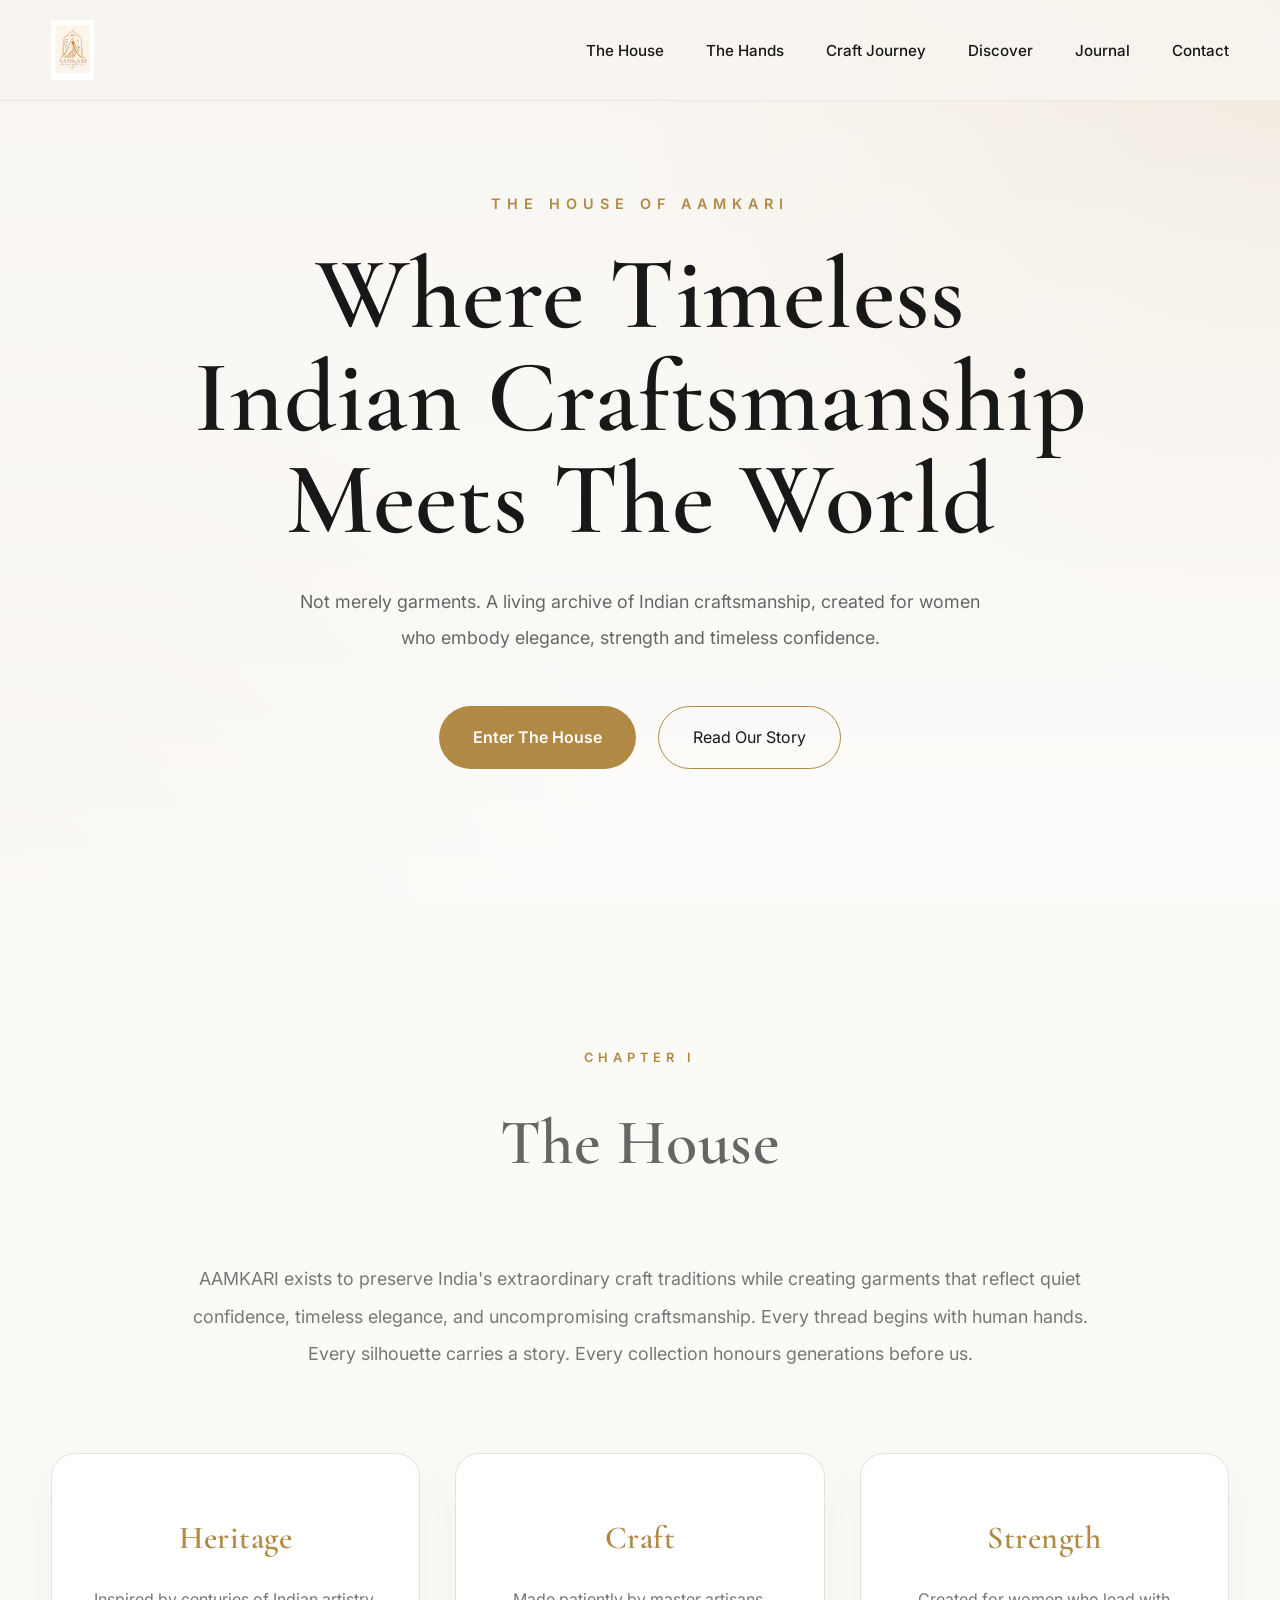
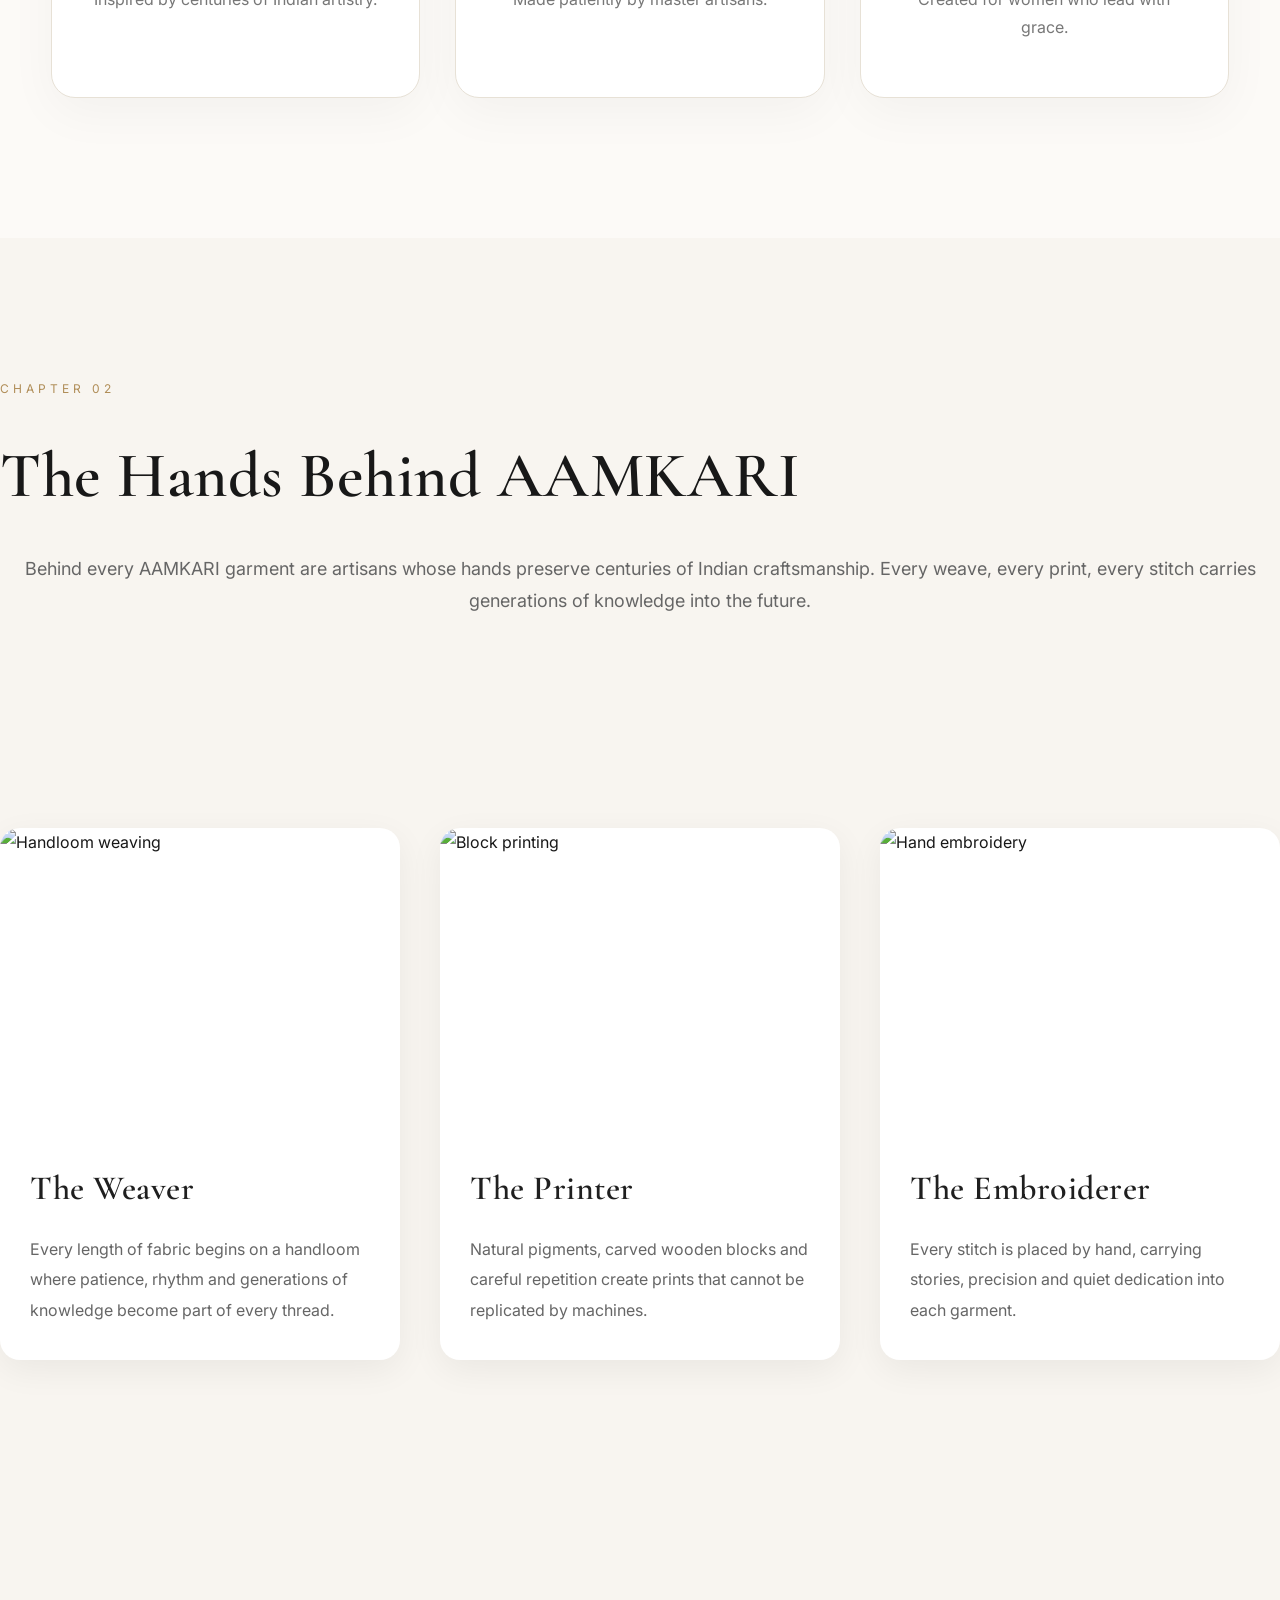
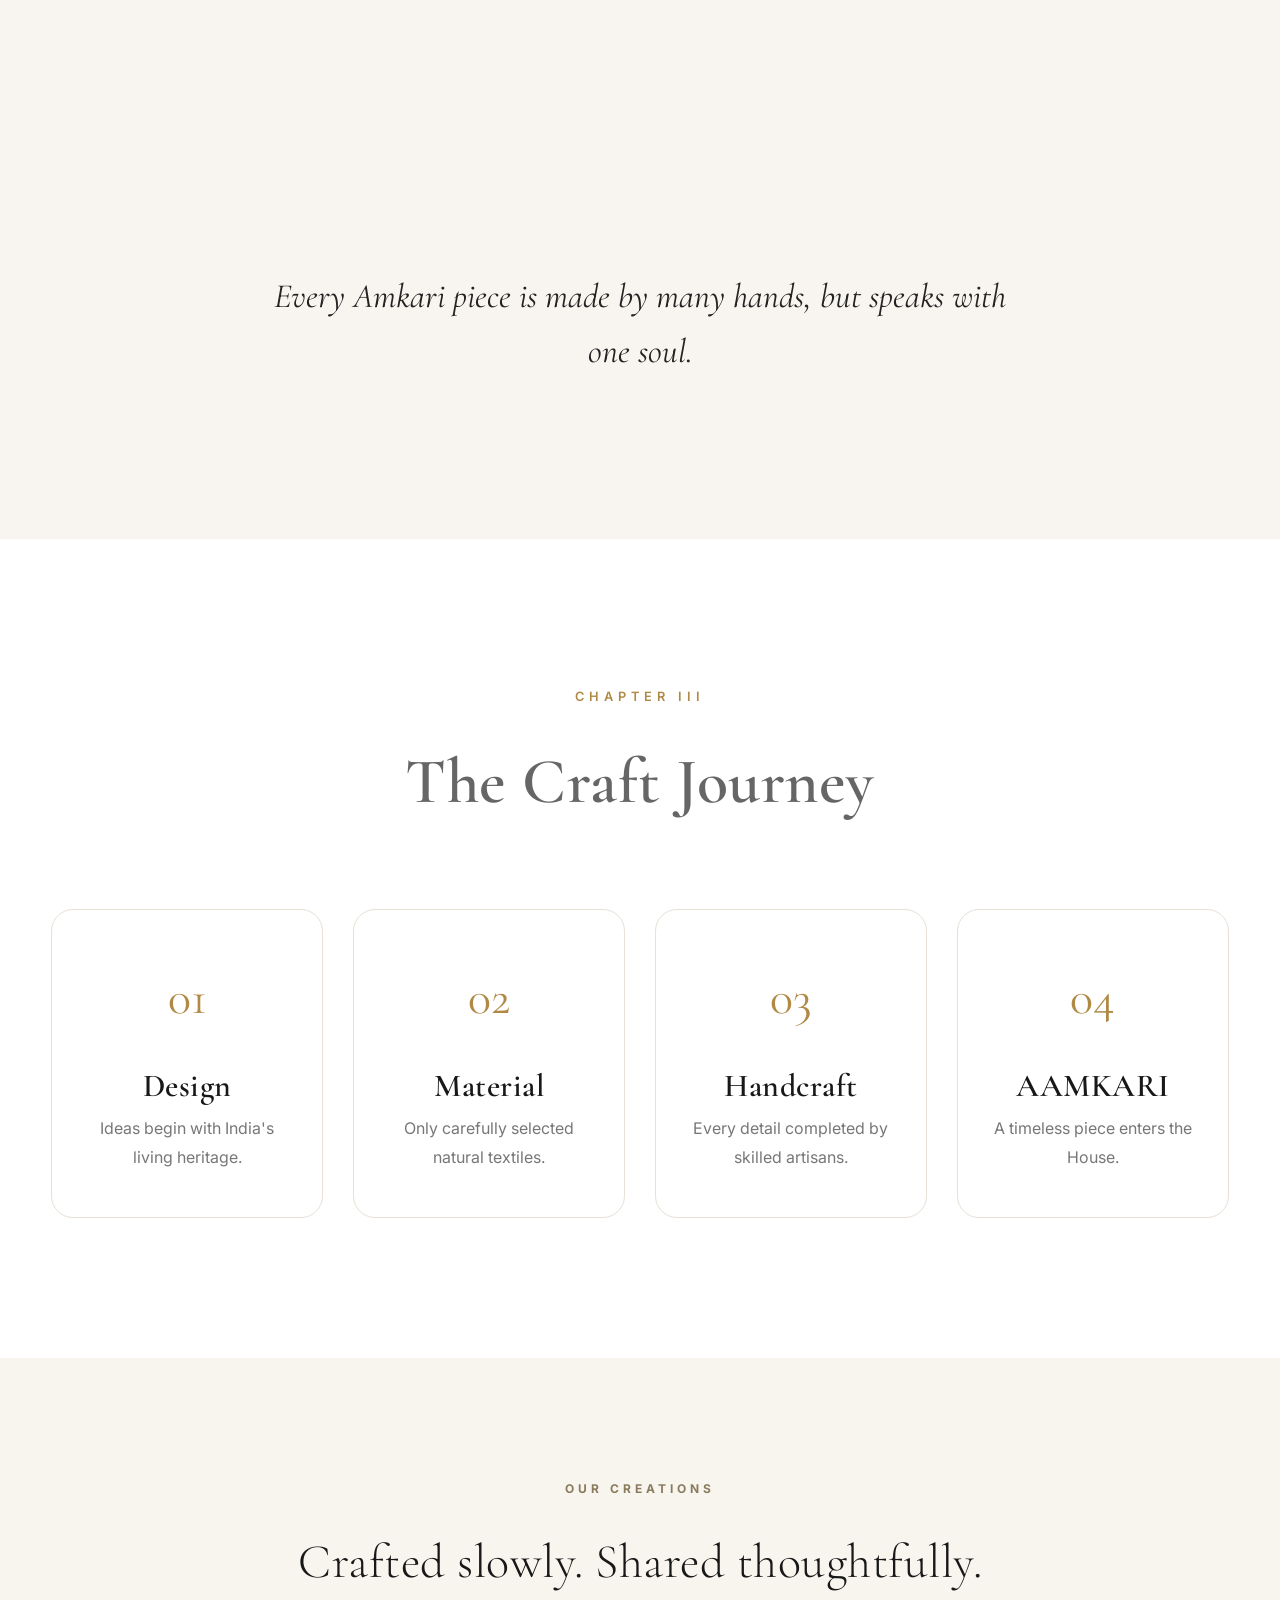
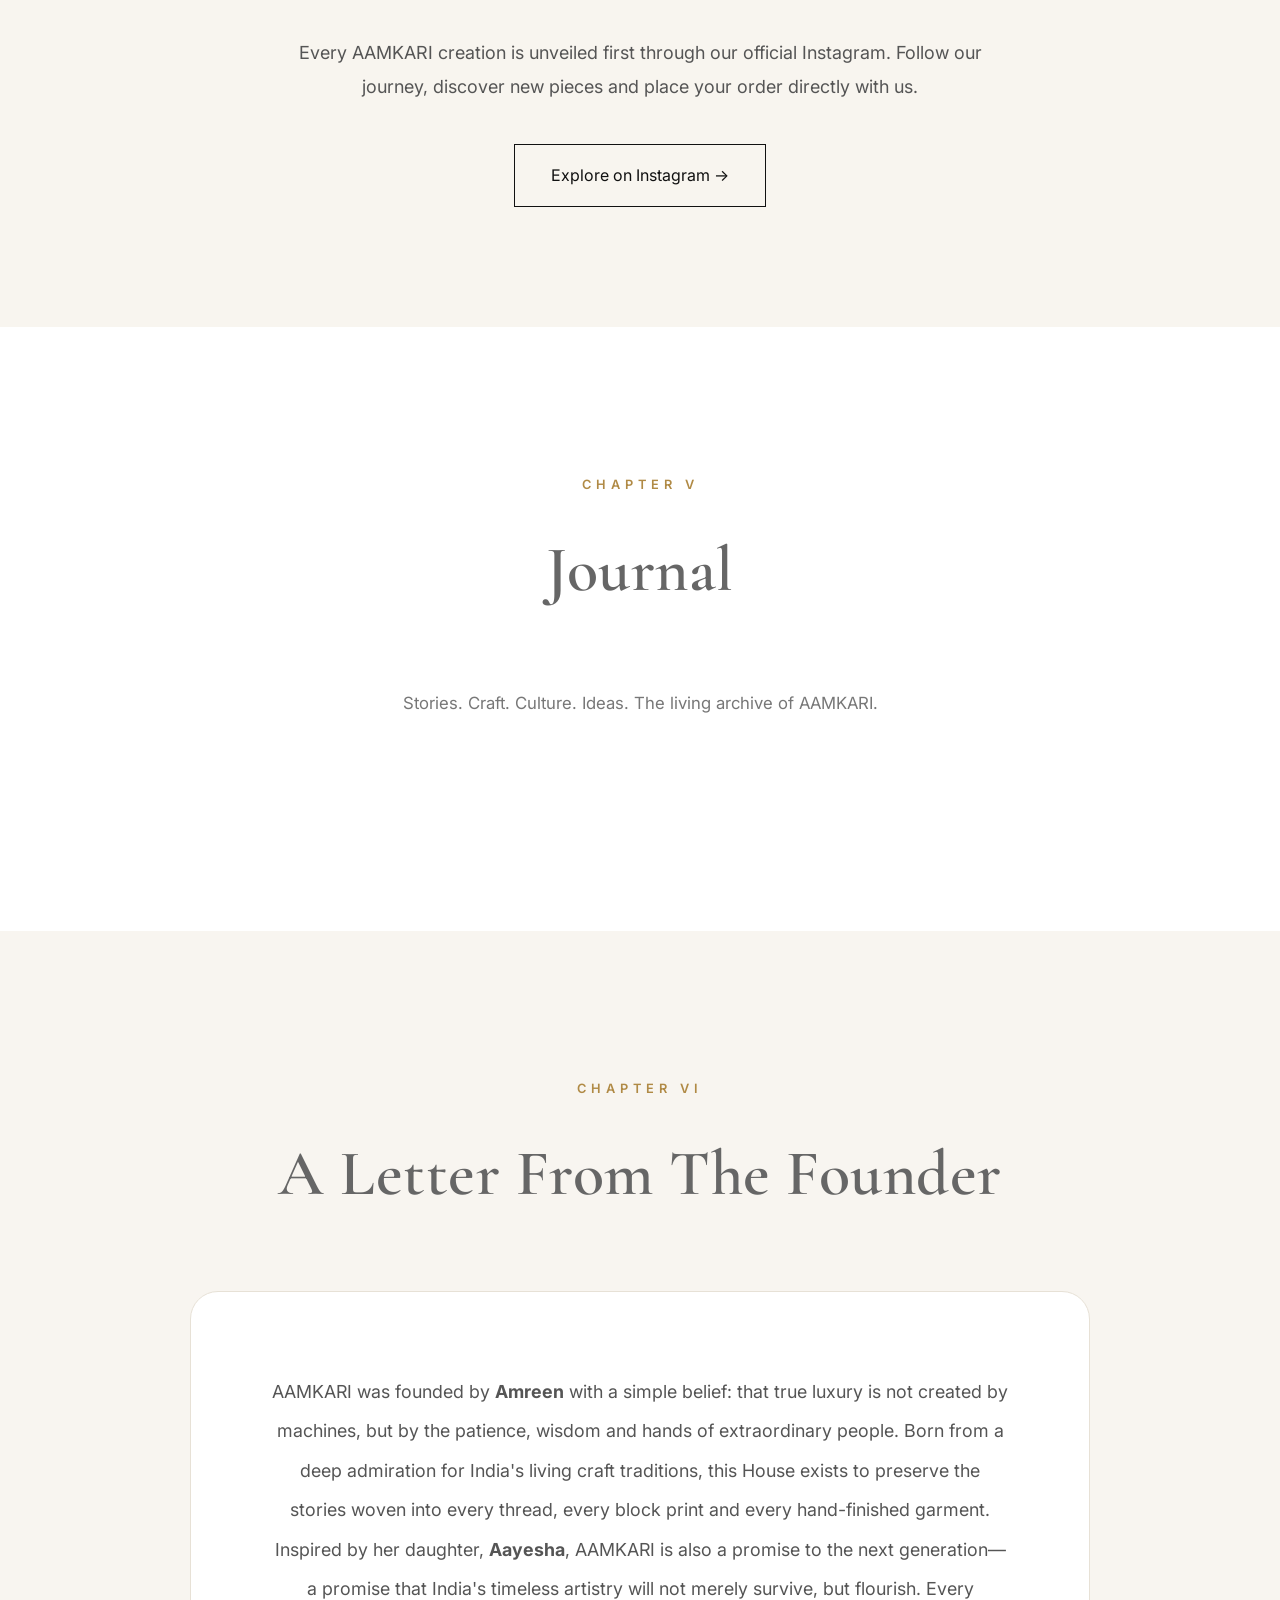
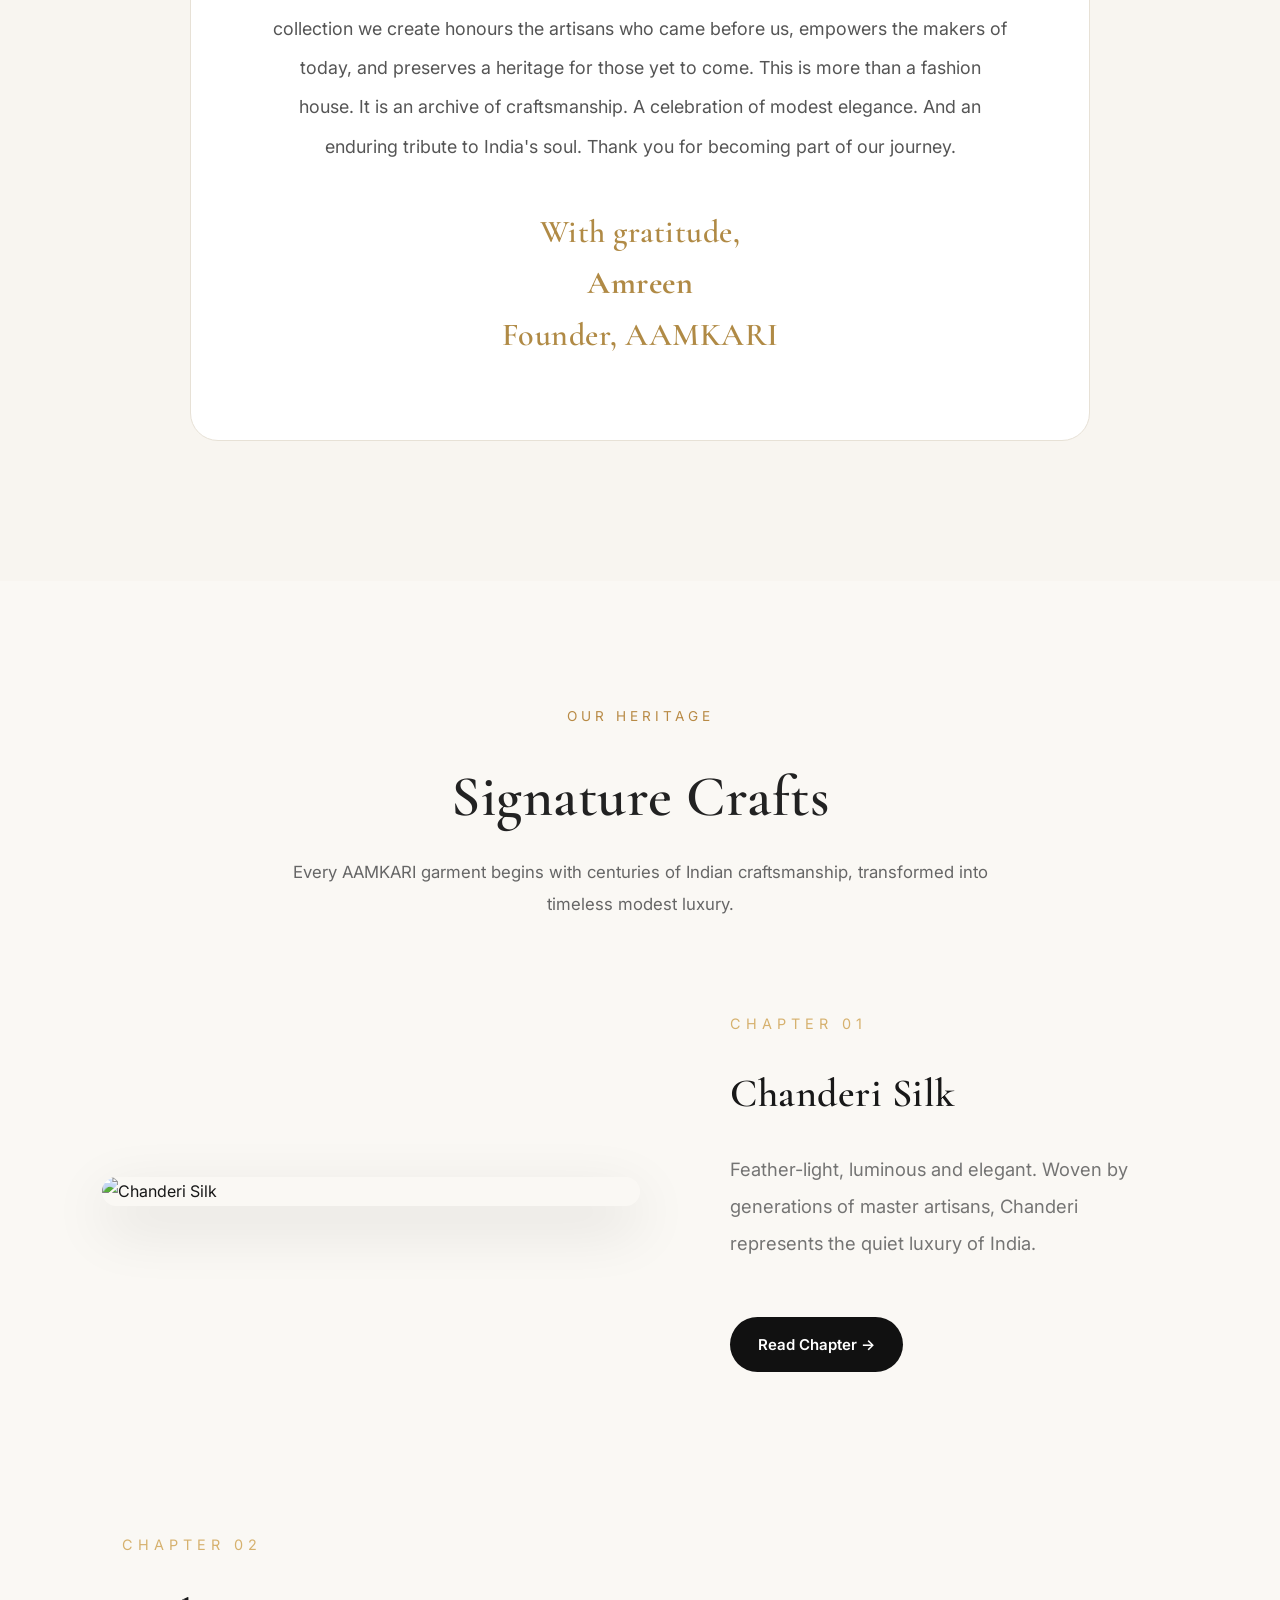
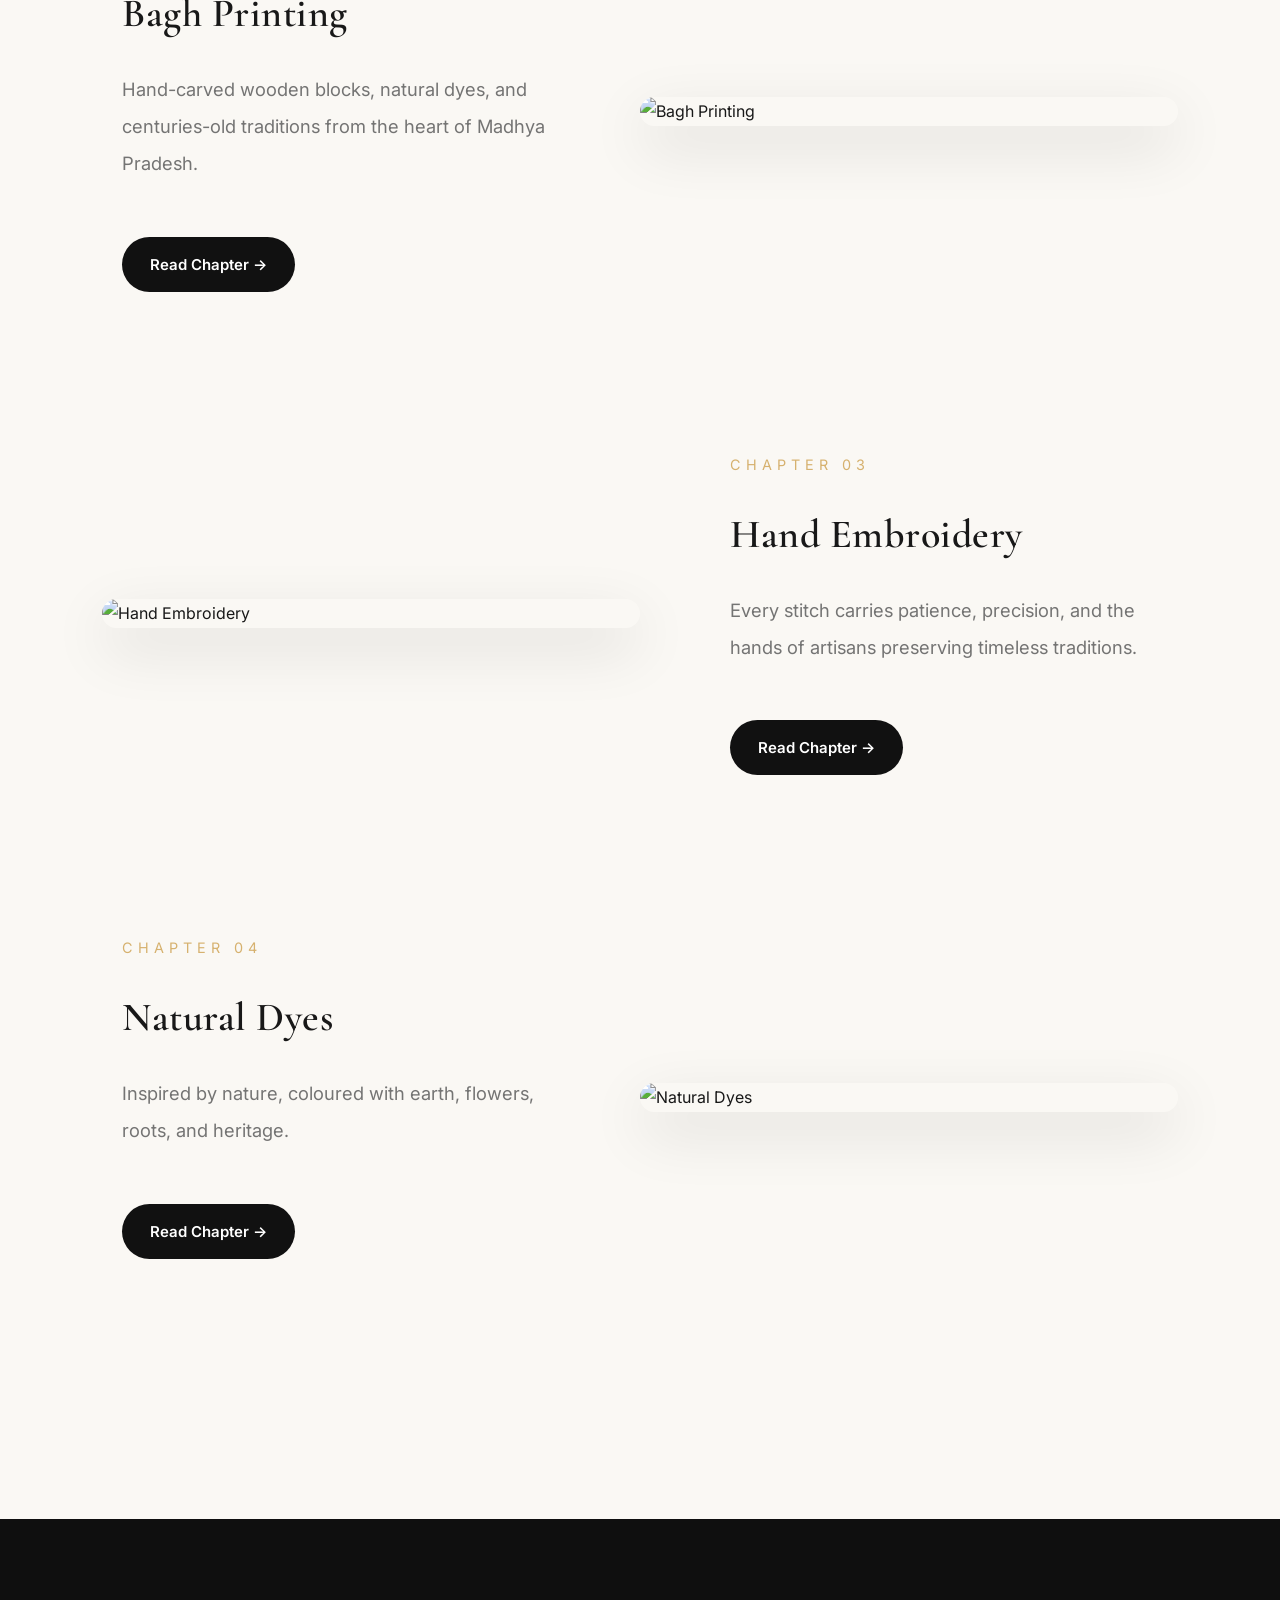
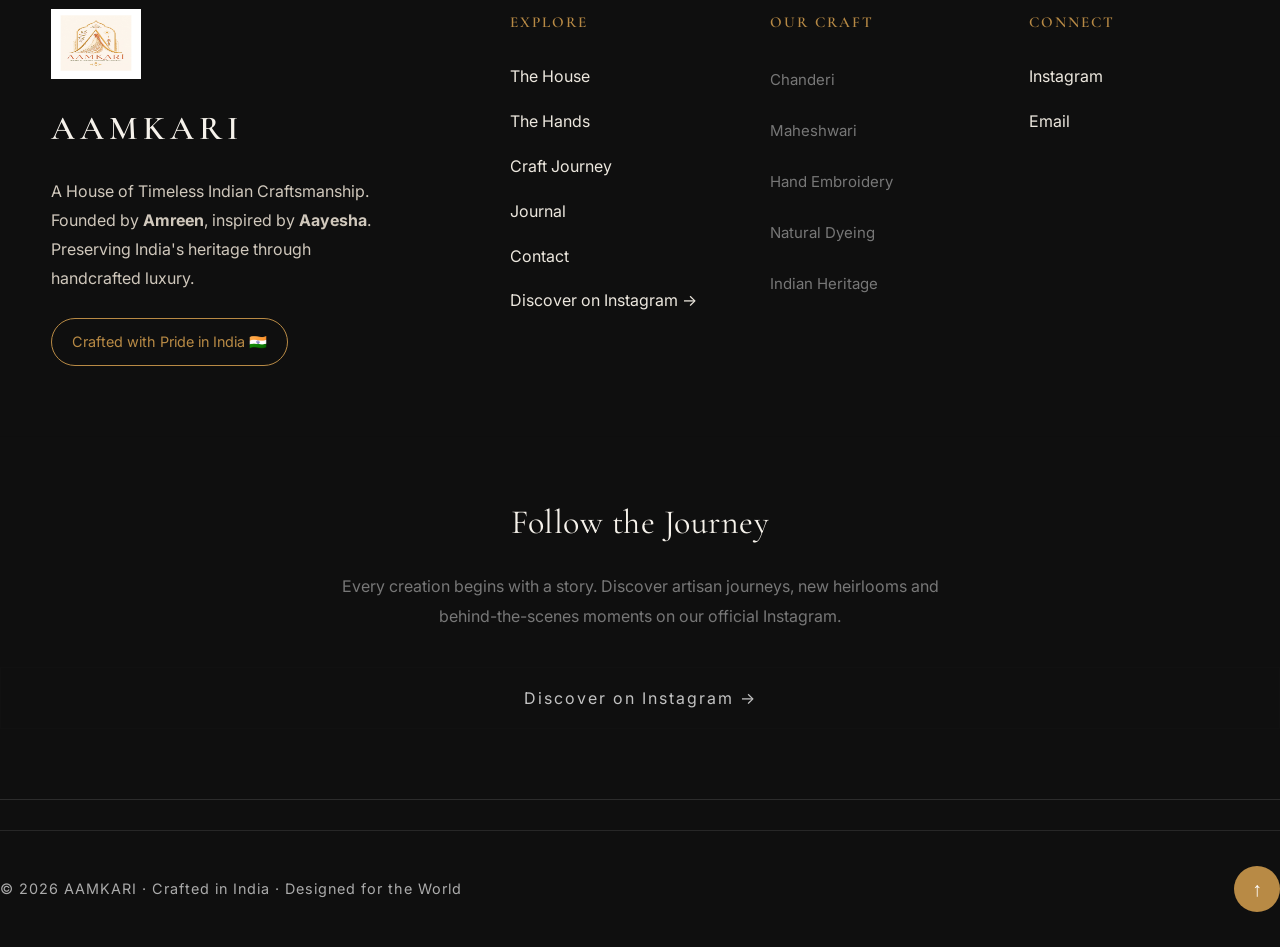
==== index.html @ 47b14cb0 "Update index.html" ====
<!DOCTYPE html>
<html lang="en">

<head>

<meta charset="UTF-8">
<meta name="viewport" content="width=device-width, initial-scale=1.0">

<title>AAMKARI | Rooted in Heritage. Designed for Strength.</title>

<meta name="description"
content="AAMKARI is a house of timeless modest luxury preserving India's finest craftsmanship through elegant contemporary silhouettes.">

<meta name="keywords"
content="Luxury Abayas, Luxury Hijabs, Modest Fashion, Indian Craftsmanship, Handmade Fashion">

<meta name="author"
content="AAMKARI">

<meta property="og:title"
content="AAMKARI">

<meta property="og:description"
content="Rooted in Heritage. Designed for Strength.">

<meta property="og:image"
content="assets/logo/preview.jpg">

<meta property="og:type"
content="website">

<meta property="og:url"
content="https://aamkari.com">

<meta name="theme-color"
content="#F7F4EF">

<link rel="icon"
href="assets/logo/favicon.png">

<link rel="preconnect"
href="https://fonts.googleapis.com">

<link rel="preconnect"
href="https://fonts.gstatic.com"
crossorigin>

<link href="https://fonts.googleapis.com/css2?family=Cormorant+Garamond:wght@400;500;600;700&family=Inter:wght@300;400;500;600&display=swap"
rel="stylesheet">

<link rel="stylesheet" href="style.css">

</head>

<body>

<!-- ==========================================
AAMKARI PRELOADER
========================================== -->

<div id="preloader">

   <div class="loader-content">

       <img src="assets/logo/aamkari-monogram.png"
            alt="AAMKARI Monogram"
            class="loader-logo">

       <h2>THE HOUSE OF INDIAN MODEST LUXURY</h2>

       <p>Crafted in India. Designed for Timeless Modesty.</p>

   </div>

</div>

<header class="navbar">

<div class="container nav-container">

<a href="#" class="logo">

<img
src="assets/logo/aamkari-logo.jpg"
alt="AAMKARI Logo">

</a>

<nav class="desktop-nav">

<ul>

<li><a href="about.html">The House</a></li>

<li><a href="#hands">The Hands</a></li>

<li><a href="crafts.html">Craft Journey</a></li>
   
<li><a href="https://instagram.com/aamkari" target="_blank">Discover</a></li>

<li><a href="#journal">Journal</a></li>

<li><a href="contact.html">Contact</a></li>

</ul>

</nav>

<button
class="menu-btn"
id="menuBtn">

<span></span>

<span></span>

<span></span>

</button>

</div>

</header>

<div class="mobile-menu" id="mobileMenu">

<nav>

<a href="about.html">The House</a>

<a href="#hands">The Hands</a>

<a href="crafts.html">Craft Journey</a>

<a href="https://instagram.com/aamkari" target="_blank">Discover</a>

<a href="#journal">Journal</a>

<a href="contact.html">Contact</a>

</nav>

</div> 

<main>

<section class="hero">

<div class="hero-overlay"></div>

<div class="container hero-container">

<div class="hero-content">

<p class="hero-overline">

THE HOUSE OF AAMKARI

</p>

<h1>

Where Timeless
Indian Craftsmanship
Meets The World

</h1>

<p class="hero-description">

Not merely garments.

A living archive of Indian craftsmanship,
created for women who embody elegance,
strength and timeless confidence.

</p>

<div class="hero-buttons">

<a
href="#house"
class="primary-button">

Enter The House

</a>

<a
href="#journal"
class="secondary-button">

Read Our Story

</a>

</div>

</div>

</div>



</section>

<section
id="house"
class="house-section">

<div class="container">

<div class="section-intro">

<span>

CHAPTER I

</span>

<h2>

The House

</h2>

</div>

<p class="house-copy">

AAMKARI exists to preserve India's extraordinary
craft traditions while creating garments that
reflect quiet confidence, timeless elegance,
and uncompromising craftsmanship.

Every thread begins with human hands.

Every silhouette carries a story.

Every collection honours generations before us.

</p>

<div class="house-values">

<div class="value-card">

<h3>

Heritage

</h3>

<p>

Inspired by centuries of Indian artistry.

</p>

</div>

<div class="value-card">

<h3>

Craft

</h3>

<p>

Made patiently by master artisans.

</p>

</div>

<div class="value-card">

<h3>

Strength

</h3>

<p>

Created for women who lead with grace.

</p>

</div>

</div>

</div>

</section>
<section id="hands" class="hands-section">

   <p class="story-label">CHAPTER 02</p>

   <h2>The Hands Behind AAMKARI</h2>

   <p class="section-intro">
       Behind every AAMKARI garment are artisans whose hands preserve
       centuries of Indian craftsmanship. Every weave, every print,
       every stitch carries generations of knowledge into the future.
   </p>

   <div class="hands-values">
   

<section class="hands-grid">

<div class="hand-card">
<img src="images/weaver.jpg" alt="Handloom weaving">
<h3>The Weaver</h3>
<p>
Every length of fabric begins on a handloom where patience,
rhythm and generations of knowledge become part of every thread.
</p>
</div>

<div class="hand-card">
<img src="images/printer.jpg" alt="Block printing">
<h3>The Printer</h3>
<p>
Natural pigments, carved wooden blocks and careful repetition
create prints that cannot be replicated by machines.
</p>
</div>

<div class="hand-card">
<img src="images/embroiderer.jpg" alt="Hand embroidery">
<h3>The Embroiderer</h3>
<p>
Every stitch is placed by hand, carrying stories,
precision and quiet dedication into each garment.
</p>
</div>
</div>
   

</section>

<section class="hands-quote">
<p>
Every Amkari piece is made by many hands, but speaks with one soul.
</p>
</section>
</section>
   

</section>

<section
id="craft"
class="craft-section">

<div class="container">

<div class="section-intro">

<span>

CHAPTER III

</span>

<h2>

The Craft Journey

</h2>

</div>

<div class="timeline">

<div class="timeline-item">

<span>

01

</span>

<h3>

Design

</h3>

<p>

Ideas begin with India's living heritage.

</p>

</div>

<div class="timeline-item">

<span>

02

</span>

<h3>

Material

</h3>

<p>

Only carefully selected natural textiles.

</p>

</div>

<div class="timeline-item">

<span>

03

</span>

<h3>

Handcraft

</h3>

<p>

Every detail completed by skilled artisans.

</p>

</div>

<div class="timeline-item">

<span>

04

</span>

<h3>

AAMKARI

</h3>

<p>

A timeless piece enters the House.

</p>

</div>

</div>

</div>

</section>

<section class="instagram-section">

<h5>OUR CREATIONS</h5>

<h2>
Crafted slowly.
Shared thoughtfully.
</h2>

<p>

Every AAMKARI creation is unveiled first through our official Instagram.

Follow our journey, discover new pieces and place your order directly with us.

</p>

<a href="https://instagram.com/aamkari"
target="_blank"
class="instagram-button">

Explore on Instagram →

</a>

</section>

<section
id="journal"
class="journal-section">

<div class="container">

<div class="section-intro">

<span>

CHAPTER V

</span>

<h2>

Journal

</h2>

</div>

<p class="section-copy">

Stories.

Craft.

Culture.

Ideas.

The living archive of AAMKARI.

</p>

</div>

</section>

<section id="founder" class="founder-section">

<div class="container">

<div class="section-intro">

<span>

CHAPTER VI

</span>

<h2>

A Letter From The Founder

</h2>

</div>

<div class="founder-wrapper">

<p>

AAMKARI was founded by <strong>Amreen</strong> with a simple belief:
that true luxury is not created by machines, but by the patience,
wisdom and hands of extraordinary people.

Born from a deep admiration for India's living craft traditions,
this House exists to preserve the stories woven into every thread,
every block print and every hand-finished garment.

Inspired by her daughter, <strong>Aayesha</strong>, AAMKARI is also a promise
to the next generation—a promise that India's timeless artistry
will not merely survive, but flourish.

Every collection we create honours the artisans who came before us,
empowers the makers of today, and preserves a heritage for those
yet to come.

This is more than a fashion house.

It is an archive of craftsmanship.

A celebration of modest elegance.

And an enduring tribute to India's soul.

Thank you for becoming part of our journey.

</p>

<h3>

With gratitude,

<br>

<strong>Amreen</strong>

<br>

Founder, AAMKARI

</h3>

</div>

</div>

</section>

<!-- ===========================================================
SIGNATURE CRAFTS
=========================================================== -->

<section id="craftsmanship" class="signature-crafts">

   <div class="section-heading">

       <span class="eyebrow">OUR HERITAGE</span>

       <h2>Signature Crafts</h2>

       <p>
           Every AAMKARI garment begins with centuries of Indian craftsmanship,
           transformed into timeless modest luxury.
       </p>

   </div>


   <!-- CARD 1 -->

   <div class="craft-row">

       <div class="craft-image">

           <img src="assets/images/chanderi.jpg"
                alt="Chanderi Silk">

       </div>

       <div class="craft-content">

           <span>Chapter 01</span>

           <h3>Chanderi Silk</h3>

           <p>

               Feather-light, luminous and elegant.
               Woven by generations of master artisans,
               Chanderi represents the quiet luxury of India.

           </p>

           <a href="crafts.html#chanderi" class="chapter-btn">

               Read Chapter →

           </a>

       </div>

   </div>


   <!-- CARD 2 -->

   <div class="craft-row reverse">

       <div class="craft-image">

           <img src="assets/images/bagh.jpg"
                alt="Bagh Printing">

       </div>

       <div class="craft-content">

           <span>Chapter 02</span>

           <h3>Bagh Printing</h3>

           <p>

               Hand-carved wooden blocks,
               natural dyes,
               and centuries-old traditions
               from the heart of Madhya Pradesh.

           </p>

           <a href="crafts.html#maheshwari" class="chapter-btn">

               Read Chapter →

           </a>

       </div>

   </div>


   <!-- CARD 3 -->

   <div class="craft-row">

       <div class="craft-image">

           <img src="assets/images/embroidery.jpg"
                alt="Hand Embroidery">

       </div>

       <div class="craft-content">

           <span>Chapter 03</span>

           <h3>Hand Embroidery</h3>

           <p>

               Every stitch carries patience,
               precision,
               and the hands of artisans
               preserving timeless traditions.

           </p>

           <a href="crafts.html#embroidery" class="chapter-btn">

               Read Chapter →

           </a>

       </div>

   </div>


   <!-- CARD 4 -->

   <div class="craft-row reverse">

       <div class="craft-image">

           <img src="assets/images/natural-dyes.jpg"
                alt="Natural Dyes">

       </div>

       <div class="craft-content">

           <span>Chapter 04</span>

           <h3>Natural Dyes</h3>

           <p>

               Inspired by nature,
               coloured with earth,
               flowers,
               roots,
               and heritage.

           </p>

           <a href="crafts.html#natural-dyes" class="chapter-btn">

               Read Chapter →

           </a>

       </div>

   </div>

</section>
  
<footer class="footer">

<div class="container footer-grid">

<div class="footer-brand">

<img src="assets/logo/aamkari-logo.jpg" alt="AAMKARI" class="footer-logo">

<h2>AAMKARI</h2>

<p>
A House of Timeless Indian Craftsmanship.<br>
Founded by <strong>Amreen</strong>, inspired by <strong>Aayesha</strong>.<br>
Preserving India's heritage through handcrafted luxury.
</p>

<div class="heritage-seal">
Crafted with Pride in India 🇮🇳
</div>

</div>


<div class="footer-column">

<h3>Explore</h3>

<a href="about.html">The House</a>

<a href="index.html#artisans">The Hands</a>

<a href="index.html#craft">Craft Journey</a>

<a href="journal.html">Journal</a>

<a href="contact.html">Contact</a>

<a href="https://instagram.com/aamkari" target="_blank"> Discover on Instagram -></a>
   

</div>


<div class="footer-column">

<h3>Our Craft</h3>
   
<p>Chanderi</p>
<p>Maheshwari</p>
<p>Hand Embroidery</p>
<p>Natural Dyeing</p>
<p>Indian Heritage</p>



</div>


<div class="footer-column">

<h3>Connect</h3>

<a href="https://instagram.com/aamkari"
target="_blank">

Instagram

</a>

<a href="mailto:aamkari.official@gmail.com">

Email

</a>


</div>

</div>
<div class="footer-journey">

   <h3>Follow the Journey</h3>

   <p>
       Every creation begins with a story.
       Discover artisan journeys, new heirlooms and
       behind-the-scenes moments on our official Instagram.
   </p>

   <a href="https://instagram.com/aamkari"
      target="_blank"
      class="footer-instagram-btn">

       Discover on Instagram →

   </a>

</div>



<hr class="footer-divider">

<div class="footer-bottom">

<p>

© 2026 AAMKARI • Crafted in India • Rooted in Heritage • All Rights Reserved.

</p>

<button class="back-to-top">

↑

</button>

</div>

</footer>
<script src="script.js"></script>

</body>
</html>
---- style.css ----
/*=========================================
AAMKARI WEBSITE V2
GLOBAL DESIGN SYSTEM
==========================================*/

:root{

--background:#F8F5F0;
--surface:#FFFFFF;
--text:#181818;
--muted:#777777;
--gold:#B08A45;
--gold-light:#D8B97A;
--border:#E7E1D6;

--transition:.45s ease;
--radius:22px;

--shadow:0 20px 60px rgba(0,0,0,.08);

--container:1240px;

}

*{
margin:0;
padding:0;
box-sizing:border-box;
}

html{

scroll-behavior:smooth;

}

body{

background:var(--background);

font-family:"Inter",sans-serif;

color:var(--text);

line-height:1.8;

overflow-x:hidden;

}

img{

max-width:100%;

display:block;

}

a{

text-decoration:none;

color:inherit;

}

ul{

list-style:none;

}

.container{

width:min(92%,var(--container));

margin:auto;

}

/*=========================================
TYPOGRAPHY
==========================================*/

h1,h2,h3,h4{

font-family:"Cormorant Garamond",serif;

font-weight:600;

letter-spacing:.5px;

}

h1{

font-size:clamp(3.5rem,8vw,6.5rem);

line-height:1;

}

h2{

font-size:clamp(2.6rem,5vw,4.5rem);

margin-bottom:20px;

}

h3{

font-size:2rem;

}

p{

font-size:1rem;

color:var(--muted);

}

/*=========================================
BUTTONS
==========================================*/

.primary-button{

display:inline-flex;

align-items:center;

justify-content:center;

padding:16px 34px;

background:var(--gold);

color:white;

border-radius:100px;

font-weight:600;

transition:var(--transition);

}

.primary-button:hover{

background:#8D6A31;

transform:translateY(-3px);

}

.secondary-button{

display:inline-flex;

padding:16px 34px;

border:1px solid var(--gold);

border-radius:100px;

transition:var(--transition);

}

.secondary-button:hover{

background:var(--gold);

color:white;

}

/*=========================================
NAVIGATION
==========================================*/

.navbar{

position:fixed;

top:0;

left:0;

width:100%;

z-index:1000;

padding:20px 0;

background:rgba(248,245,240,.82);

backdrop-filter:blur(20px);

border-bottom:1px solid rgba(0,0,0,.05);

transition:var(--transition);

}

.nav-container{

display:flex;

align-items:center;

justify-content:space-between;

}

.logo img{

height:60px;

}

.desktop-nav ul{

display:flex;

gap:42px;

align-items:center;

}

.desktop-nav a{

font-size:.95rem;

font-weight:500;

position:relative;

}

.desktop-nav a::after{

content:"";

position:absolute;

left:0;

bottom:-8px;

width:0;

height:2px;

background:var(--gold);

transition:.35s;

}

.desktop-nav a:hover::after{

width:100%;

}

/*=========================================
HAMBURGER
==========================================*/

.menu-btn{

display:none;

background:none;

border:none;

cursor:pointer;

width:42px;

height:42px;

position:relative;

}

.menu-btn span{

position:absolute;

left:0;

width:100%;

height:2px;

background:#222;

transition:.35s;

}

.menu-btn span:nth-child(1){

top:10px;

}

.menu-btn span:nth-child(2){

top:20px;

}

.menu-btn span:nth-child(3){

top:30px;

}

/*=========================================
MOBILE MENU
==========================================*/

.mobile-menu{

position:fixed;

top:0;

right:-100%;

width:100%;

height:100vh;

background:rgba(248,245,240,.98);

backdrop-filter:blur(40px);

display:flex;

align-items:center;

justify-content:center;

transition:.6s ease;

z-index:999;

}

.mobile-menu.active{

right:0;

}

.mobile-menu nav{

display:flex;

flex-direction:column;

gap:28px;

text-align:center;

}

.mobile-menu a{

font-family:"Cormorant Garamond",serif;

font-size:2.2rem;

}
/*=========================================
HERO
==========================================*/

.hero{

position:relative;

min-height:100vh;

display:flex;

align-items:center;

justify-content:center;

padding:180px 0 120px;

overflow:hidden;

background:
linear-gradient(
180deg,
rgba(248,245,240,.96),
rgba(248,245,240,.98)
),
url("assets/images/hero/hero.jpg");

background-size:cover;

background-position:center;

background-repeat:no-repeat;

}

.hero::before{

content:"";

position:absolute;

inset:0;

background:

radial-gradient(circle at top right,
rgba(176,138,69,.12),
transparent 45%),

radial-gradient(circle at bottom left,
rgba(176,138,69,.08),
transparent 40%);

pointer-events:none;

}

.hero-overlay{

position:absolute;

inset:0;

background:

linear-gradient(
180deg,
rgba(255,255,255,.08),
rgba(255,255,255,.65)
);

}

.hero-container{

position:relative;

z-index:2;

display:flex;

align-items:center;

justify-content:center;

text-align:center;

}

.hero-content{

max-width:900px;

margin:auto;

}

.hero-overline{

letter-spacing:6px;

text-transform:uppercase;

font-size:.9rem;

color:var(--gold);

margin-bottom:26px;

font-weight:600;

}

.hero h1{

margin-bottom:34px;

max-width:900px;

margin-left:auto;

margin-right:auto;

}

.hero-description{

max-width:700px;

margin:auto;

font-size:1.12rem;

line-height:2;

margin-bottom:50px;

color:#666;

}

.hero-buttons{

display:flex;

justify-content:center;

gap:22px;

flex-wrap:wrap;

}

.scroll-indicator{

position:absolute;

bottom:35px;

left:50%;

transform:translateX(-50%);

font-size:.75rem;

letter-spacing:4px;

color:var(--gold);

display:flex;

flex-direction:column;

align-items:center;

gap:12px;

animation:float 2.5s infinite;

}

.scroll-indicator::after{

content:"";

width:1px;

height:45px;

background:var(--gold);

opacity:.6;

}

@keyframes float{

0%{

transform:translate(-50%,0);

}

50%{

transform:translate(-50%,10px);

}

100%{

transform:translate(-50%,0);

}

}

/*=========================================
SECTION INTRO
==========================================*/

section{

padding:140px 0;

position:relative;

}

.section-intro{

text-align:center;

margin-bottom:60px;

}

.section-intro span{

display:inline-block;

font-size:.8rem;

letter-spacing:5px;

color:var(--gold);

margin-bottom:16px;

text-transform:uppercase;

font-weight:600;

}

.section-intro h2{

margin-bottom:20px;

}

.section-copy{

max-width:760px;

margin:auto;

text-align:center;

font-size:1.05rem;

line-height:2;

}
/*=========================================
THE HOUSE
==========================================*/

.house-section{

background:#FCFAF7;

}

.house-copy{

max-width:900px;

margin:0 auto 80px;

text-align:center;

font-size:1.12rem;

line-height:2.1;

}

.house-values{

display:grid;

grid-template-columns:repeat(3,1fr);

gap:35px;

}

.value-card{

background:#fff;

padding:55px 40px;

border-radius:24px;

border:1px solid var(--border);

transition:var(--transition);

box-shadow:0 15px 50px rgba(0,0,0,.04);

text-align:center;

}

.value-card:hover{

transform:translateY(-12px);

box-shadow:0 30px 80px rgba(0,0,0,.08);

}

.value-card h3{

margin-bottom:18px;

color:var(--gold);

}

/*=========================================
ARTISANS
==========================================*/

.artisans-section{

background:#F7F3EC;

}

.artisan-grid{

display:grid;

grid-template-columns:repeat(3,1fr);

gap:40px;

margin-top:70px;

}

.artisan-card{

background:white;

border-radius:28px;

overflow:hidden;

transition:.45s;

box-shadow:0 20px 60px rgba(0,0,0,.05);

}

.artisan-card:hover{

transform:translateY(-14px);

}

.artisan-image{

height:360px;

overflow:hidden;

}

.artisan-image img{

width:100%;

height:100%;

object-fit:cover;

transition:.8s;

}

.artisan-card:hover img{

transform:scale(1.08);

}

.artisan-card h3{

padding:28px 30px 10px;

}

.artisan-title{

padding:0 30px;

color:var(--gold);

font-weight:600;

margin-bottom:16px;

}

.artisan-card p{

padding:0 30px;

}

.artisan-card a{

display:inline-block;

padding:30px;

font-weight:600;

color:var(--gold);

}

/*=========================================
CRAFT TIMELINE
==========================================*/

.craft-section{

background:#fff;

}

.timeline{

display:grid;

grid-template-columns:repeat(4,1fr);

gap:30px;

margin-top:70px;

}

.timeline-item{

text-align:center;

padding:45px 30px;

border:1px solid var(--border);

border-radius:22px;

transition:.45s;

}

.timeline-item:hover{

background:var(--gold);

color:white;

transform:translateY(-10px);

}

.timeline-item:hover p{

color:white;

}

.timeline-item span{

font-size:3rem;

font-family:"Cormorant Garamond",serif;

color:var(--gold);

display:block;

margin-bottom:15px;

}

.timeline-item:hover span{

color:white;

}

/*=========================================
COLLECTIONS
==========================================*/

.collections-section{

background:#FCFAF7;

}

.collection-grid{

display:grid;

grid-template-columns:repeat(3,1fr);

gap:35px;

margin-top:70px;

}

.collection-card{

min-height:420px;

display:flex;

flex-direction:column;

justify-content:flex-end;

padding:45px;

border-radius:28px;

background:

linear-gradient(

180deg,

transparent,

rgba(0,0,0,.7)

),

url("assets/images/collections/placeholder.jpg");

background-size:cover;

background-position:center;

color:white;

overflow:hidden;

transition:.45s;

}

.collection-card:hover{

transform:scale(1.03);

}

.collection-card h3{

font-size:2.3rem;

margin-bottom:10px;

}

.collection-card p{

color:#eee;

}
/*=========================================
JOURNAL
==========================================*/

.journal-section{

background:#ffffff;

}

.journal-section .section-copy{

max-width:760px;

margin:0 auto 70px;

text-align:center;

}

.journal-grid{

display:grid;

grid-template-columns:repeat(3,1fr);

gap:35px;

}

.journal-card{

background:#fff;

border:1px solid var(--border);

border-radius:24px;

overflow:hidden;

transition:var(--transition);

box-shadow:0 12px 35px rgba(0,0,0,.04);

}

.journal-card:hover{

transform:translateY(-10px);

box-shadow:0 25px 60px rgba(0,0,0,.08);

}

.journal-card img{

width:100%;

height:260px;

object-fit:cover;

}

.journal-content{

padding:30px;

}

.journal-content h3{

margin-bottom:16px;

}

.journal-content a{

display:inline-block;

margin-top:20px;

color:var(--gold);

font-weight:600;

}

/*=========================================
FOUNDER
==========================================*/

.founder-section{

background:#F8F5F0;

}

.founder-wrapper{

max-width:900px;

margin:auto;

text-align:center;

background:white;

padding:80px;

border-radius:28px;

border:1px solid var(--border);

box-shadow:0 20px 60

box-shadow:0 20px 60px rgba(0,0,0,.06);

}

.founder-wrapper p{

font-size:1.12rem;

line-height:2.2;

margin-bottom:40px;

color:#555;

}

.founder-wrapper h3{

font-family:"Cormorant Garamond",serif;

font-size:2rem;

color:var(--gold);

font-weight:600;

line-height:1.6;

}

/*=========================================
NEWSLETTER
==========================================*/

.newsletter-section{

background:#181818;

color:white;

text-align:center;

}

.newsletter-section h2{

color:white;

margin-bottom:20px;

}

.newsletter-section p{

max-width:680px;

margin:0 auto 50px;

color:rgba(255,255,255,.75);

}

.newsletter-form{

display:flex;

justify-content:center;

align-items:center;

gap:18px;

flex-wrap:wrap;

}

.newsletter-form input{

width:420px;

max-width:100%;

padding:18px 24px;

border:none;

border-radius:100px;

outline:none;

font-size:1rem;

}

.newsletter-form button{

cursor:pointer;

border:none;

}

/*=========================================
FOOTER
==========================================*/

.footer{

background:#111;

color:white;

padding:90px 0 40px;

}

.footer-grid{

display:grid;

grid-template-columns:2fr 1fr 1fr;

gap:70px;

margin-bottom:60px;

}

.footer-logo{

height:70px;

margin-bottom:25px;

}

.footer h4{

font-family:"Cormorant Garamond",serif;

font-size:1.5rem;

margin-bottom:24px;

color:white;

}

.footer a{

display:block;

margin-bottom:16px;

color:rgba(255,255,255,.75);

transition:.3s;

}

.footer a:hover{

color:var(--gold-light);

padding-left:6px;

}

.footer p{

color:rgba(255,255,255,.65);

}

.footer-bottom{

padding-top:35px;

border-top:1px solid rgba(255,255,255,.1);

text-align:center;

}

.footer-bottom p{

font-size:.9rem;

letter-spacing:1px;

}
/*=========================================
RESPONSIVE DESIGN
==========================================*/

@media (max-width:1200px){

.hero h1{

font-size:5rem;

}

.house-values,
.artisan-grid,
.collection-grid{

grid-template-columns:repeat(2,1fr);

}

.timeline{

grid-template-columns:repeat(2,1fr);

}

.footer-grid{

grid-template-columns:1fr 1fr;

}

}

@media (max-width:992px){

.desktop-nav{

display:none;

}

.menu-btn{

display:block;

z-index:1001;

}

.hero{

padding:160px 0 100px;

}

.hero h1{

font-size:4.2rem;

}

.hero-description{

font-size:1rem;

max-width:600px;

}

.founder-wrapper{

padding:60px 40px;

}

}

@media (max-width:768px){

section{

padding:90px 0;

}

.container{

width:92%;

}

.hero{

min-height:100svh;

padding:140px 0 80px;

}

.hero h1{

font-size:3rem;

line-height:1.1;

}

.hero-overline{

letter-spacing:3px;

font-size:.75rem;

}

.hero-description{

font-size:.95rem;

line-height:1.9;

}

.hero-buttons{

flex-direction:column;

align-items:center;

}

.primary-button,
.secondary-button{

width:100%;

max-width:320px;

}

.house-values,
.artisan-grid,
.collection-grid,
.timeline,
.journal-grid,
.footer-grid{

grid-template-columns:1fr;

}

.value-card,
.timeline-item,
.collection-card{

padding:35px;

}

.collection-card{

min-height:340px;

}

.artisan-image{

height:300px;

}

.newsletter-form{

flex-direction:column;

}

.newsletter-form input{

width:100%;

}

.founder-wrapper{

padding:45px 28px;

}

.footer{

text-align:center;

}

.footer-logo{

margin:auto auto 20px;

}

}

@media (max-width:480px){

.logo img{

height:46px;

}

.hero h1{

font-size:2.35rem;

}

h2{

font-size:2.2rem;

}

.section-intro span{

letter-spacing:2px;

}

.founder-wrapper{

padding:35px 22px;

}

}

/*=========================================
LUXURY ANIMATIONS
==========================================*/

.fade-up{

opacity:0;

transform:translateY(50px);

transition:all .9s ease;

}

.fade-up.show{

opacity:1;

transform:translateY(0);

}

.scale-in{

opacity:0;

transform:scale(.95);

transition:all .8s ease;

}

.scale-in.show{

opacity:1;

transform:scale(1);

}

.gold-hover{

transition:.4s;

}

.gold-hover:hover{

color:var(--gold);

}

/*=========================================
CUSTOM SCROLLBAR
==========================================*/

::-webkit-scrollbar{

width:10px;

}

::-webkit-scrollbar-track{

background:#f2efe9;

}

::-webkit-scrollbar-thumb{

background:var(--gold);

border-radius:50px;

}

::-webkit-scrollbar-thumb:hover{

background:#8D6A31;

}

/*=========================================
SELECTION
==========================================*/

::selection{

background:var(--gold);

color:white;

}

/*=========================================
END OF STYLESHEET
==========================================*/

/*==============================
LUXURY FOOTER
==============================*/

.footer{

background:#0f0f0f;

padding:90px 0 35px;

color:#f6f2eb;

}

.footer-grid{

display:grid;

grid-template-columns:2fr 1fr 1fr 1fr;

gap:60px;

}

.footer-logo{

width:90px;

margin-bottom:20px;

transition:.4s;

}

.footer-logo:hover{

transform:scale(1.08);

}

.footer-brand h2{

font-size:2.1rem;

letter-spacing:5px;

margin-bottom:18px;

}

.footer-brand p{

line-height:1.8;

color:#d0c8bc;

max-width:340px;

}

.heritage-seal{

display:inline-block;

margin-top:25px;

padding:10px 20px;

border:1px solid #b88a45;

border-radius:40px;

color:#b88a45;

font-size:.9rem;

}

.footer-column{

display:flex;

flex-direction:column;

}

.footer-column h3{

margin-bottom:18px;

color:#b88a45;

letter-spacing:2px;

text-transform:uppercase;

font-size:.95rem;

}

.footer-column a{

color:#ece7de;

text-decoration:none;

margin:8px 0;

transition:.35s;

}

.footer-column a:hover{

color:#b88a45;

padding-left:8px;

}

.newsletter{

margin-top:80px;

text-align:center;

}

.newsletter h3{

font-size:2rem;

margin-bottom:12px;

}

.newsletter p{

max-width:650px;

margin:auto;

line-height:1.8;

color:#cfc8bc;

}

.newsletter-form{

margin-top:30px;

display:flex;

justify-content:center;

gap:12px;

flex-wrap:wrap;

}

.newsletter-form input{

padding:15px 20px;

width:320px;

border:none;

outline:none;

background:#1c1c1c;

color:white;

}

.newsletter-form button{

padding:15px 32px;

background:#b88a45;

border:none;

cursor:pointer;

font-weight:600;

transition:.35s;

}

.newsletter-form button:hover{

background:#d5aa5d;

}

.footer-divider{

margin:70px 0 30px;

border:none;

border-top:1px solid rgba(255,255,255,.12);

}

.footer-bottom{

display:flex;

justify-content:space-between;

align-items:center;

flex-wrap:wrap;

}

.back-to-top{

width:46px;

height:46px;

border-radius:50%;

border:none;

background:#b88a45;

color:white;

cursor:pointer;

font-size:20px;

transition:.35s;

}

.back-to-top:hover{

transform:translateY(-6px);

}

@media(max-width:900px){

.footer-grid{

grid-template-columns:1fr;

text-align:center;

}

.footer-column{

align-items:center;

}

.footer-brand p{

margin:auto;

}

.footer-bottom{

justify-content:center;

gap:25px;

}

}

/*==================================================
SIGNATURE CRAFTS
==================================================*/

.signature-crafts{

padding:120px 8%;

background:#faf8f4;

}

.section-heading{

text-align:center;

max-width:760px;

margin:0 auto 90px;

}

.section-heading .eyebrow{

display:inline-block;

letter-spacing:4px;

font-size:.85rem;

color:#b88a45;

text-transform:uppercase;

margin-bottom:15px;

}

.section-heading h2{

font-size:3.2rem;

margin-bottom:25px;

font-family:"Cormorant Garamond",serif;

color:#151515;

}

.section-heading p{

font-size:1.05rem;

line-height:1.9;

color:#666;

}

.craft-row{

display:grid;

grid-template-columns:1.15fr 1fr;

gap:70px;

align-items:center;

margin-bottom:120px;

}

.craft-row.reverse{

grid-template-columns:1fr 1.15fr;

}

.craft-row.reverse .craft-image{

order:2;

}

.craft-row.reverse .craft-content{

order:1;

}

.craft-image{

overflow:hidden;

border-radius:18px;

box-shadow:0 20px 60px rgba(0,0,0,.12);

}

.craft-image img{

width:100%;

display:block;

transition:.8s ease;

}

.craft-image:hover img{

transform:scale(1.06);

}

.craft-content span{

display:block;

margin-bottom:12px;

font-size:.85rem;

letter-spacing:3px;

text-transform:uppercase;

color:#b88a45;

}

.craft-content h3{

font-size:2.5rem;

margin-bottom:22px;

font-family:"Cormorant Garamond",serif;

color:#181818;

}

.craft-content p{

line-height:2;

color:#666;

margin-bottom:35px;

font-size:1rem;

}

.craft-btn{

display:inline-block;

padding:15px 32px;

background:#111;

color:white;

text-decoration:none;

border-radius:40px;

transition:.35s;

letter-spacing:1px;

}

.craft-btn:hover{

background:#b88a45;

transform:translateY(-3px);

}

@media(max-width:1000px){

.craft-row,

.craft-row.reverse{

grid-template-columns:1fr;

}

.craft-row.reverse .craft-image,

.craft-row.reverse .craft-content{

order:unset;

}

.craft-content{

text-align:center;

}

}

@media(max-width:768px){

.signature-crafts{

padding:90px 24px;

}

.section-heading h2{

font-size:2.3rem;

}

.craft-content h3{

font-size:2rem;

}

.craft-row{

gap:40px;

margin-bottom:80px;

}

}

/*=========================================
CRAFT ANIMATION
=========================================*/

.craft-row{

opacity:0;

transform:translateY(80px);

transition:all 1s ease;

}

.craft-row.show-craft{

opacity:1;

transform:translateY(0);

}

/*=========================================
COLLECTIONS PAGE
=========================================*/

.collections-hero{

height:75vh;

display:flex;

justify-content:center;

align-items:center;

position:relative;

background:url("assets/images/collections-banner.jpg") center/cover no-repeat;

overflow:hidden;

}

.collections-overlay{

position:absolute;

top:0;

left:0;

width:100%;

height:100%;

background:rgba(0,0,0,.45);

}

.collections-content{

position:relative;

z-index:2;

text-align:center;

color:white;

padding:20px;

}

.collections-content span{

letter-spacing:4px;

font-size:.9rem;

text-transform:uppercase;

color:#d8b36a;

}

.collections-content h1{

font-size:4rem;

margin:20px 0;

font-family:"Cormorant Garamond",serif;

}

.collections-content p{

max-width:700px;

margin:auto;

line-height:1.8;

font-size:1.05rem;

}

.collections-grid{

padding:120px 8%;

background:#faf8f4;

}

.collection-cards{

display:grid;

grid-template-columns:repeat(2,1fr);

gap:50px;

margin-top:70px;

}

.collection-card{

background:white;

border-radius:18px;

overflow:hidden;

box-shadow:0 18px 45px rgba(0,0,0,.08);

transition:.4s ease;

}

.collection-card:hover{

transform:translateY(-10px);

}

.collection-card img{

width:100%;

height:420px;

object-fit:cover;

transition:.6s;

}

.collection-card:hover img{

transform:scale(1.05);

}

.collection-info{

padding:35px;

}

.collection-info span{

display:block;

letter-spacing:3px;

text-transform:uppercase;

font-size:.8rem;

color:#b88a45;

margin-bottom:10px;

}

.collection-info h3{

font-size:2rem;

font-family:"Cormorant Garamond",serif;

margin-bottom:18px;

color:#151515;

}

.collection-info p{

line-height:1.8;

color:#666;

margin-bottom:25px;

}

.collection-info a{

text-decoration:none;

color:#b88a45;

font-weight:600;

transition:.3s;

}

.collection-info a:hover{

padding-left:8px;

}

@media(max-width:900px){

.collection-cards{

grid-template-columns:1fr;

}

.collections-content h1{

font-size:2.8rem;

}

.collection-card img{

height:320px;

}

}

@media(max-width:768px){

.collections-grid{

padding:90px 24px;

}

.collections-hero{

height:60vh;

}

.collections-content h1{

font-size:2.3rem;

}

}

/*=========================================
COLLECTION CARD ANIMATION
=========================================*/

.collection-card{

opacity:1;

transform:none;

transition:transform 0.35s ease, box-shadow 0.35s ease;

}

/*=========================================
ABOUT PAGE
=========================================*/

.about-hero{

height:90vh;

background:url("assets/backgrounds/about-hero.jpg") center/cover no-repeat;

position:relative;

display:flex;

align-items:center;

justify-content:center;

overflow:hidden;

}

.about-overlay{

position:absolute;

inset:0;

background:rgba(0,0,0,.45);

}

.about-content{

position:relative;

z-index:2;

text-align:center;

max-width:900px;

padding:20px;

color:#fff;

}

.about-content span{

display:block;

letter-spacing:5px;

text-transform:uppercase;

font-size:.9rem;

color:#d8b36a;

margin-bottom:20px;

}

.about-content h1{

font-family:"Cormorant Garamond",serif;

font-size:4.5rem;

font-weight:600;

line-height:1.15;

margin-bottom:30px;

}

.about-content p{

font-size:1.15rem;

line-height:2;

max-width:700px;

margin:auto;

opacity:.92;

}

/*=========================================
HOUSE INTRO
=========================================*/

.house-intro{

padding:120px 10%;

display:grid;

grid-template-columns:1fr 2fr;

gap:80px;

background:#faf8f4;

align-items:start;

}

.house-left h2{

font-family:"Cormorant Garamond",serif;

font-size:3.5rem;

color:#1c1c1c;

position:sticky;

top:120px;

}

.house-right p{

font-size:1.08rem;

line-height:2;

margin-bottom:30px;

color:#555;

}

/*=========================================
FOUNDER STORY
=========================================*/

.founder-story{

padding:120px 10%;

display:grid;

grid-template-columns:1fr 1fr;

gap:80px;

align-items:center;

background:#ffffff;

}

.founder-image img{

width:100%;

border-radius:8px;

display:block;

box-shadow:0 30px 70px rgba(0,0,0,.12);

transition:.5s;

}

.founder-image img:hover{

transform:scale(1.02);

}

.eyebrow{

display:inline-block;

letter-spacing:4px;

text-transform:uppercase;

font-size:.85rem;

color:#b78a3f;

margin-bottom:20px;

}

.founder-content h2{

font-family:"Cormorant Garamond",serif;

font-size:3.4rem;

line-height:1.2;

margin-bottom:30px;

color:#222;

}

.founder-content p{

font-size:1.05rem;

line-height:2;

color:#555;

margin-bottom:25px;

}

/*=========================================
PHILOSOPHY
=========================================*/

.philosophy{

padding:120px 10%;

background:#f8f6f2;

}

.section-heading{

text-align:center;

margin-bottom:70px;

}

.section-heading h2{

font-family:"Cormorant Garamond",serif;

font-size:3.6rem;

line-height:1.2;

color:#222;

margin-top:20px;

}

.philosophy-grid{

display:grid;

grid-template-columns:repeat(3,1fr);

gap:40px;

}

.philosophy-card{

background:white;

padding:40px;

border-radius:10px;

text-align:center;

box-shadow:0 15px 40px rgba(0,0,0,.06);

transition:.4s;

}

.philosophy-card:hover{

transform:translateY(-10px);

box-shadow:0 25px 60px rgba(0,0,0,.12);

}

.philosophy-card img{

width:100%;

height:240px;

object-fit:cover;

border-radius:8px;

margin-bottom:25px;

}

.philosophy-card h3{

font-family:"Cormorant Garamond",serif;

font-size:2rem;

margin-bottom:18px;

color:#222;

}

.philosophy-card p{

line-height:1.9;

font-size:1rem;

color:#666;

}

/*=========================================
ABOUT PAGE RESPONSIVE
=========================================*/

@media (max-width:1100px){

.house-intro{

grid-template-columns:1fr;

gap:40px;

}

.house-left h2{

position:static;

}

.founder-story{

grid-template-columns:1fr;

gap:50px;

}

.philosophy-grid{

grid-template-columns:1fr;

}

}

@media (max-width:768px){

.about-hero{

height:70vh;

padding:30px;

}

.about-content h1{

font-size:2.8rem;

}

.about-content p{

font-size:1rem;

line-height:1.8;

}

.house-intro{

padding:80px 30px;

}

.house-left h2{

font-size:2.5rem;

}

.founder-story{

padding:80px 30px;

}

.founder-content h2{

font-size:2.5rem;

}

.philosophy{

padding:80px 30px;

}

.section-heading h2{

font-size:2.5rem;

}

.philosophy-card{

padding:30px;

}

.philosophy-card img{

height:220px;

}

}

/*=========================================
LUXURY ANIMATIONS
=========================================*/

.house-intro,
.founder-story,
.philosophy{

animation:fadeUp 1.2s ease;

}

@keyframes fadeUp{

from{

opacity:0;

transform:translateY(40px);

}

to{

opacity:1;

transform:translateY(0);

}

}
/*==================================================
CRAFTSMANSHIP PAGE
==================================================*/

.craft-hero{
height:90vh;
background:url("assets/backgrounds/craft-hero.jpg") center/cover no-repeat;
position:relative;
display:flex;
justify-content:center;
align-items:center;
text-align:center;
overflow:hidden;
}

.craft-overlay{
position:absolute;
top:0;
left:0;
width:100%;
height:100%;
background:rgba(0,0,0,.45);
}

.craft-content{
position:relative;
z-index:2;
color:white;
max-width:850px;
padding:20px;
}

.craft-content span{

display:block;

letter-spacing:5px;

text-transform:uppercase;

color:#D6B16E;

margin-bottom:20px;

font-size:.9rem;

}

.craft-content h1{

font-family:"Cormorant Garamond",serif;

font-size:4.8rem;

font-weight:600;

margin-bottom:30px;

line-height:1.1;

}

.craft-content p{

font-size:1.15rem;

line-height:2;

opacity:.9;

}



/*==================================================
INTRO
==================================================*/

.craft-intro{

display:grid;

grid-template-columns:1fr 2fr;

gap:90px;

padding:130px 10%;

background:#faf8f4;

}

.craft-left h2{

font-family:"Cormorant Garamond",serif;

font-size:3.7rem;

color:#1c1c1c;

}

.craft-right p{

font-size:1.08rem;

line-height:2;

margin-bottom:28px;

color:#555;

}



/*==================================================
CRAFT BLOCKS
==================================================*/

.craft-block{

display:grid;

grid-template-columns:1fr 1fr;

gap:90px;

align-items:center;

padding:130px 10%;

background:white;

}

.craft-block.reverse{

direction:rtl;

}

.craft-block.reverse>*{

direction:ltr;

}

.craft-image img{

width:100%;

border-radius:10px;

display:block;

box-shadow:0 25px 60px rgba(0,0,0,.12);

transition:.6s;

}

.craft-image img:hover{

transform:scale(1.03);

}

.craft-text h2{

font-family:"Cormorant Garamond",serif;

font-size:3.3rem;

line-height:1.2;

margin-bottom:25px;

color:#222;

}

.craft-text p{

line-height:2;

font-size:1.05rem;

color:#666;

}

/*==================================================
ARTISAN SECTION
==================================================*/

.artisan-section{

display:grid;

grid-template-columns:1fr 1fr;

gap:90px;

padding:130px 10%;

background:#f8f6f2;

align-items:center;

}

.artisan-image img{

width:100%;

border-radius:10px;

display:block;

box-shadow:0 25px 60px rgba(0,0,0,.12);

transition:.5s;

}

.artisan-image img:hover{

transform:scale(1.03);

}

.artisan-content h2{

font-family:"Cormorant Garamond",serif;

font-size:3.3rem;

margin-bottom:25px;

color:#222;

line-height:1.2;

}

.artisan-content p{

font-size:1.05rem;

line-height:2;

color:#666;

}



/*==================================================
LUXURY ANIMATIONS
==================================================*/

.craft-block,
.artisan-section,
.craft-intro{

animation:fadeCraft 1.2s ease;

}

@keyframes fadeCraft{

from{

opacity:0;

transform:translateY(50px);

}

to{

opacity:1;

transform:translateY(0);

}

}



/*==================================================
RESPONSIVE
==================================================*/

@media(max-width:1100px){

.craft-intro{

grid-template-columns:1fr;

gap:40px;

}

.craft-block{

grid-template-columns:1fr;

}

.craft-block.reverse{

direction:ltr;

}

.artisan-section{

grid-template-columns:1fr;

}

}

@media(max-width:768px){

.craft-hero{

height:70vh;

}

.craft-content h1{

font-size:2.8rem;

}

.craft-intro,
.craft-block,
.artisan-section{

padding:80px 30px;

}

.craft-left h2,
.craft-text h2,
.artisan-content h2{

font-size:2.5rem;

}

}

/*=========================================
AAMKARI PRELOADER
=========================================*/

#preloader{

position:fixed;

top:0;

left:0;

width:100%;

height:100vh;

background:#F8F5EF;

display:flex;

justify-content:center;

align-items:center;

z-index:99999;

transition:opacity 1s ease, visibility 1s ease;

}

#preloader.hide{

opacity:0;

visibility:hidden;

pointer-events:none;

}

.loader-content{

text-align:center;

animation:loaderFade 2s ease;

}

.loader-logo{

width:140px;

height:auto;

margin-bottom:35px;

animation:logoFloat 2.8s ease-in-out infinite alternate;

}

.loader-content h2{

font-family:"Cormorant Garamond",serif;

font-size:2rem;

font-weight:600;

letter-spacing:4px;

color:#1f1f1f;

margin-bottom:18px;

}

.loader-content p{

font-family:"Inter",sans-serif;

font-size:0.95rem;

letter-spacing:2px;

text-transform:uppercase;

color:#B68A3F;

}

/* Elegant fade */

@keyframes loaderFade{

0%{

opacity:0;

transform:translateY(20px);

}

100%{

opacity:1;

transform:translateY(0);

}

}

/* Gentle breathing animation */

@keyframes logoFloat{

0%{

transform:scale(.96);

opacity:.92;

}

100%{

transform:scale(1);

opacity:1;

}

}

/* Mobile */

@media(max-width:768px){

.loader-logo{

width:100px;

}

.loader-content h2{

font-size:1.35rem;

letter-spacing:2px;

}

.loader-content p{

font-size:.75rem;

letter-spacing:1px;

}

}

.product-page{

display:flex;

padding:120px 8%;

gap:80px;

align-items:flex-start;

background:#faf8f3;

}

.product-gallery{

flex:1;

}

.main-image img{

width:100%;

border-radius:18px;

}

.thumbnail-gallery{

display:flex;

gap:15px;

margin-top:20px;

}

.thumbnail-gallery img{

width:90px;

height:120px;

object-fit:cover;

cursor:pointer;

border-radius:12px;

transition:.35s;

}

.thumbnail-gallery img:hover{

transform:scale(1.08);

}

.product-info{

flex:1;

}

.collection-label{

letter-spacing:4px;

font-size:12px;

color:#8b7355;

margin-bottom:10px;

}

.product-info h1{

font-size:60px;

margin-bottom:10px;

}

.product-info h2{

font-size:22px;

font-weight:400;

margin-bottom:20px;

}

.price{

font-size:32px;

margin-bottom:30px;

}

.story{

line-height:1.9;

margin-bottom:40px;

max-width:520px;

}

.sizes button,

.lengths button{

padding:12px 22px;

margin:8px;

background:white;

border:1px solid #ddd;

cursor:pointer;

transition:.3s;

}

.sizes button:hover,

.lengths button:hover{

background:#111;

color:white;

}

.add-cart{

margin-top:40px;

padding:18px 40px;

background:#111;

color:white;

border:none;

font-size:16px;

cursor:pointer;

letter-spacing:2px;

}

.product-story{

padding:140px 10%;

background:white;

text-align:center;

}

.story-container{

max-width:850px;

margin:auto;

}

.story-label{

letter-spacing:5px;

font-size:12px;

color:#a88b5b;

margin-bottom:20px;

}

.product-story h2{

font-size:56px;

margin-bottom:30px;

}

.product-story p{

font-size:20px;

line-height:2;

color:#444;

}



.fabric-section{

display:flex;

align-items:center;

gap:80px;

padding:120px 10%;

background:#faf8f3;

}

.fabric-left{

flex:1;

}

.fabric-left img{

width:100%;

border-radius:20px;

}

.fabric-right{

flex:1;

}

.fabric-right h2{

font-size:44px;

margin-bottom:25px;

}

.fabric-right p{

line-height:2;

font-size:18px;

}

.journey-section{

padding:140px 10%;

background:#faf8f3;

}

.journey-heading{

text-align:center;

max-width:700px;

margin:auto;

margin-bottom:90px;

}

.journey-heading h2{

font-size:54px;

margin:20px 0;

}

.journey-heading p{

line-height:1.9;

}

.journey-timeline{

display:grid;

grid-template-columns:repeat(auto-fit,minmax(220px,1fr));

gap:35px;

}

.journey-step{

background:white;

padding:40px;

border-radius:18px;

transition:.35s;

}

.journey-step:hover{

transform:translateY(-10px);

box-shadow:0 20px 40px rgba(0,0,0,.08);

}

.step-number{

font-size:14px;

letter-spacing:3px;

color:#b08d57;

margin-bottom:20px;

}

.journey-step h3{

margin-bottom:18px;

font-size:24px;

}

.journey-step p{

line-height:1.8;

color:#555;

}

.size-btn.active,
.length-btn.active{

background:#111;

color:white;

border-color:#111;

}

.instagram-section{
   padding:120px 10%;
   background:#f8f5ef;
   text-align:center;
}

.instagram-section h5{
   letter-spacing:4px;
   text-transform:uppercase;
   font-size:12px;
   color:#8a7b5d;
   margin-bottom:20px;
}

.instagram-section h2{
   font-size:48px;
   margin-bottom:30px;
   font-weight:300;
}

.instagram-section p{
   max-width:700px;
   margin:0 auto 40px;
   line-height:1.9;
   color:#555;
   font-size:18px;
}

.instagram-button{
   display:inline-block;
   padding:16px 36px;
   border:1px solid #111;
   text-decoration:none;
   color:#111;
   transition:.3s;
}

.instagram-button:hover{
   background:#111;
   color:#fff;
}

.contact-page{
   padding:140px 10%;
   background:#faf8f3;
   min-height:100vh;
}

.contact-hero{
   max-width:700px;
   margin:auto;
   text-align:center;
}

.contact-hero h1{
   font-size:64px;
   margin:20px 0 30px;
}

.contact-text{
   font-size:18px;
   line-height:1.9;
   color:#666;
   margin-bottom:60px;
}

.contact-details{
   margin-bottom:50px;
}

.contact-details p{
   margin-bottom:30px;
   line-height:1.8;
}

.story-label{
   letter-spacing:4px;
   font-size:12px;
   text-transform:uppercase;
   color:#8a7b5d;
}

/* ===========================
  CONTACT
=========================== */

.contact-page{
   background:#FAF8F3;
   min-height:100vh;
   padding:180px 8% 120px;
}

.contact-hero{
   max-width:760px;
   margin:auto;
   text-align:center;
}

.story-label{
   font-size:13px;
   letter-spacing:6px;
   color:#A78954;
   margin-bottom:25px;
}

.contact-hero h1{
   font-family:"Cormorant Garamond",serif;
   font-size:68px;
   font-weight:400;
   line-height:1.05;
   color:#1D1D1D;
   margin-bottom:40px;
}

.contact-text{
   font-size:19px;
   line-height:2;
   color:#6A6A6A;
   margin-bottom:70px;
}

.contact-details{
   display:flex;
   justify-content:center;
   gap:90px;
   margin-bottom:70px;
}

.contact-item h3{
   font-size:14px;
   letter-spacing:4px;
   margin-bottom:12px;
   color:#A78954;
}

.contact-item p{
   font-size:18px;
   color:#222;
}

.instagram-contact-btn{

display:inline-block;

padding:18px 48px;

border:1px solid #111;

text-decoration:none;

color:#111;

transition:.35s;

font-size:15px;

letter-spacing:2px;

}

.instagram-contact-btn:hover{

background:#111;

color:white;

}

.contact-note{

margin-top:45px;

color:#888;

font-size:15px;

line-height:1.8;

}

@media(max-width:768px){

.contact-page{

padding:130px 8% 80px;

}

.contact-hero h1{

font-size:44px;

}

.contact-details{

flex-direction:column;

gap:35px;

}

.contact-text{

font-size:17px;

}

.instagram-contact-btn{

width:100%;

text-align:center;

}

}


/* ===========================
  Footer Journey
=========================== */

.footer-journey{

margin-top:70px;

padding-top:55px;

border-top:1px solid rgba(0,0,0,.08);

text-align:center;

}

.footer-journey h3{

font-family:"Cormorant Garamond",serif;

font-size:34px;

font-weight:400;

margin-bottom:18px;

}

.footer-journey p{

max-width:650px;

margin:auto;

line-height:1.9;

color:#777;

margin-bottom:35px;

}

.footer-instagram-btn{

display:inline-block;

padding:16px 42px;

border:1px solid #111;

text-decoration:none;

color:#111;

letter-spacing:2px;

transition:.35s;

}

.footer-instagram-btn:hover{

background:#111;

color:white;

}

.footer-column p{
   margin:12px 0;
   color:#777;
   font-size:15px;
   line-height:1.8;
}

/* ===========================
Crafts Page
=========================== */

.craft-page{

background:#faf8f3;

padding:150px 10%;

}

.craft-hero{

max-width:900px;

margin:auto;

text-align:center;

margin-bottom:120px;

}

.craft-hero h1{

font-family:"Cormorant Garamond",serif;

font-size:68px;

font-weight:400;

margin:20px 0;

}

.craft-intro{

font-size:18px;

line-height:2;

color:#777;

}

.craft-block{

max-width:900px;

margin:90px auto;

}

.craft-block h2{

font-family:"Cormorant Garamond",serif;

font-size:42px;

margin-bottom:20px;

}

.craft-block p{

font-size:18px;

line-height:2;

color:#666;

}

@media (max-width:768px){

.craft-hero{

display:block;

text-align:center;

max-width:100%;

margin-bottom:60px;

}

.craft-hero h1{

font-size:40px;

line-height:1.2;

margin:20px 0;

}

.craft-intro{

font-size:16px;

line-height:1.8;

max-width:100%;

margin:0 auto;

}

.story-label{

display:block;

text-align:center;

margin-bottom:12px;

}

.craft-block{

margin:60px auto;

}

.craft-block h2{

font-size:32px;

}

.craft-block p{

font-size:16px;

line-height:1.8;

}

}




.journal-page{
background:#faf8f3;
padding:140px 10% 80px;
}

.journal-hero{
text-align:center;
max-width:850px;
margin:0 auto 90px;
}

.journal-hero h1{
font-size:52px;
font-family:"Cormorant Garamond",serif;
margin-bottom:20px;
}

.journal-intro{
font-size:18px;
line-height:1.8;
color:#666;
}

.journal-story{
max-width:900px;
margin:0 auto 100px;
padding-bottom:60px;
border-bottom:1px solid #ddd;
}

.chapter{
letter-spacing:4px;
text-transform:uppercase;
font-size:12px;
color:#b08d57;
margin-bottom:18px;
}

.journal-story h2{
font-size:42px;
font-family:"Cormorant Garamond",serif;
margin-bottom:8px;
}

.journal-story h3{
color:#b08d57;
margin-bottom:28px;
font-size:20px;
font-weight:500;
}

.journal-story p{
font-size:18px;
line-height:2;
color:#555;
}

@media(max-width:768px){

.journal-page{
padding:120px 24px 60px;
}

.journal-hero h1{
font-size:36px;
}

.journal-story h2{
font-size:32px;
}

.journal-story p{
font-size:16px;
line-height:1.9;
}

}
/* ---------- THE HANDS ---------- */

.section-header{
text-align:center;
max-width:750px;
margin:0 auto 80px;
}

.story-label{
letter-spacing:4px;
font-size:12px;
color:#b08d57;
margin-bottom:18px;
text-transform:uppercase;
}

.section-header h2{
font-size:54px;
font-family:"Cormorant Garamond",serif;
margin-bottom:22px;
}

.section-intro{
font-size:18px;
line-height:1.8;
color:#666;
}

.artisan-feature{
display:grid;
grid-template-columns:1fr 1fr;
gap:70px;
align-items:center;
margin-bottom:80px;
}

.artisan-feature img{
width:100%;
border-radius:18px;
}

.artisan-content span{
color:#b08d57;
letter-spacing:2px;
font-size:13px;
text-transform:uppercase;
}

.artisan-content h3{
font-size:42px;
margin:18px 0;
font-family:"Cormorant Garamond",serif;
}

.artisan-content p{
line-height:1.9;
color:#666;
margin-bottom:20px;
}

.artisan-content small{
color:#999;
letter-spacing:2px;
}

.artisan-divider{
margin:80px 0;
border:none;
border-top:1px solid #eee;
}

.artisan-grid{
display:grid;
grid-template-columns:repeat(3,1fr);
gap:30px;
}

.artisan-card{
padding:40px;
border:1px solid #eee;
border-radius:18px;
background:#fff;
transition:.3s;
}

.artisan-card:hover{
transform:translateY(-6px);
box-shadow:0 15px 35px rgba(0,0,0,.06);
}

.artisan-card h4{
font-size:28px;
font-family:"Cormorant Garamond",serif;
margin-bottom:15px;
}

.artisan-card p{
color:#666;
margin-bottom:25px;
}

.artisan-card span{
color:#b08d57;
font-size:13px;
letter-spacing:2px;
text-transform:uppercase;
}

@media(max-width:900px){

.artisan-feature{
grid-template-columns:1fr;
}

.section-header h2{
font-size:40px;
}

.artisan-grid{
grid-template-columns:1fr;
}

}

/* ==========================
  THE HANDS BEHIND AAMKARI
========================== */

.hands-grid{
   display:grid;
   grid-template-columns:repeat(3,1fr);
   gap:40px;
   margin-top:70px;
}

.hand-card{
   background:#ffffff;
   border-radius:20px;
   overflow:hidden;
   box-shadow:0 10px 35px rgba(0,0,0,0.06);
   transition:0.35s ease;
}

.hand-card:hover{
   transform:translateY(-8px);
}

.hand-card img{
   width:100%;
   height:300px;
   object-fit:cover;
}

.hand-card h3{
   font-family:"Cormorant Garamond", serif;
   font-size:34px;
   padding:30px 30px 15px;
   color:#1f1f1f;
}

.hand-card p{
   padding:0 30px 35px;
   line-height:1.9;
   color:#666;
   font-size:16px;
}

.hands-quote{
   text-align:center;
   margin:90px auto 20px;
   max-width:750px;
}

.hands-quote p{
   font-family:"Cormorant Garamond", serif;
   font-size:34px;
   line-height:1.6;
   color:#222;
   font-style:italic;
}

/* Mobile */

@media(max-width:900px){

.hands-grid{
   grid-template-columns:1fr;
   gap:35px;
}

.hand-card img{
   height:260px;
}

.hand-card h3{
   font-size:30px;
}

.hands-quote p{
   font-size:28px;
}

}

/* ===== Signature Crafts Buttons ===== */

.chapter-btn{
   display:inline-block;
   padding:14px 28px;
   margin-top:20px;

   background:#111111;
   color:#ffffff !important;

   text-decoration:none;
   border-radius:40px;

   font-size:15px;
   font-weight:600;

   transition:0.3s ease;
}

.chapter-btn:hover{
   background:#b08d57;
   color:#ffffff !important;
}

/* ===== Mobile: Chapter 2 Hero ===== */

@media (max-width:768px){

.hands-section{
   padding:70px 24px 40px;
   text-align:center;
}

.hands-section .story-label{
   letter-spacing:6px;
   font-size:13px;
   margin-bottom:18px;
}

.hands-section h2{
   font-size:42px;
   line-height:1.15;
   max-width:320px;
   margin:0 auto 24px;
}

.hands-section .section-intro{
   max-width:320px;
   margin:0 auto;
   font-size:18px;
   line-height:1.8;
   color:#666;
}
}
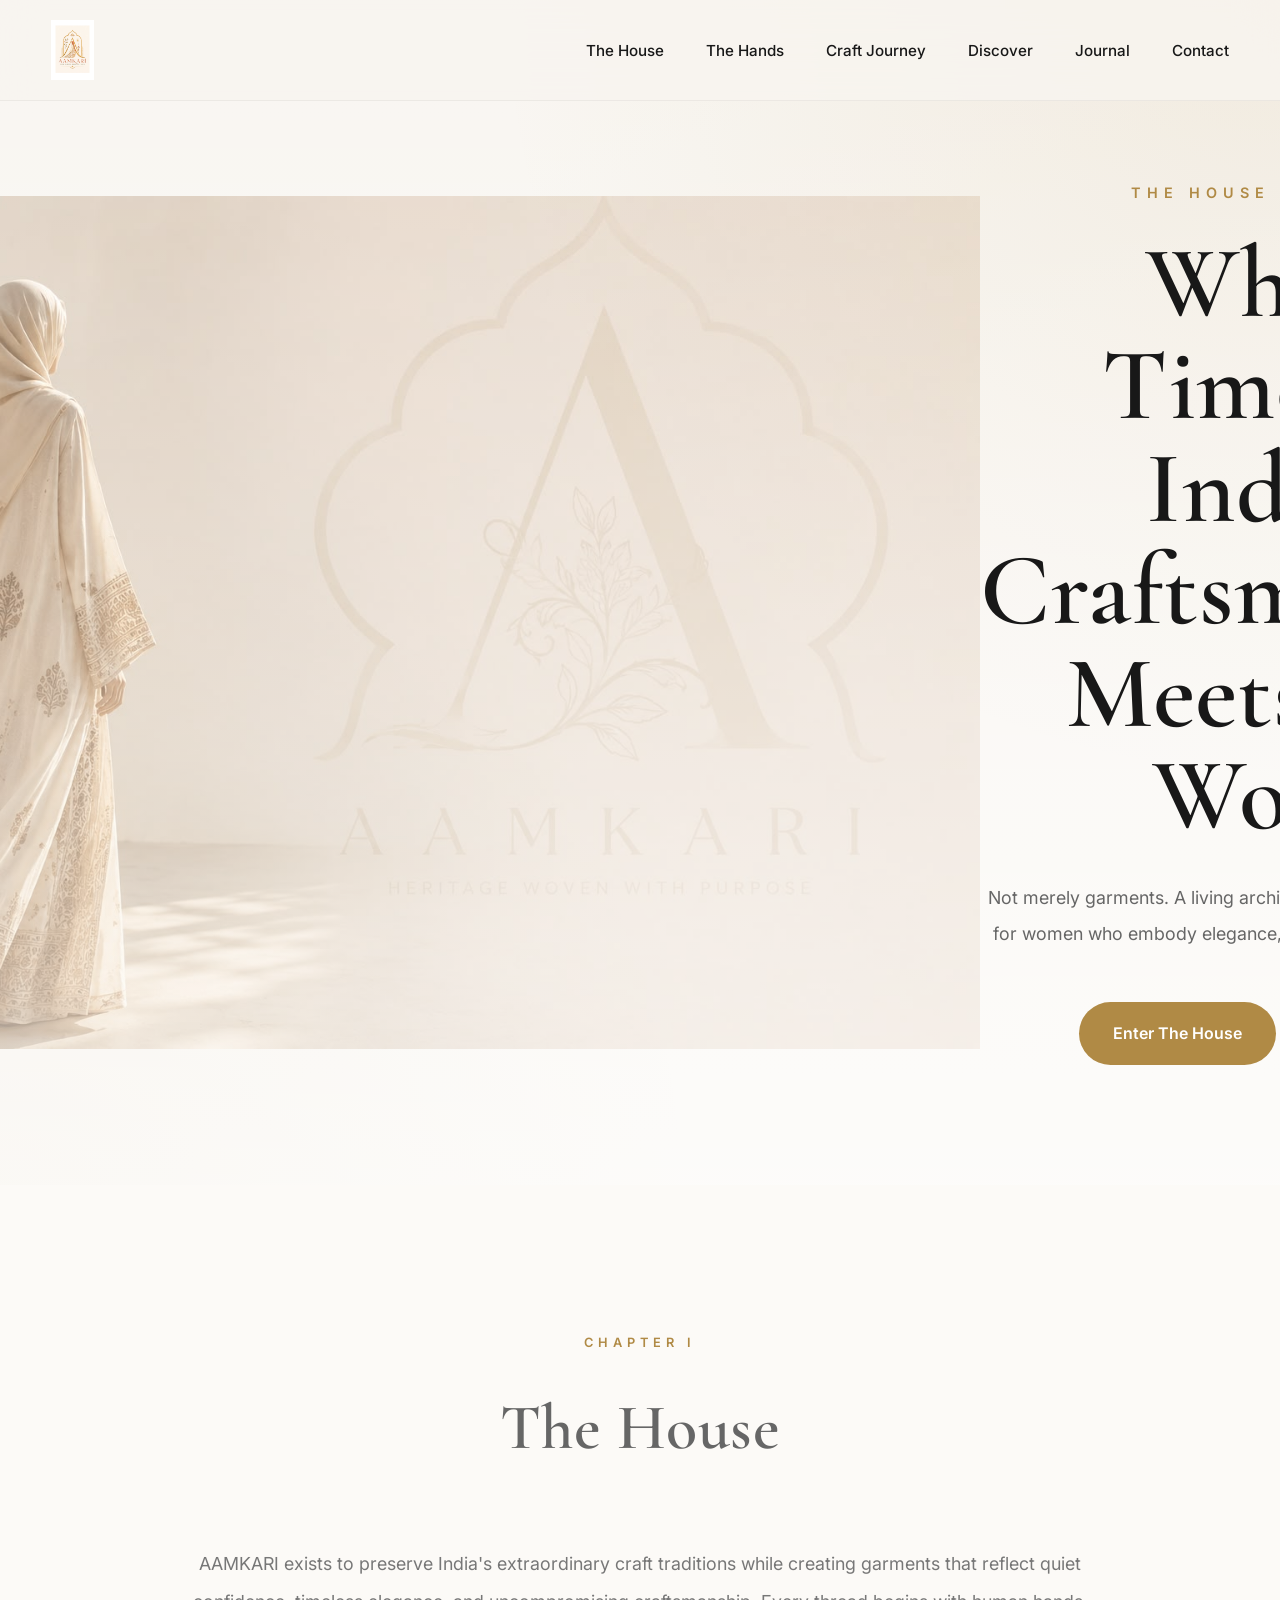
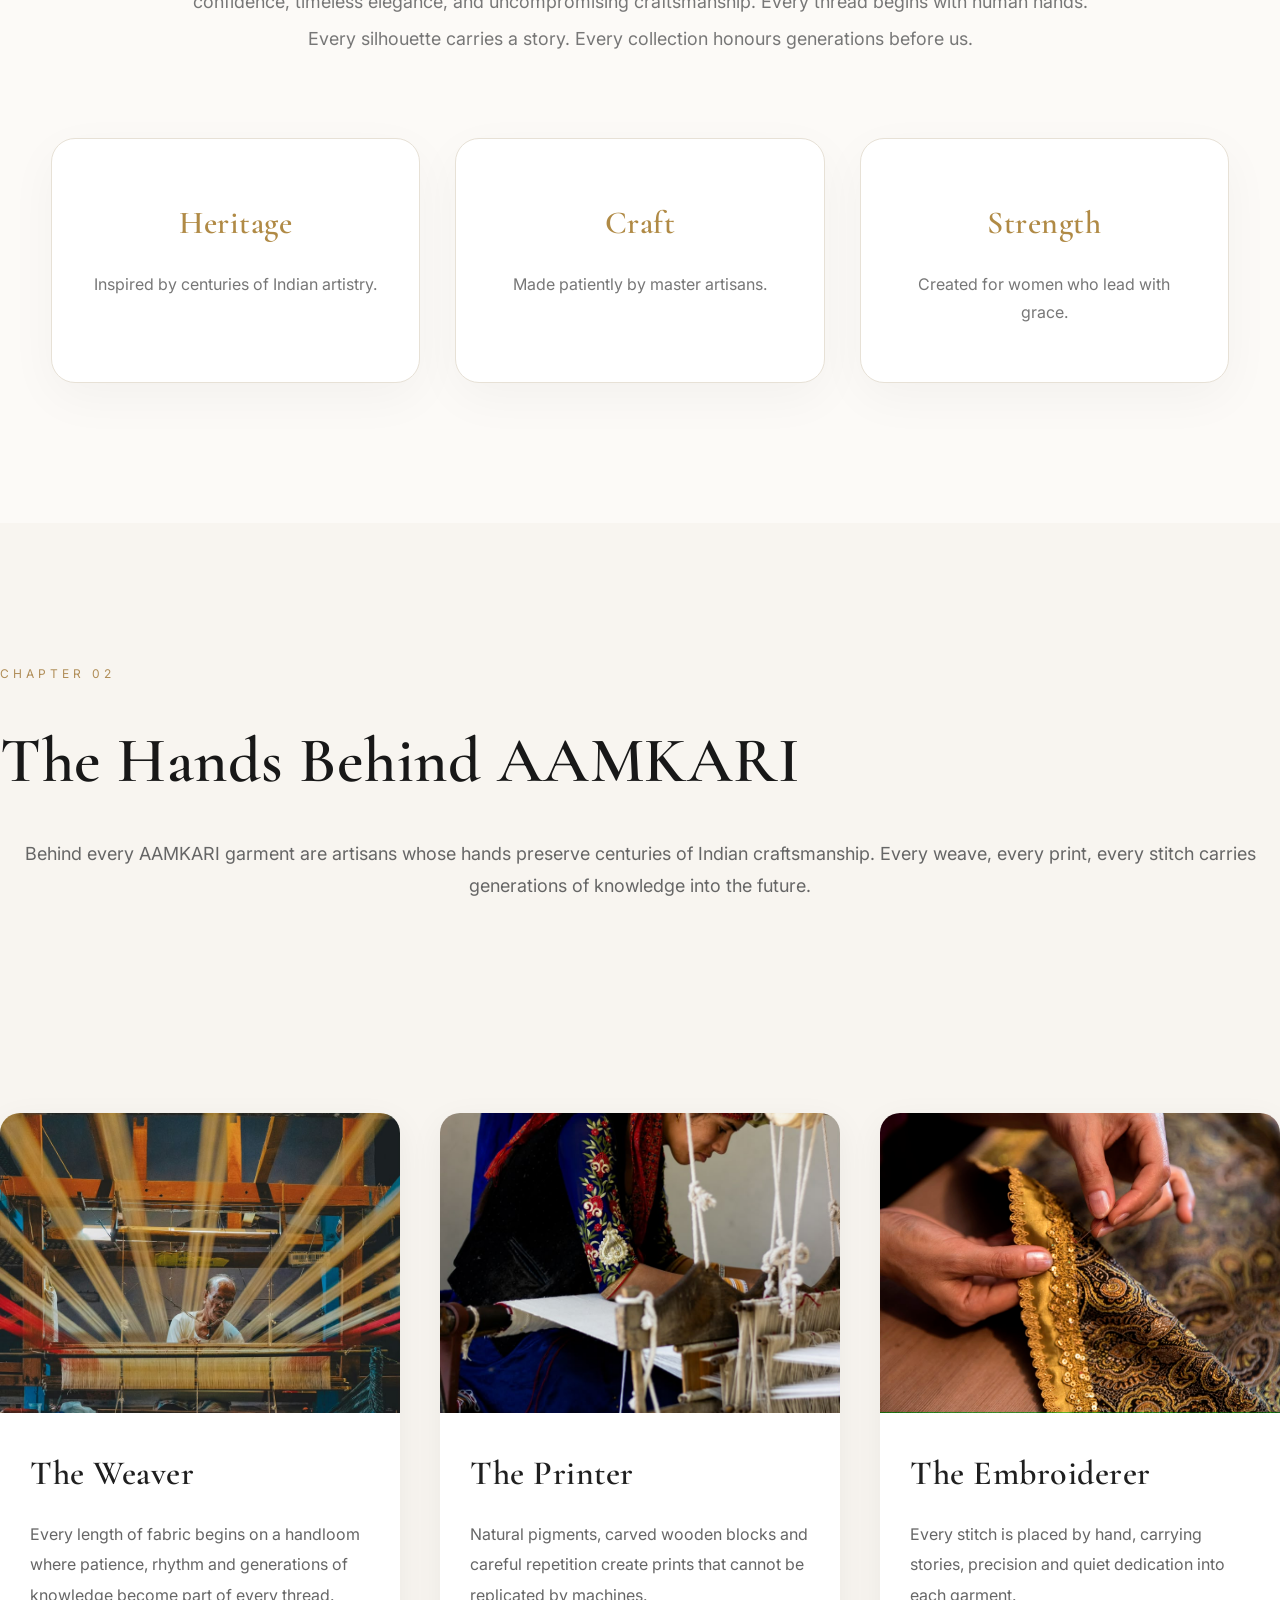
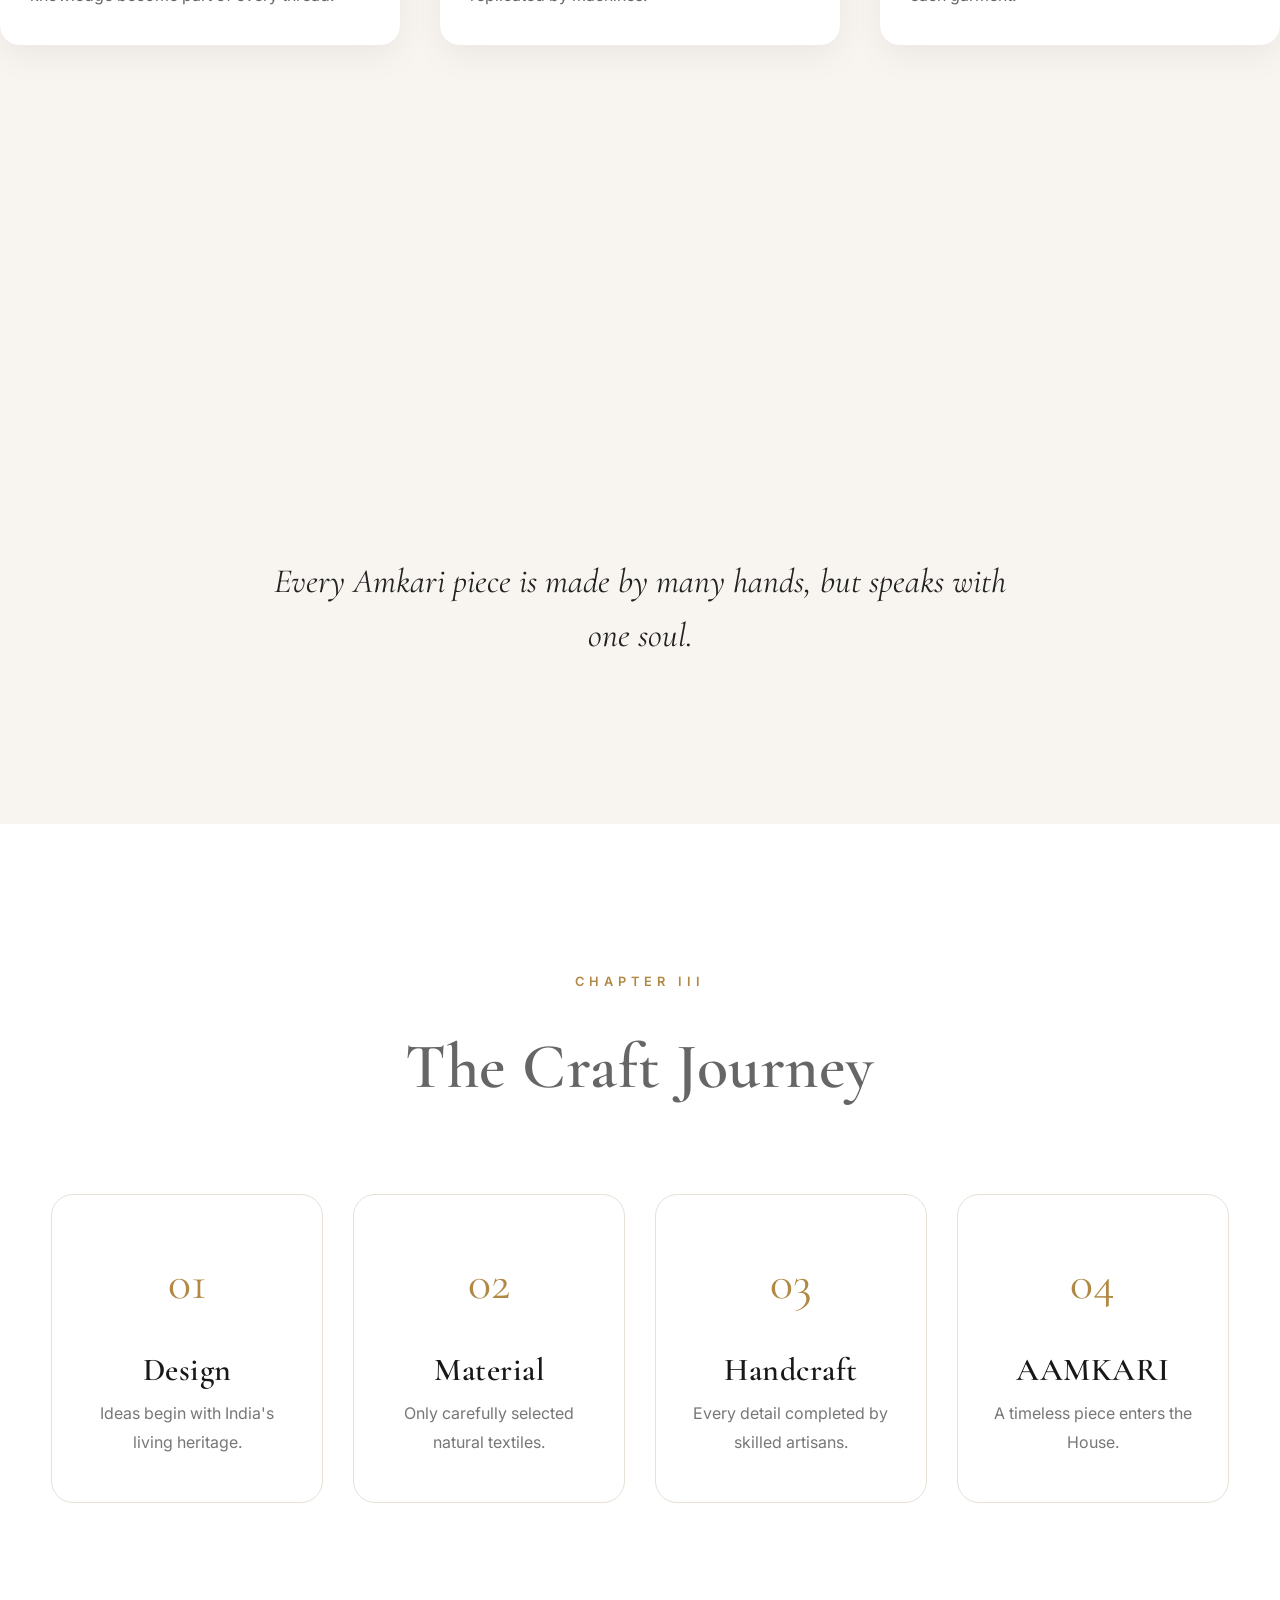
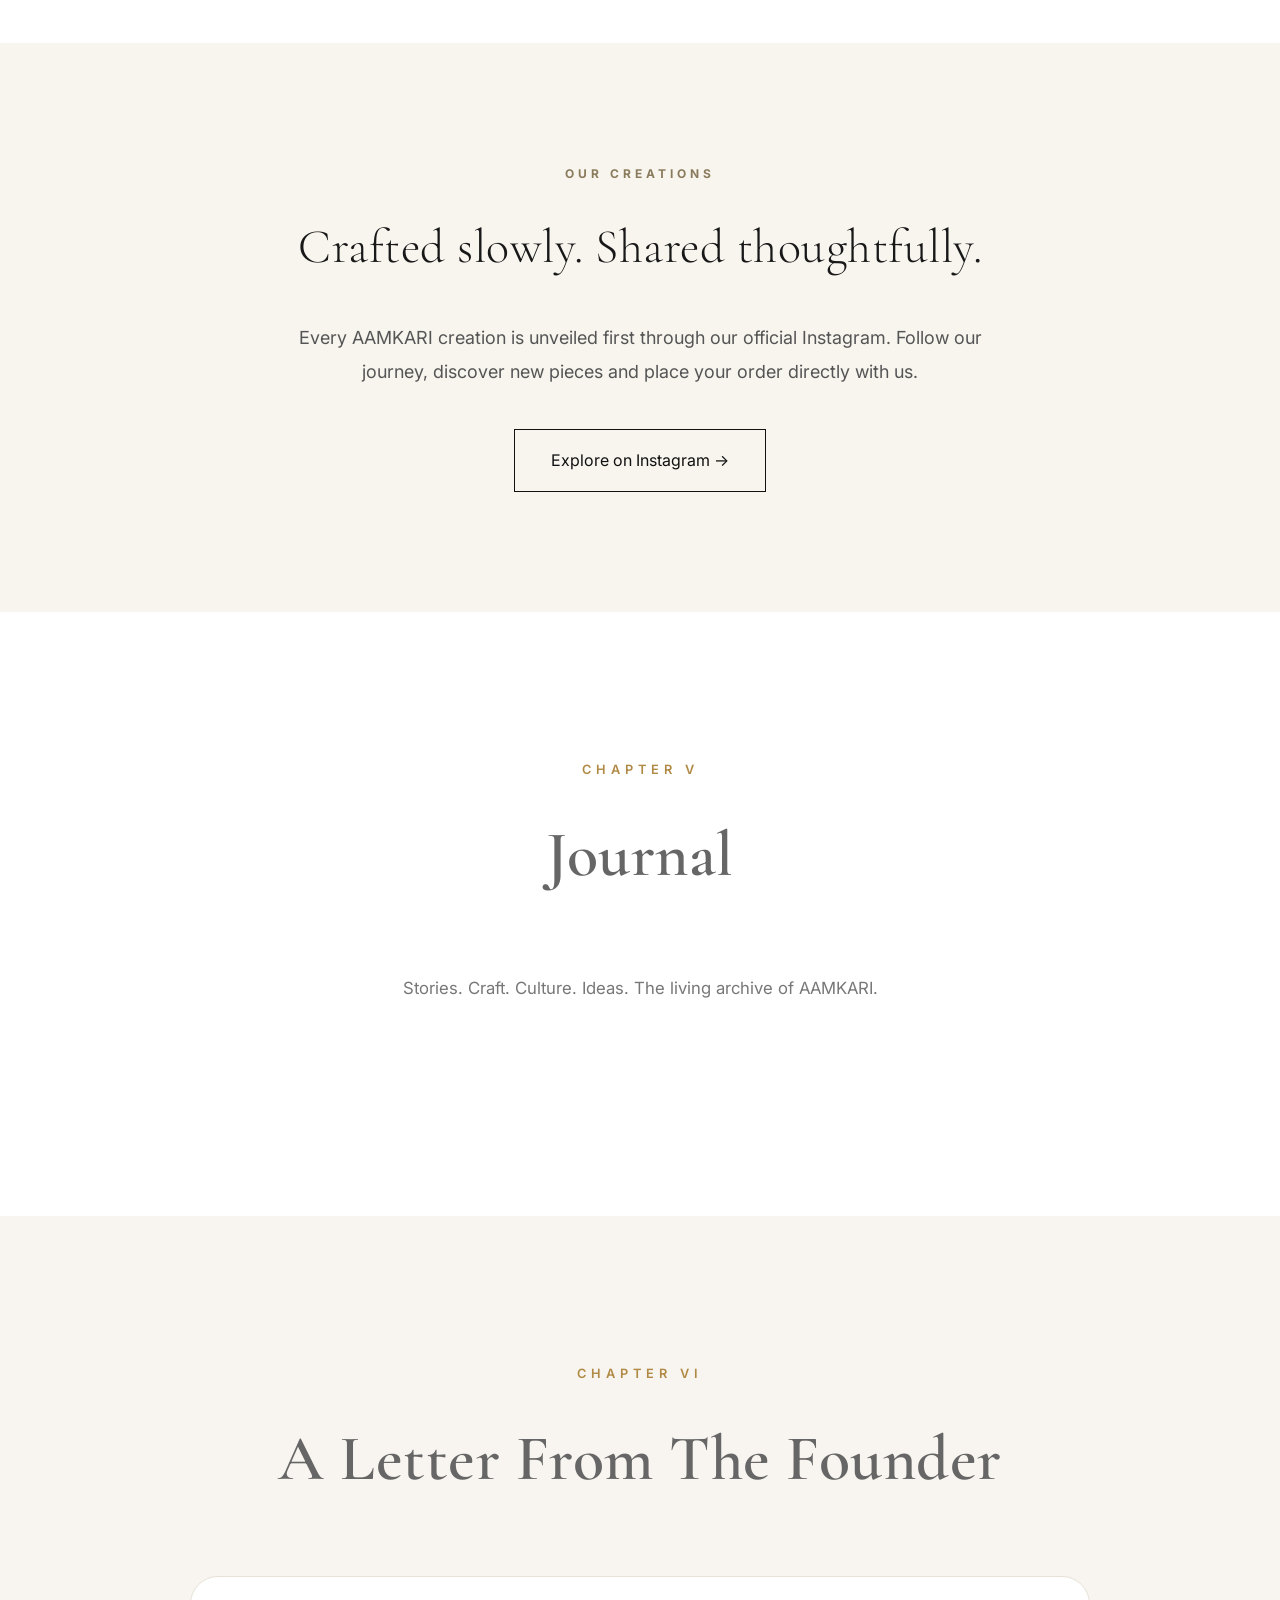
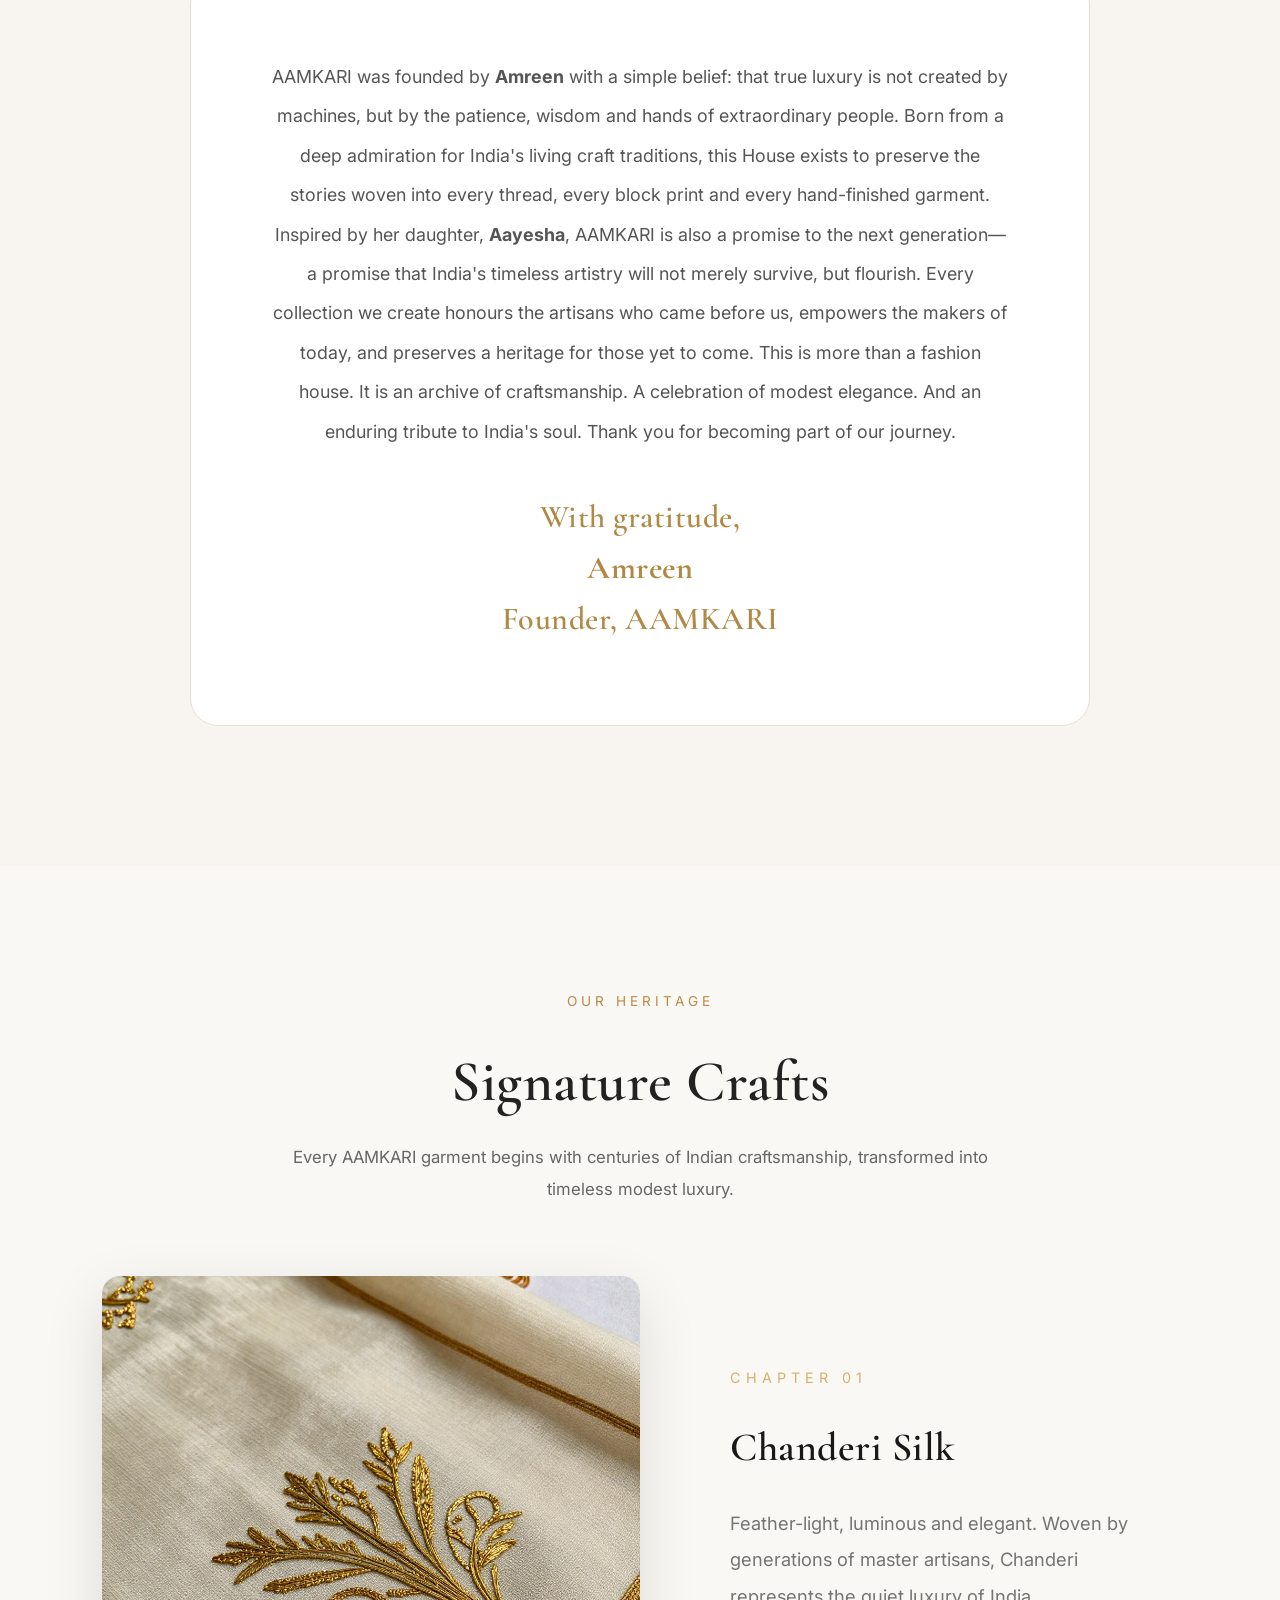
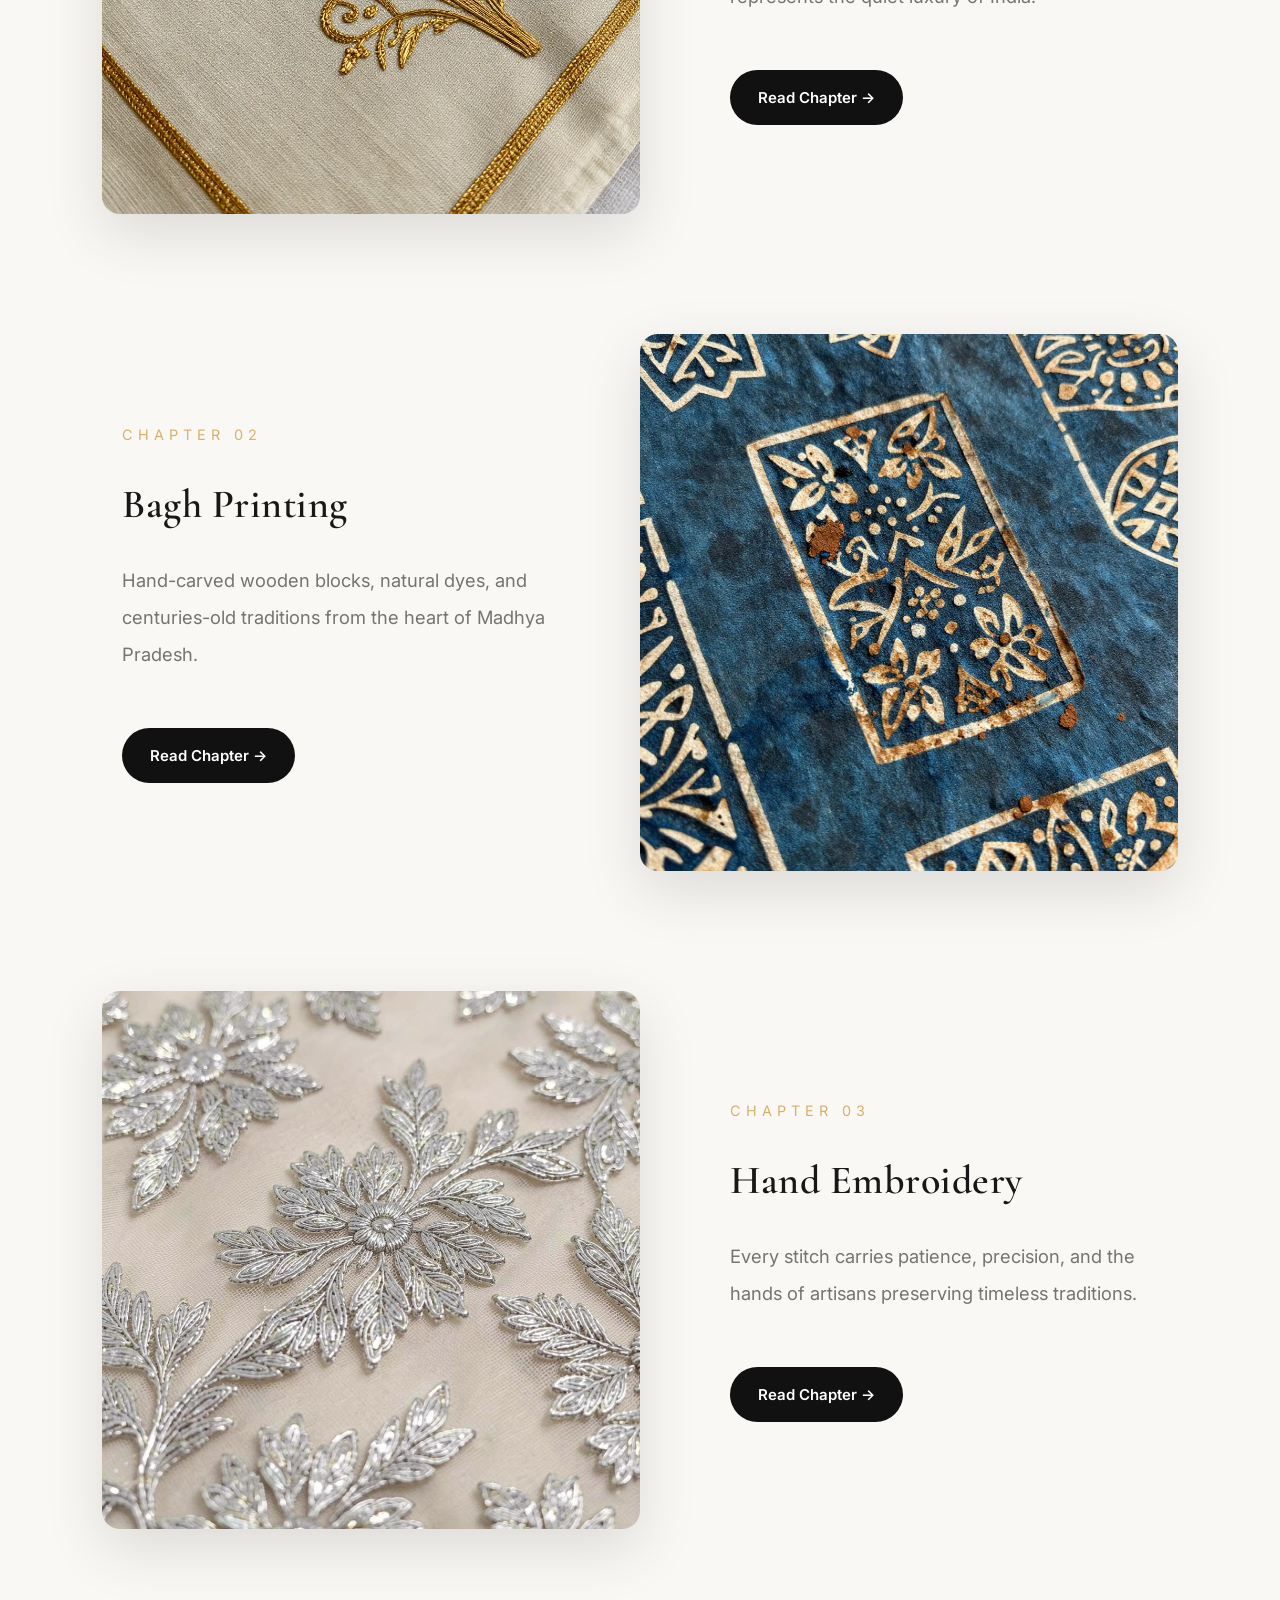
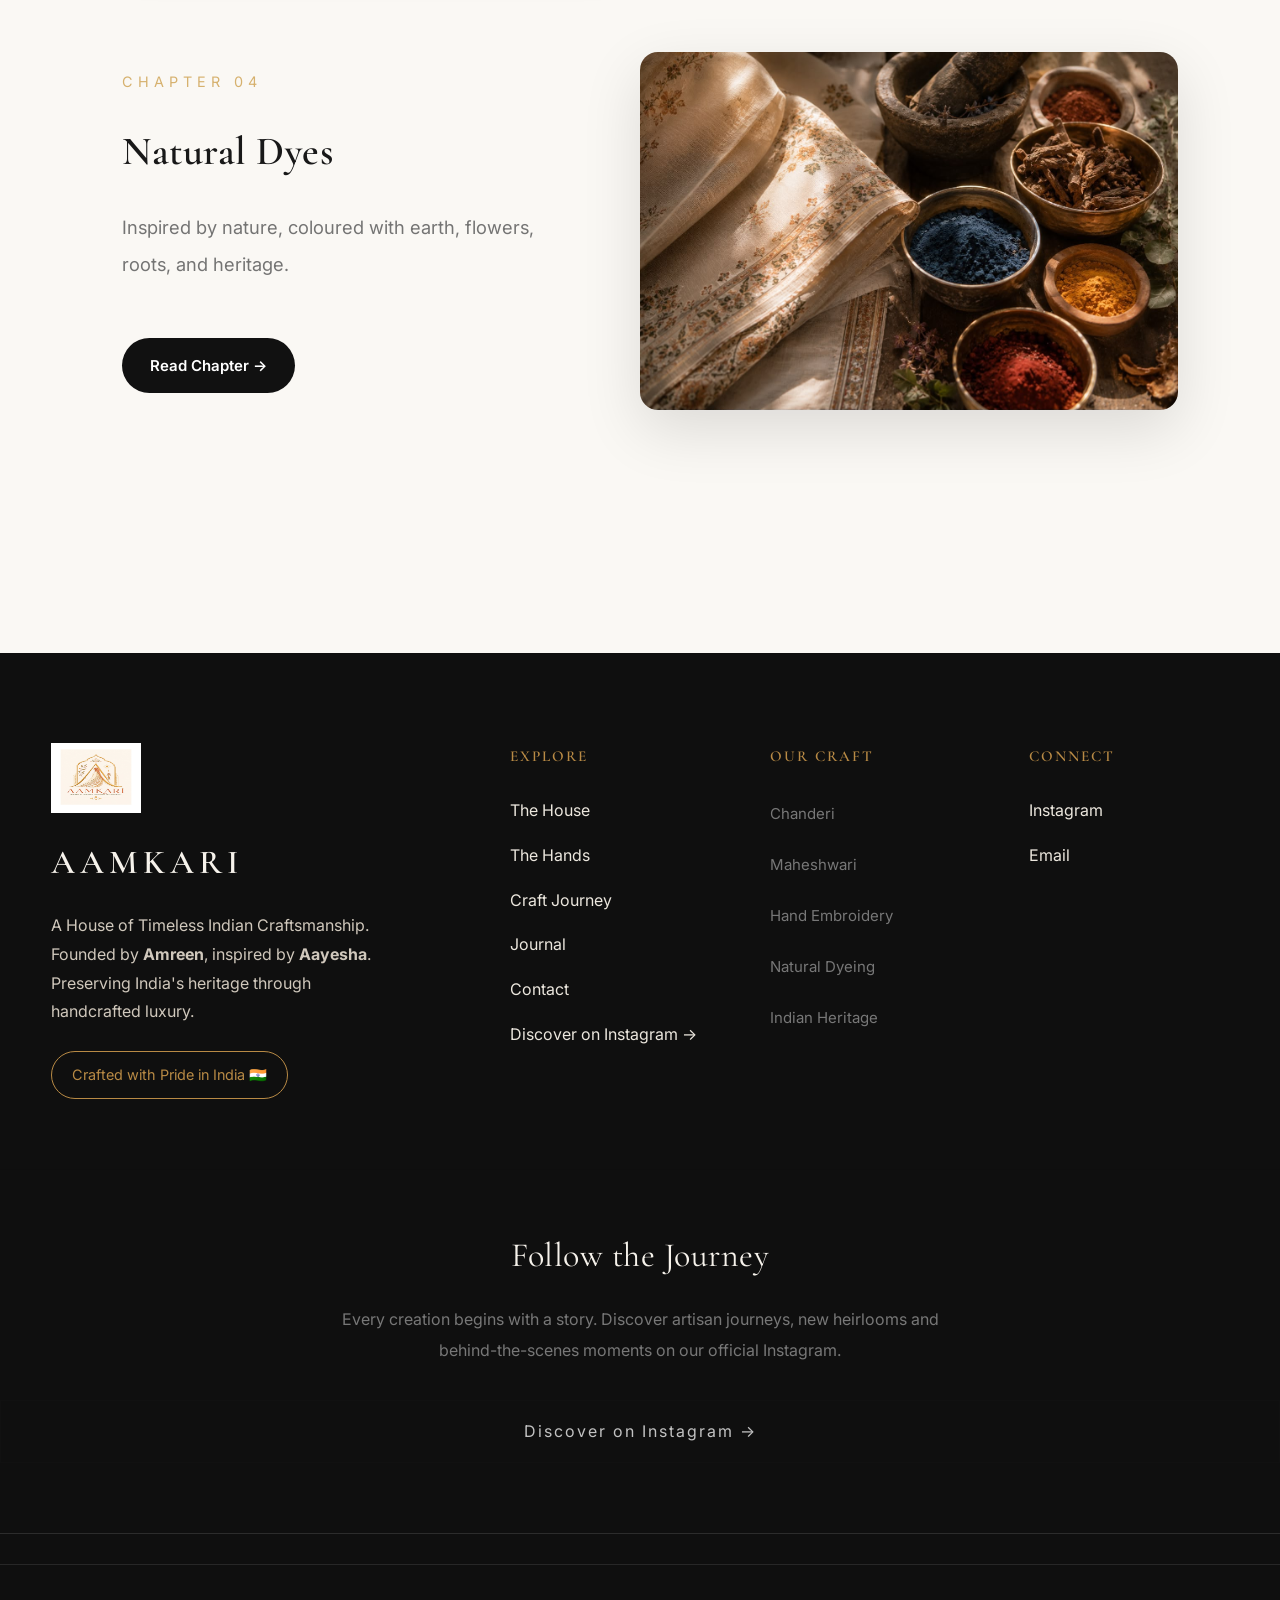
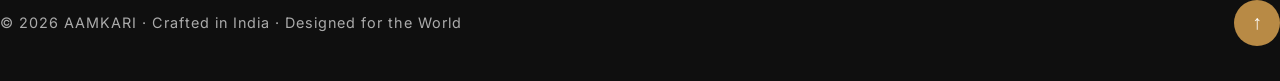
==== commit 0d339181: "Update index.html" ====
--- a/index.html
+++ b/index.html
@@ -49,6 +49,7 @@
 rel="stylesheet">
 
 <link rel="stylesheet" href="style.css">
+<link rel="icon" type="image/png" href="assets/images/logo/favicon.png">
 
 </head>
 
@@ -145,6 +146,8 @@
 <main>
 
 <section class="hero">
+
+<img src="assets/images/hero-watermark.jpg" class="hero-watermark" alt="">
 
 <div class="hero-overlay"></div>
 
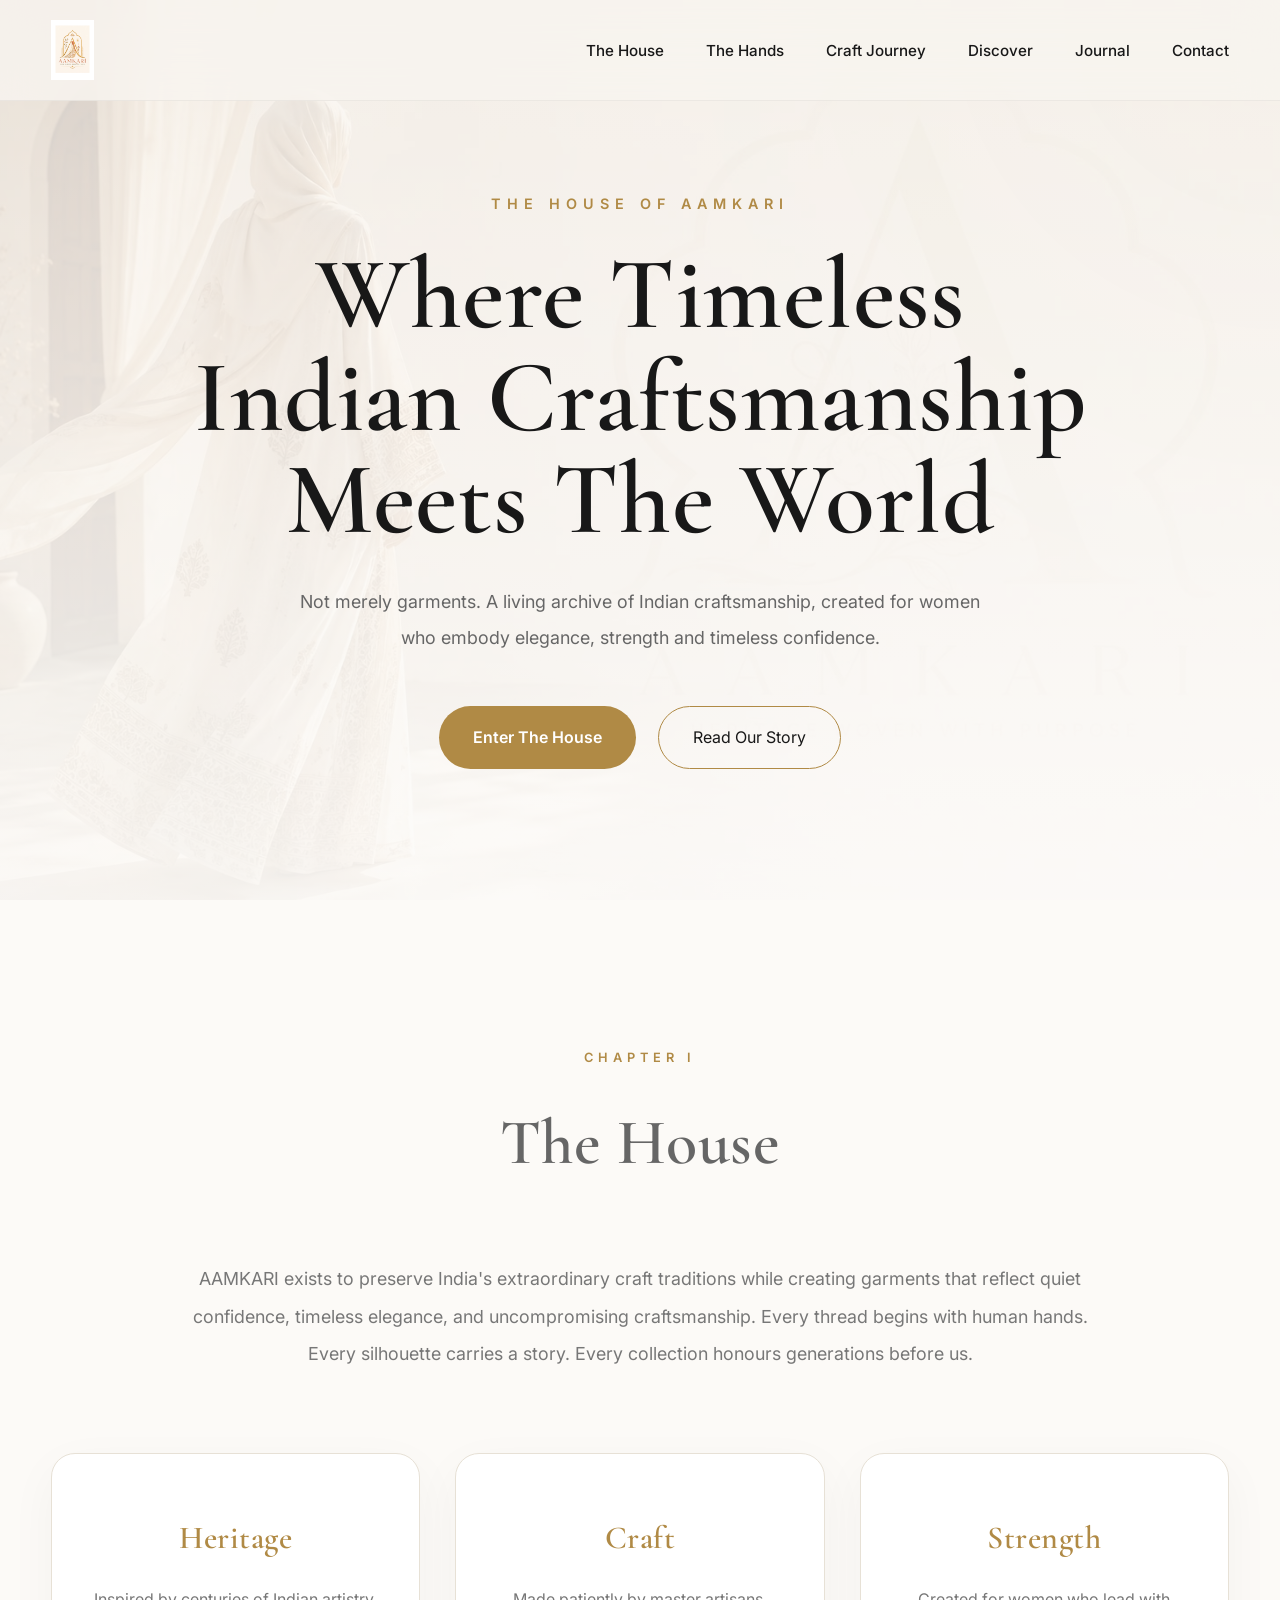
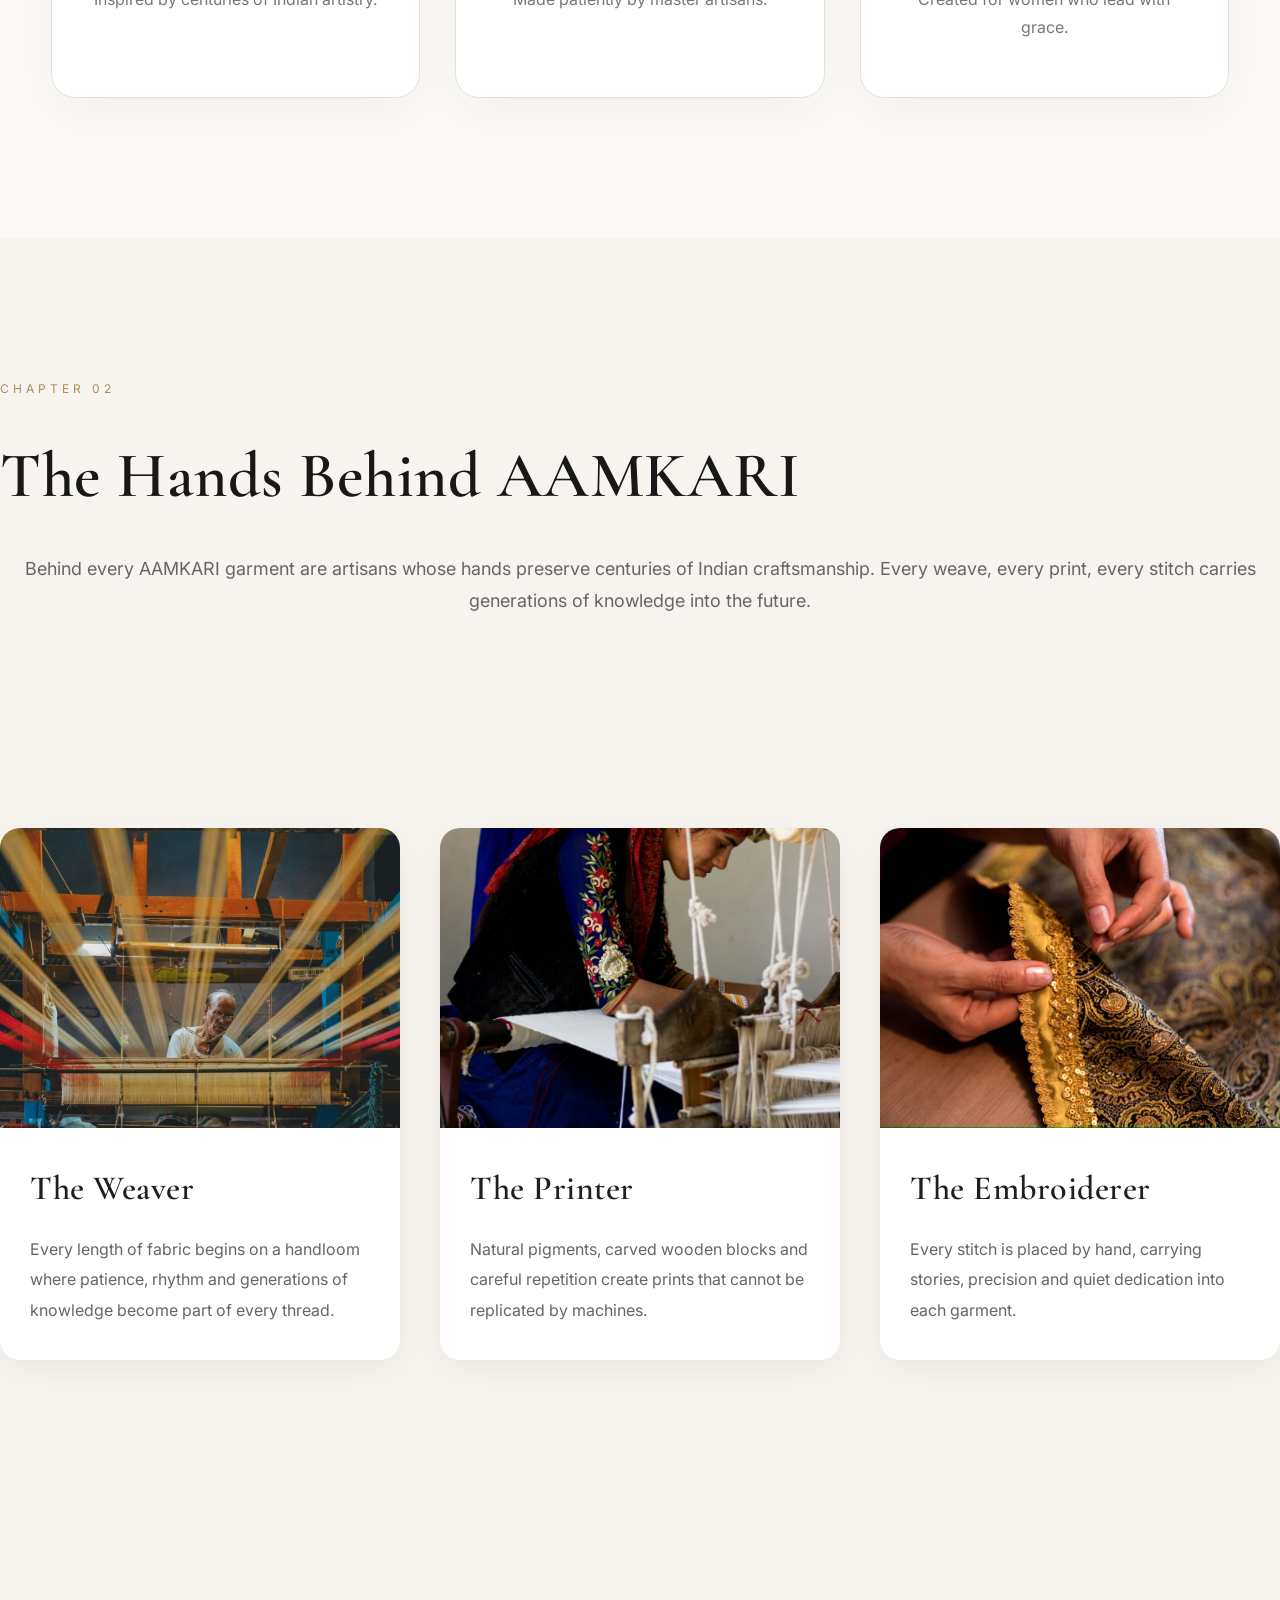
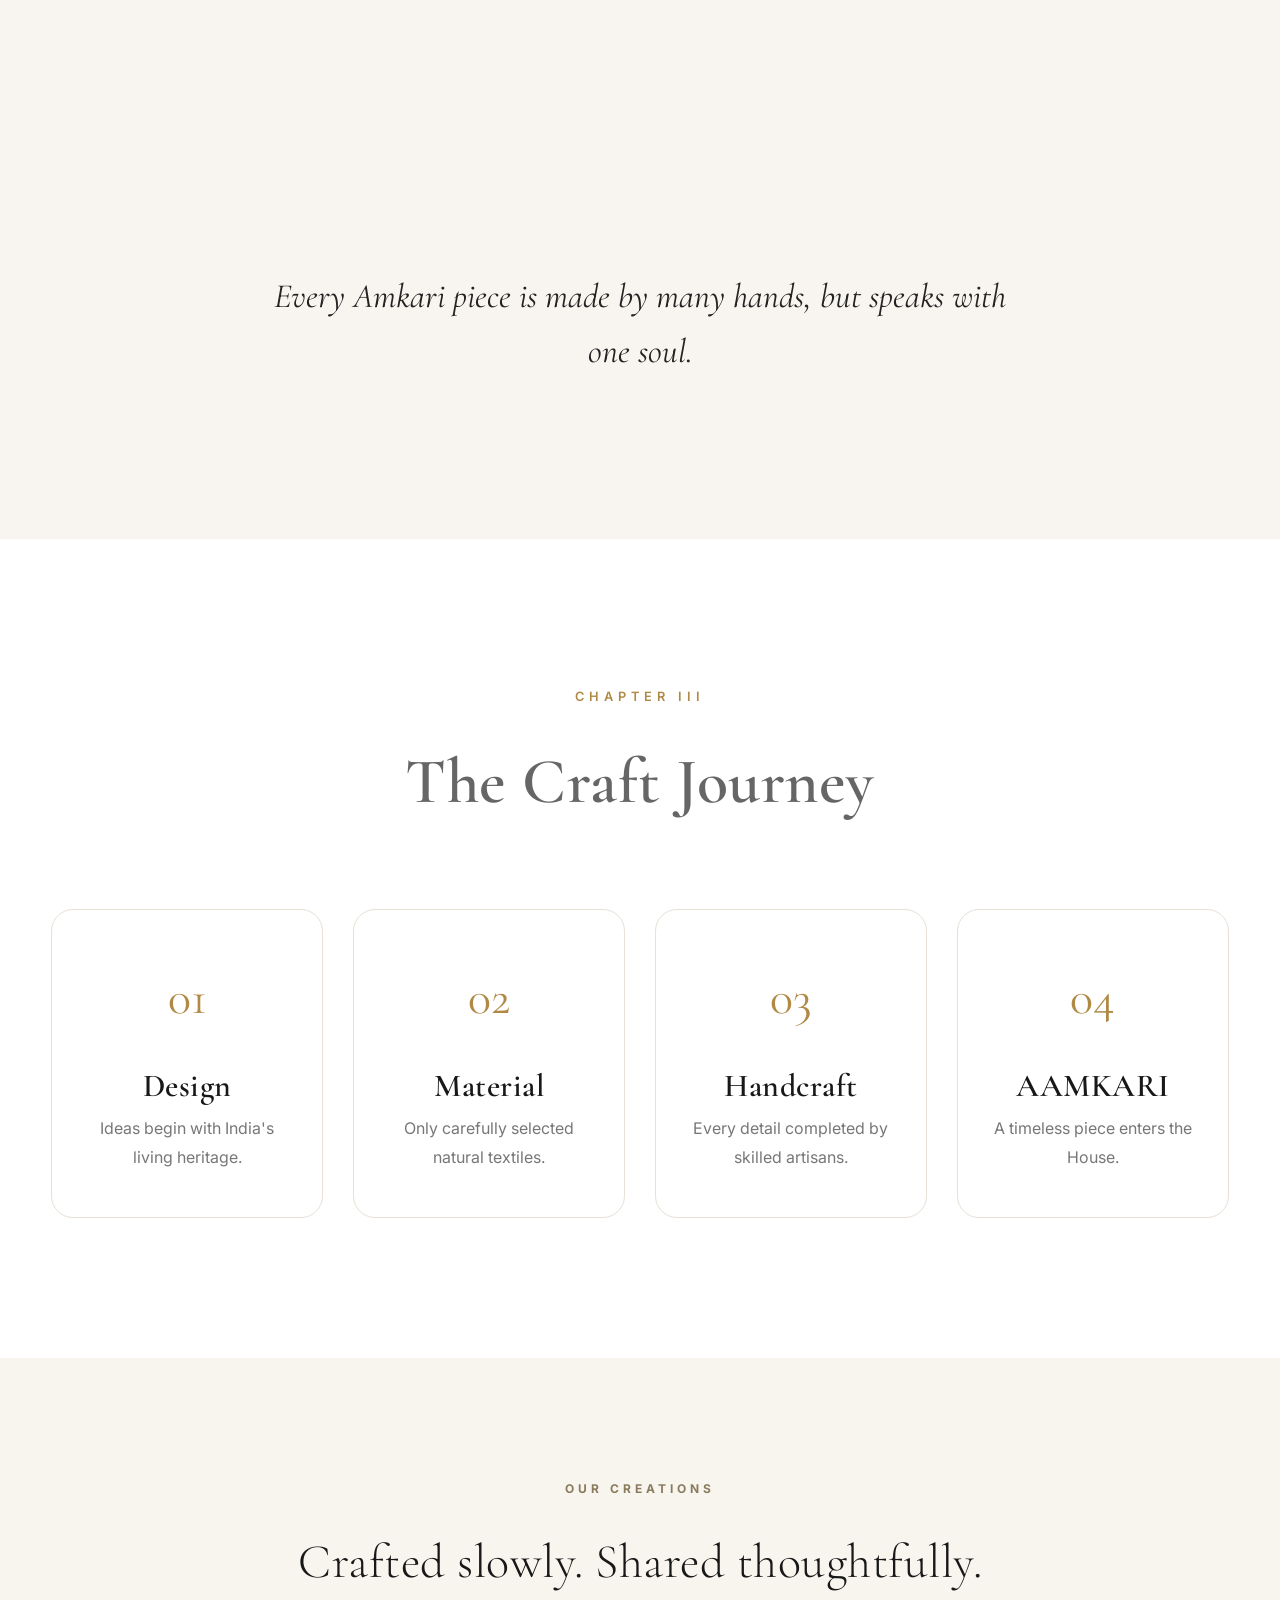
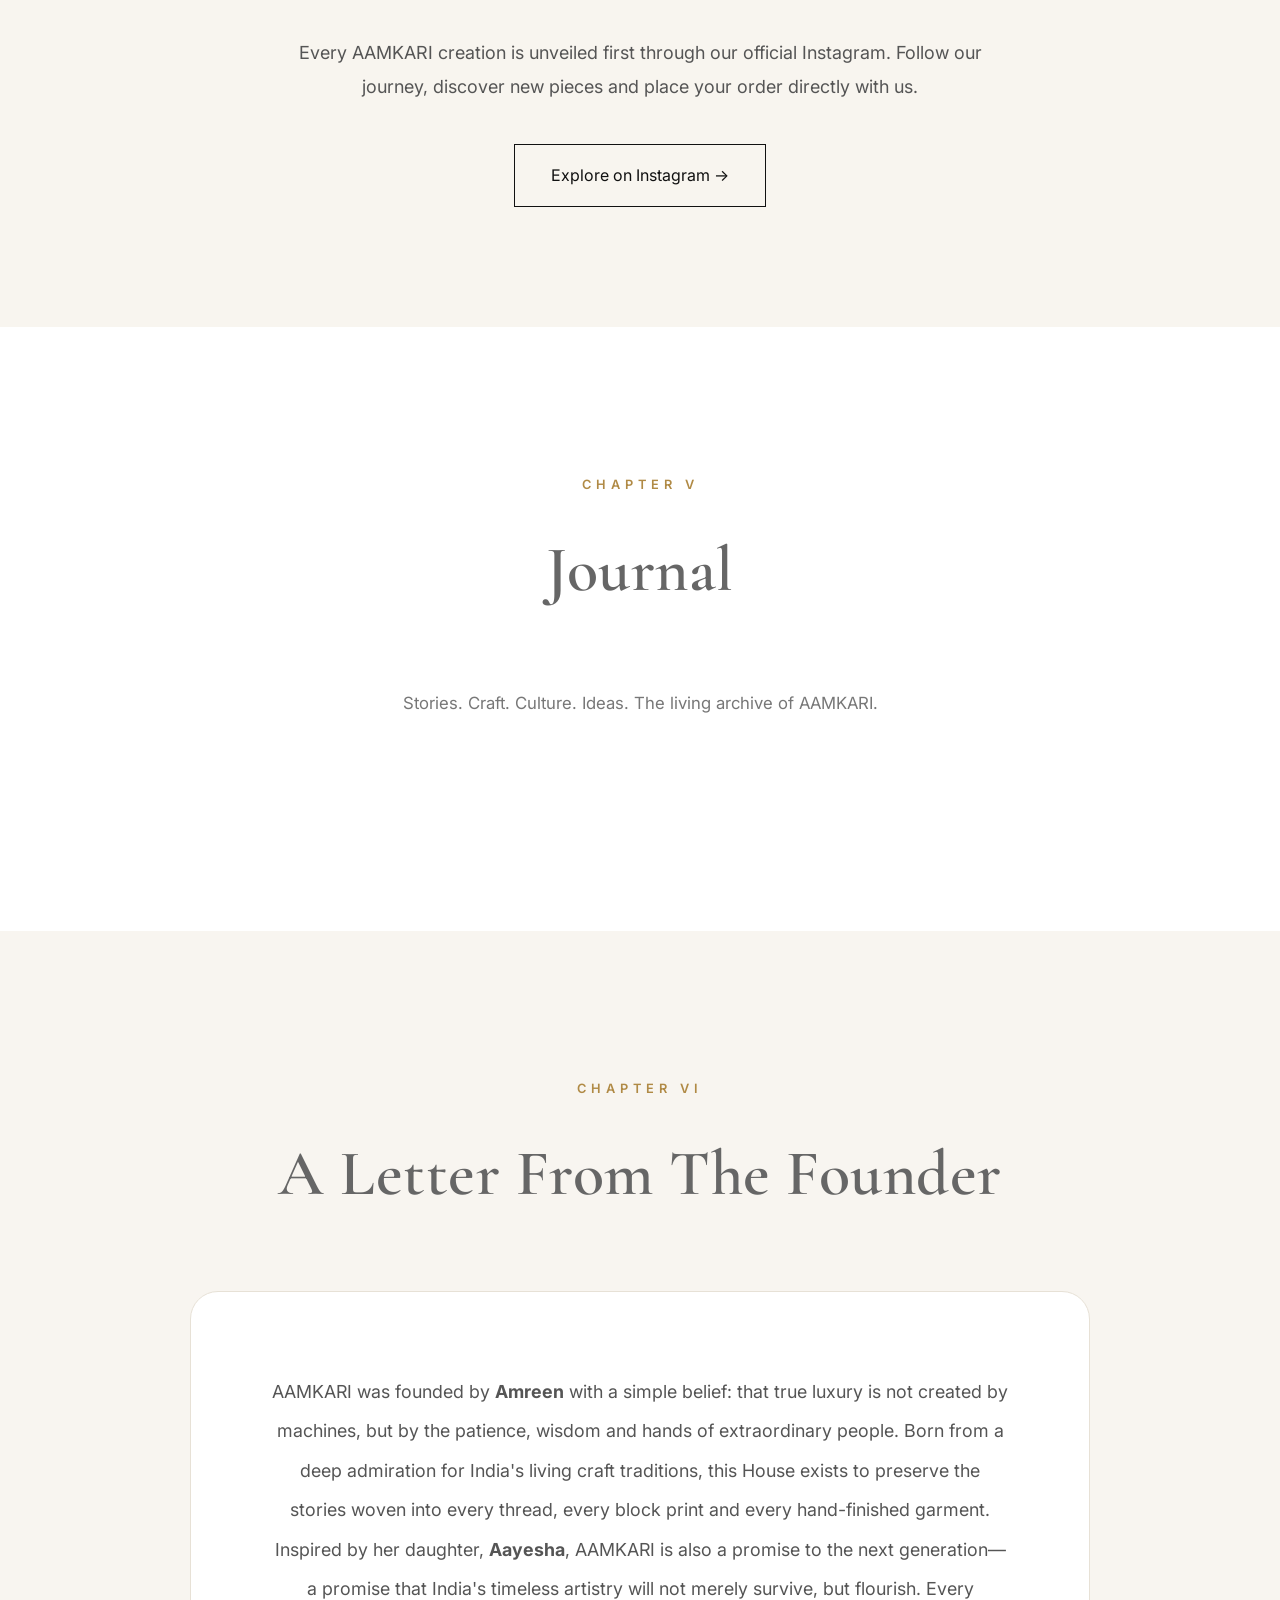
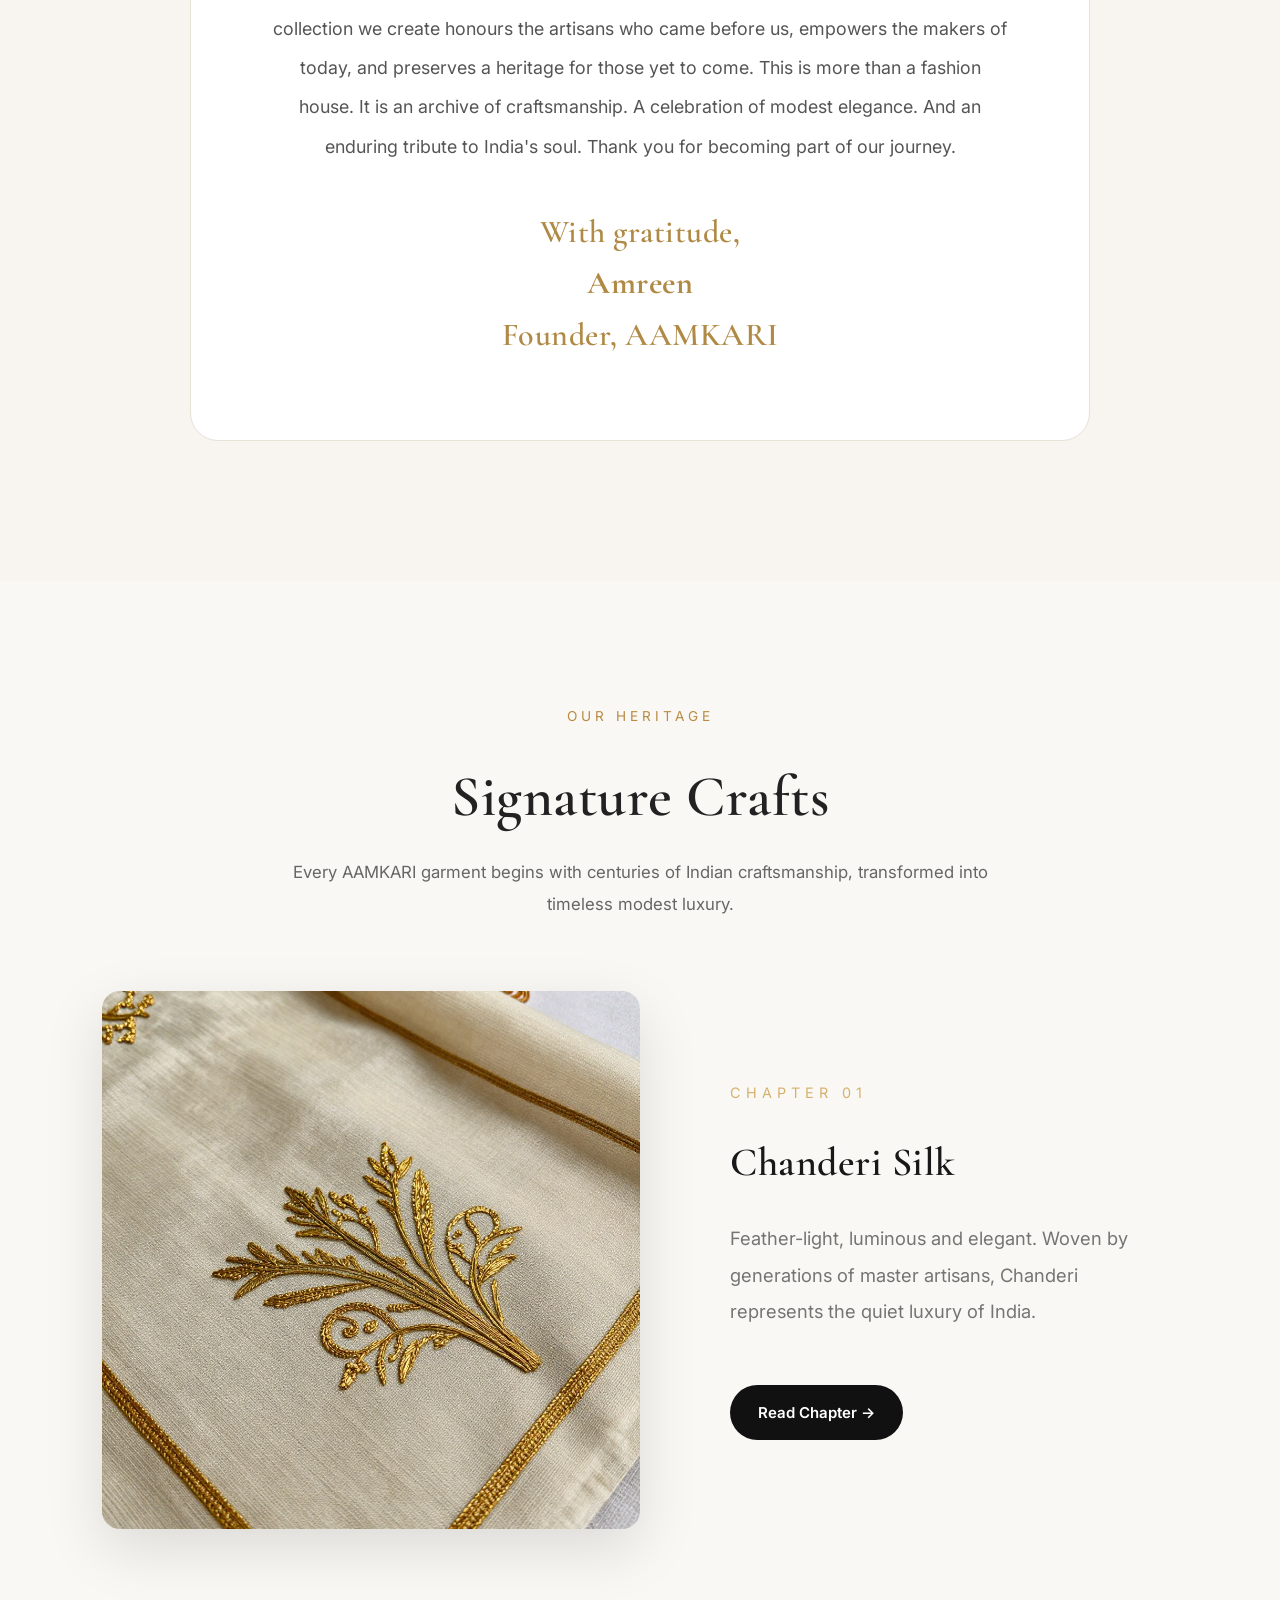
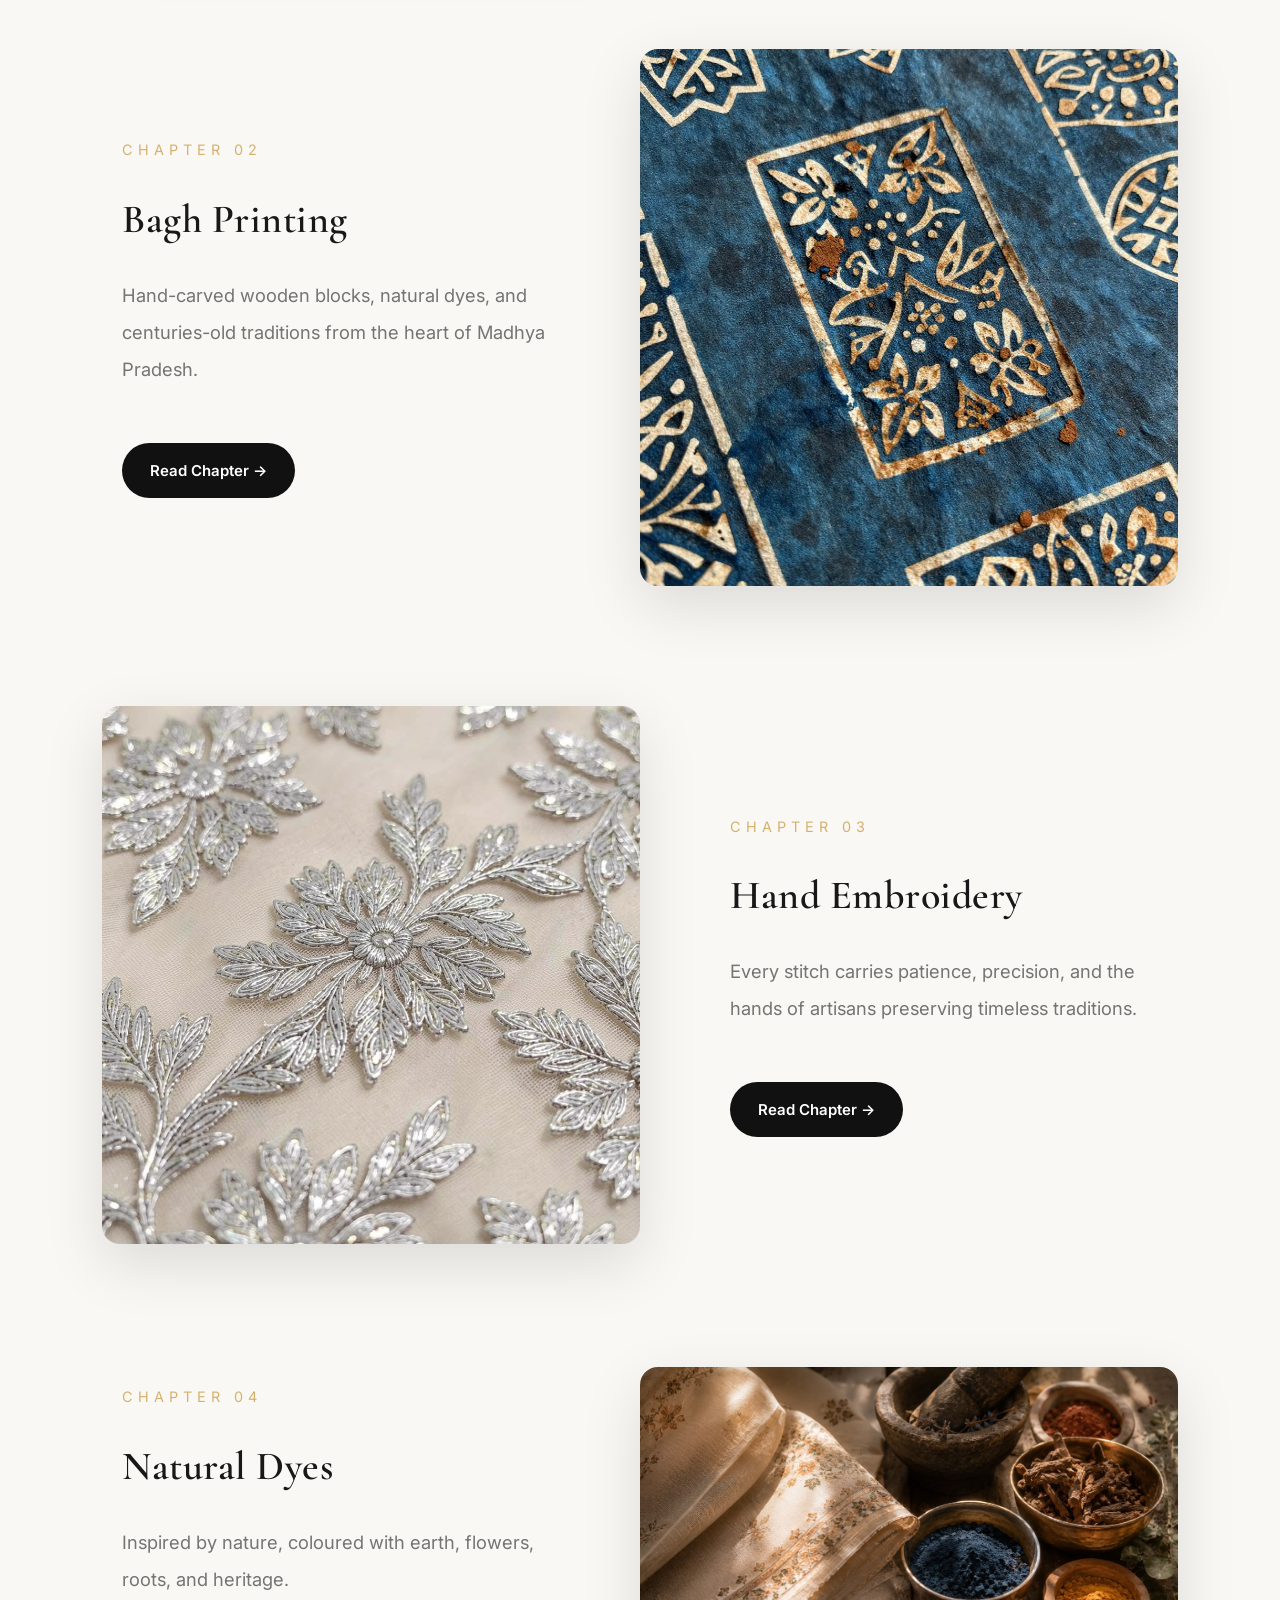
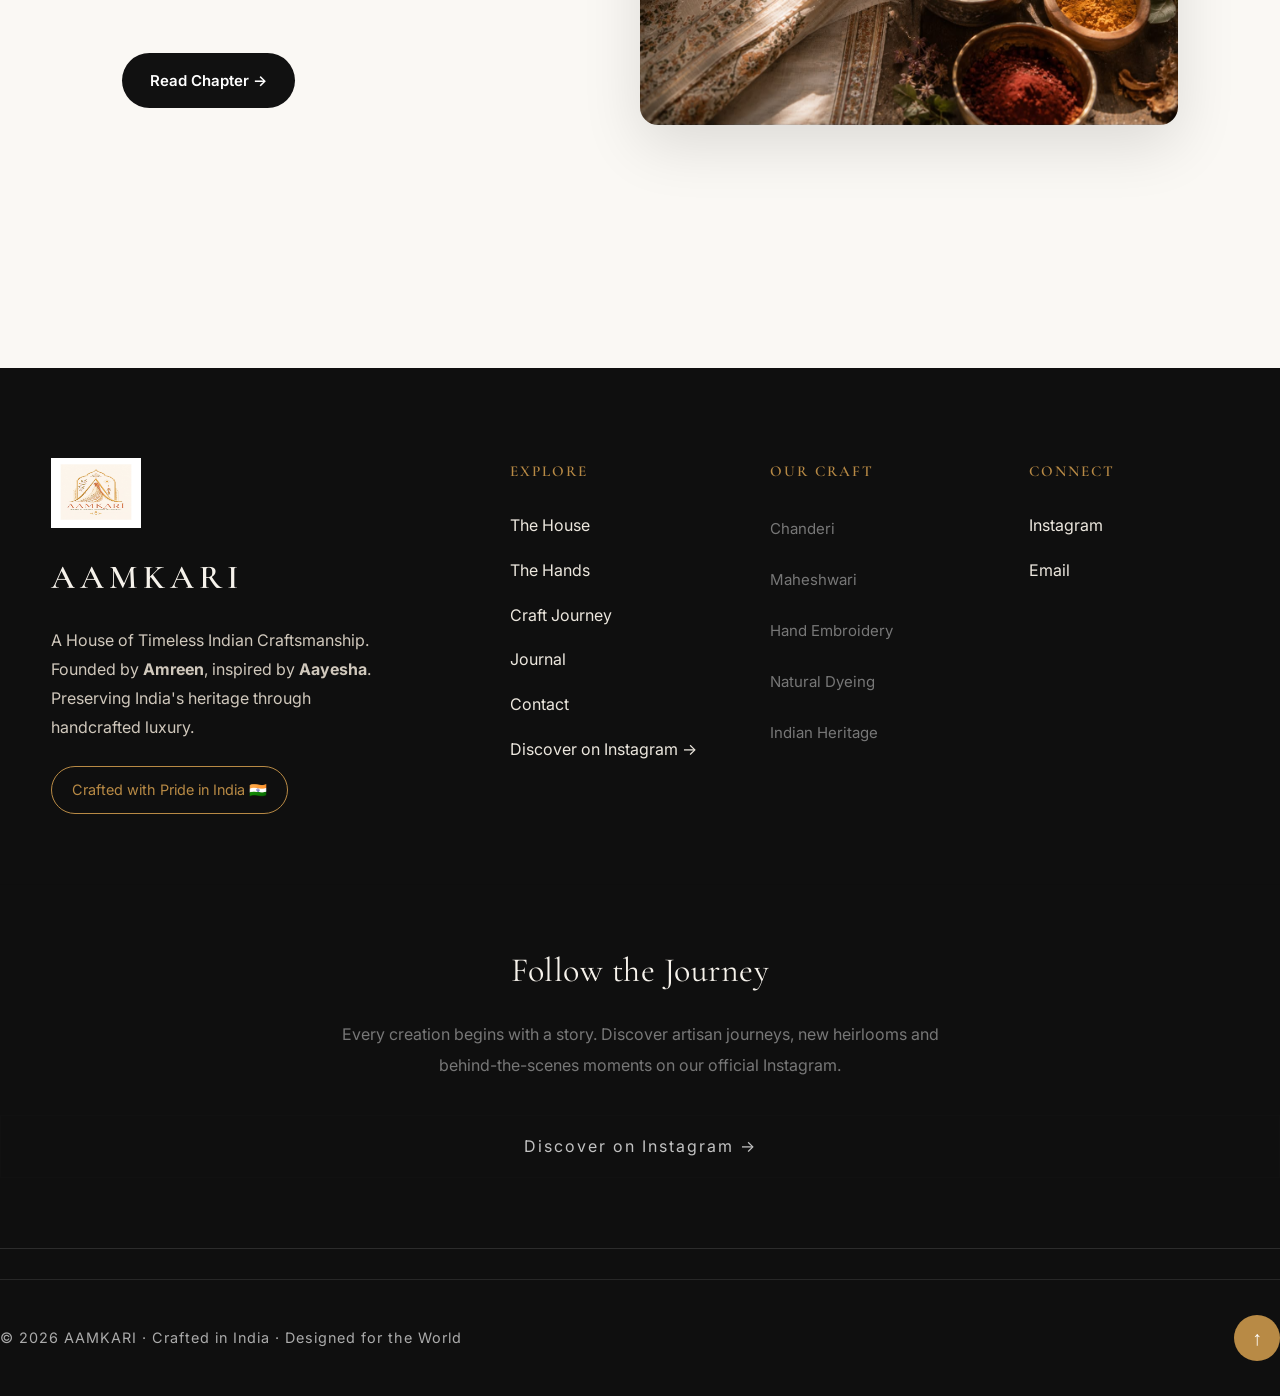
==== commit f65de7ff: "Update index.html" ====
--- a/index.html
+++ b/index.html
@@ -63,7 +63,7 @@
 
    <div class="loader-content">
 
-       <img src="assets/logo/aamkari-monogram.png"
+       <img src="assets/logo/aamkari-monogram.jpg"
             alt="AAMKARI Monogram"
             class="loader-logo">
 
--- a/style.css
+++ b/style.css
@@ -47,6 +47,38 @@
 overflow-x:hidden;
 
 }
+
+.hero {
+   position: relative;
+   overflow: hidden;
+   background: #F8F5F0;
+}
+
+.hero::before {
+   content: "";
+   position: absolute;
+   inset: 0;
+
+   background-image: url("assets/images/hero-watermark.jpg");
+   background-repeat: no-repeat;
+   background-position: center center;
+   background-size: cover;
+
+   opacity: 0.18;
+   z-index: 0;
+}
+
+.hero > * {
+   position: relative;
+   z-index: 1;
+}
+
+
+
+
+
+
+
 
 img{
 
@@ -4559,3 +4591,36 @@
 }
 }
 
+.hero{
+   position: relative;
+   overflow: hidden;
+}
+
+.hero-watermark{
+   position: absolute;
+   top: 0;
+   left: 0;
+
+   width: 100%;
+   height: 100%;
+
+   object-fit: cover;
+
+   opacity: 0.18;
+
+   z-index: 0;
+}
+
+.hero-content{
+   position: relative;
+   z-index: 2;
+}
+
+@media (max-width: 768px) {
+   .hero::before {
+       background-position: center top;
+       background-size: contain;
+       opacity: 0.14;
+   }
+}
+
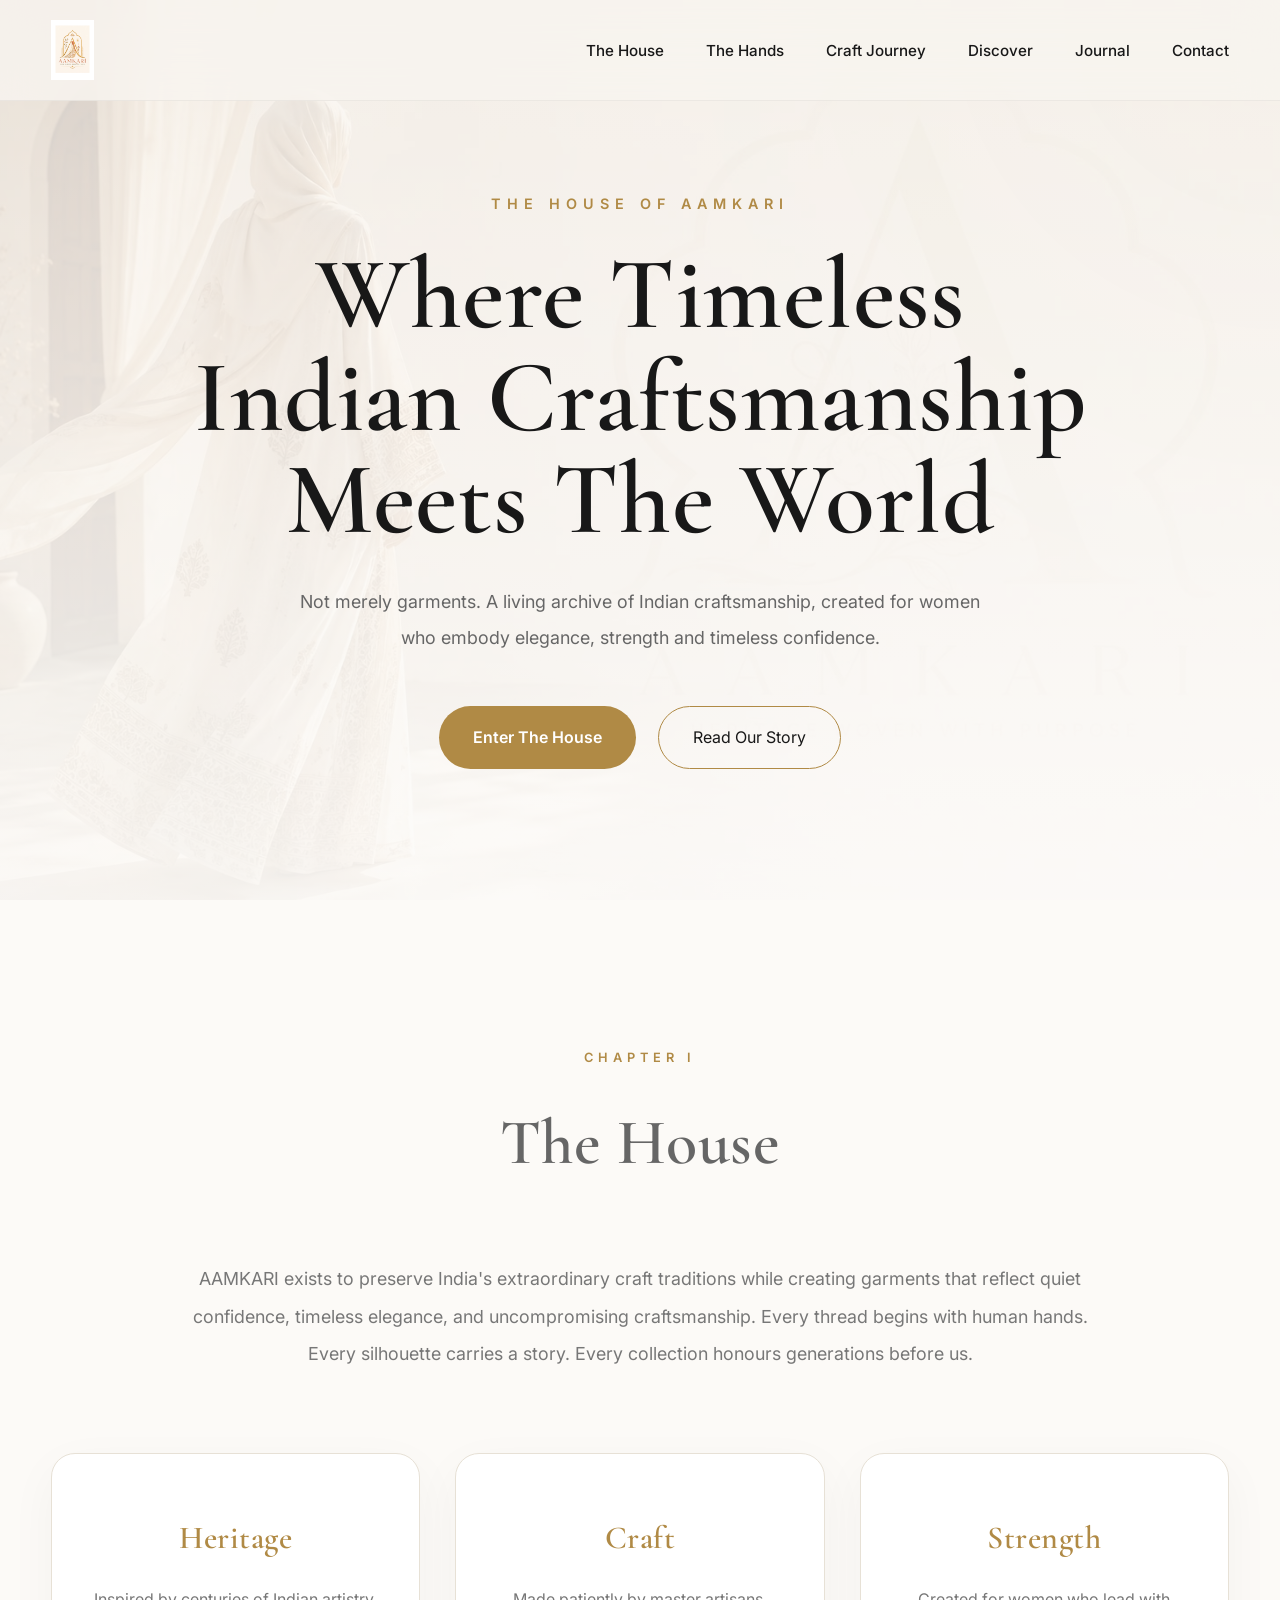
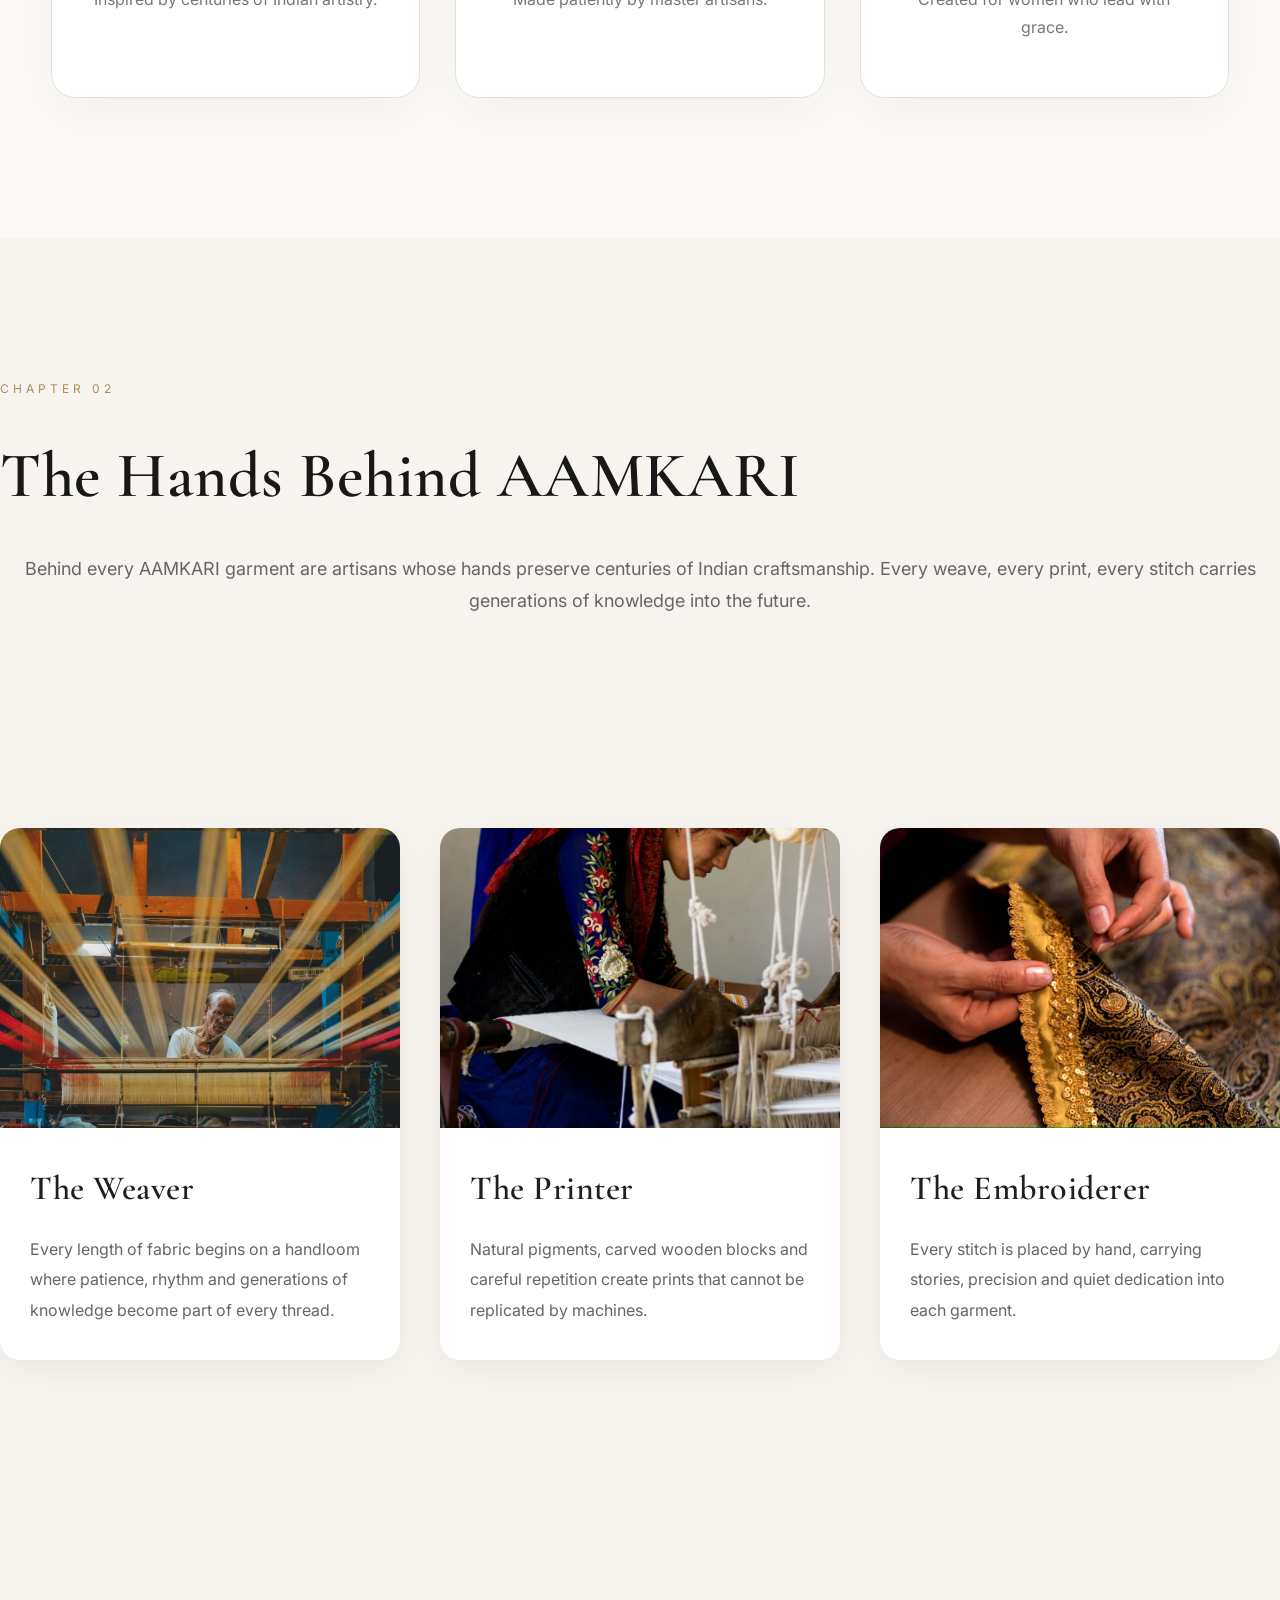
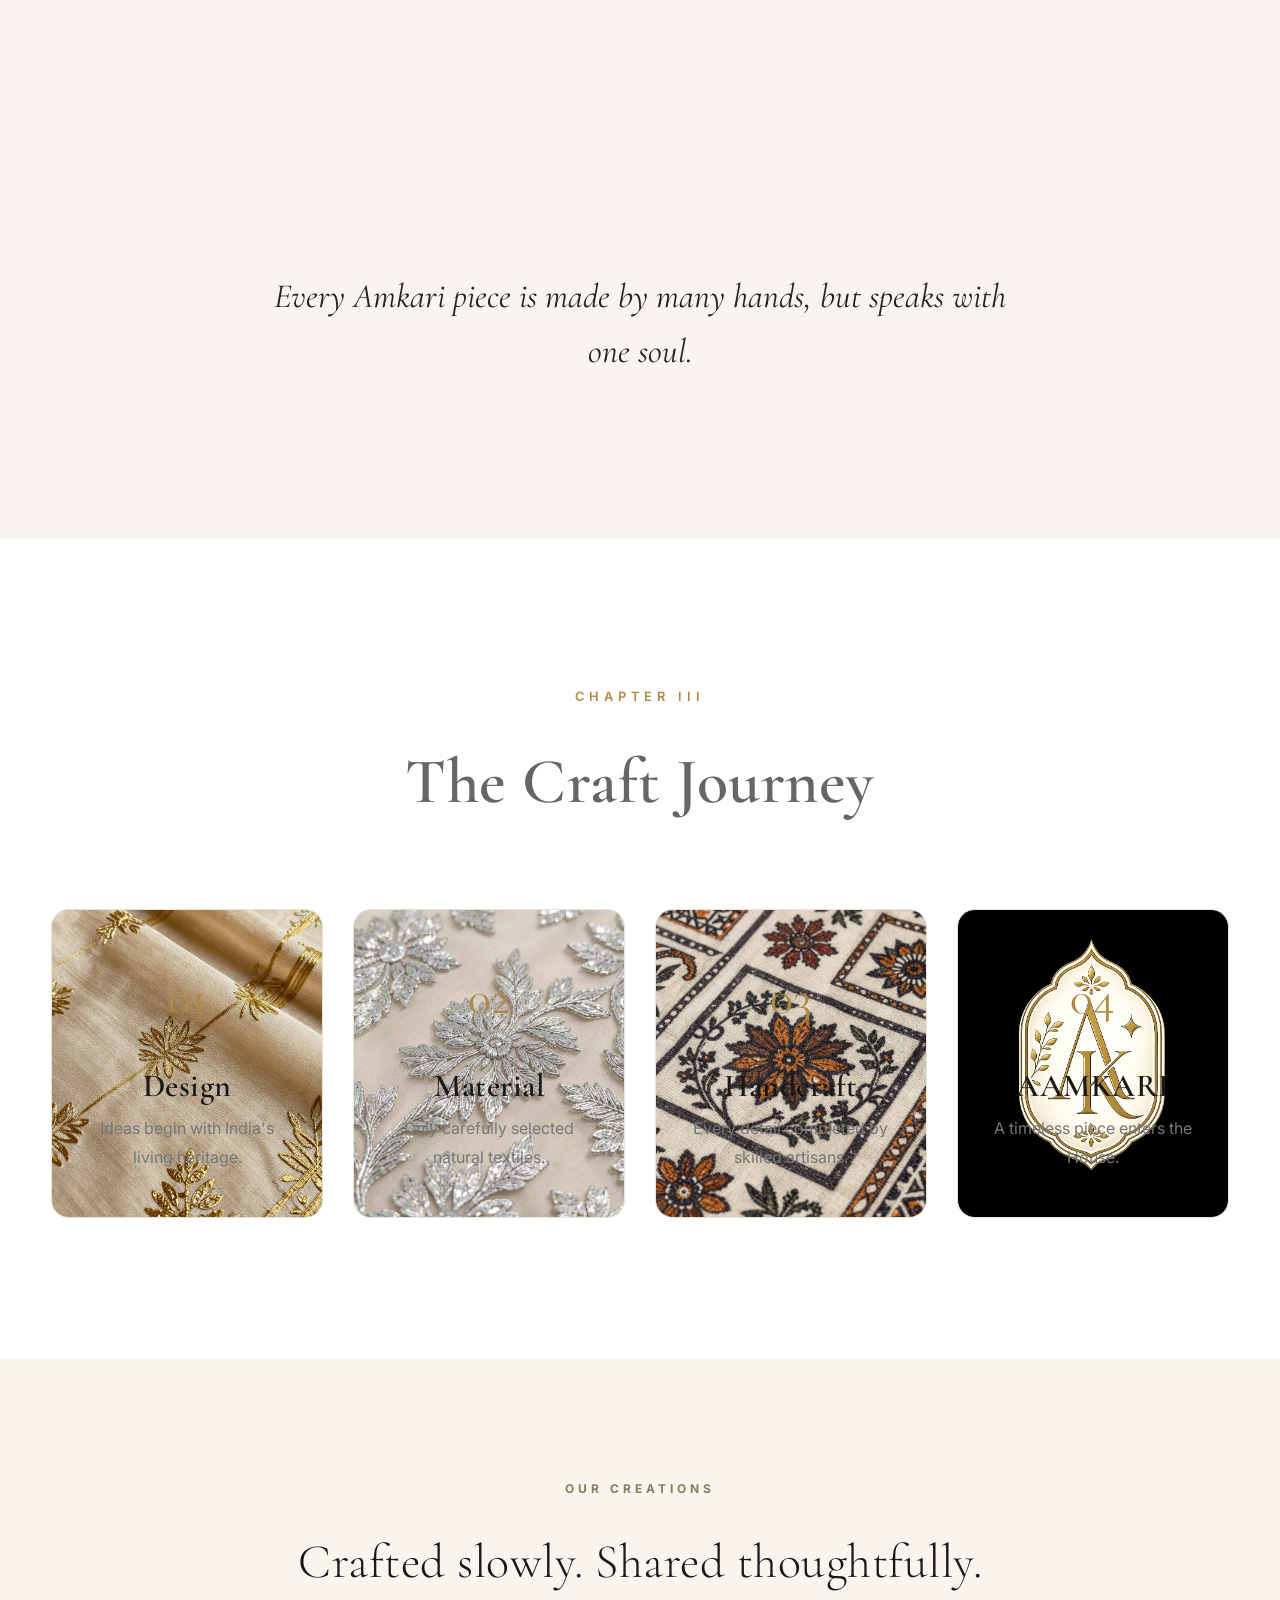
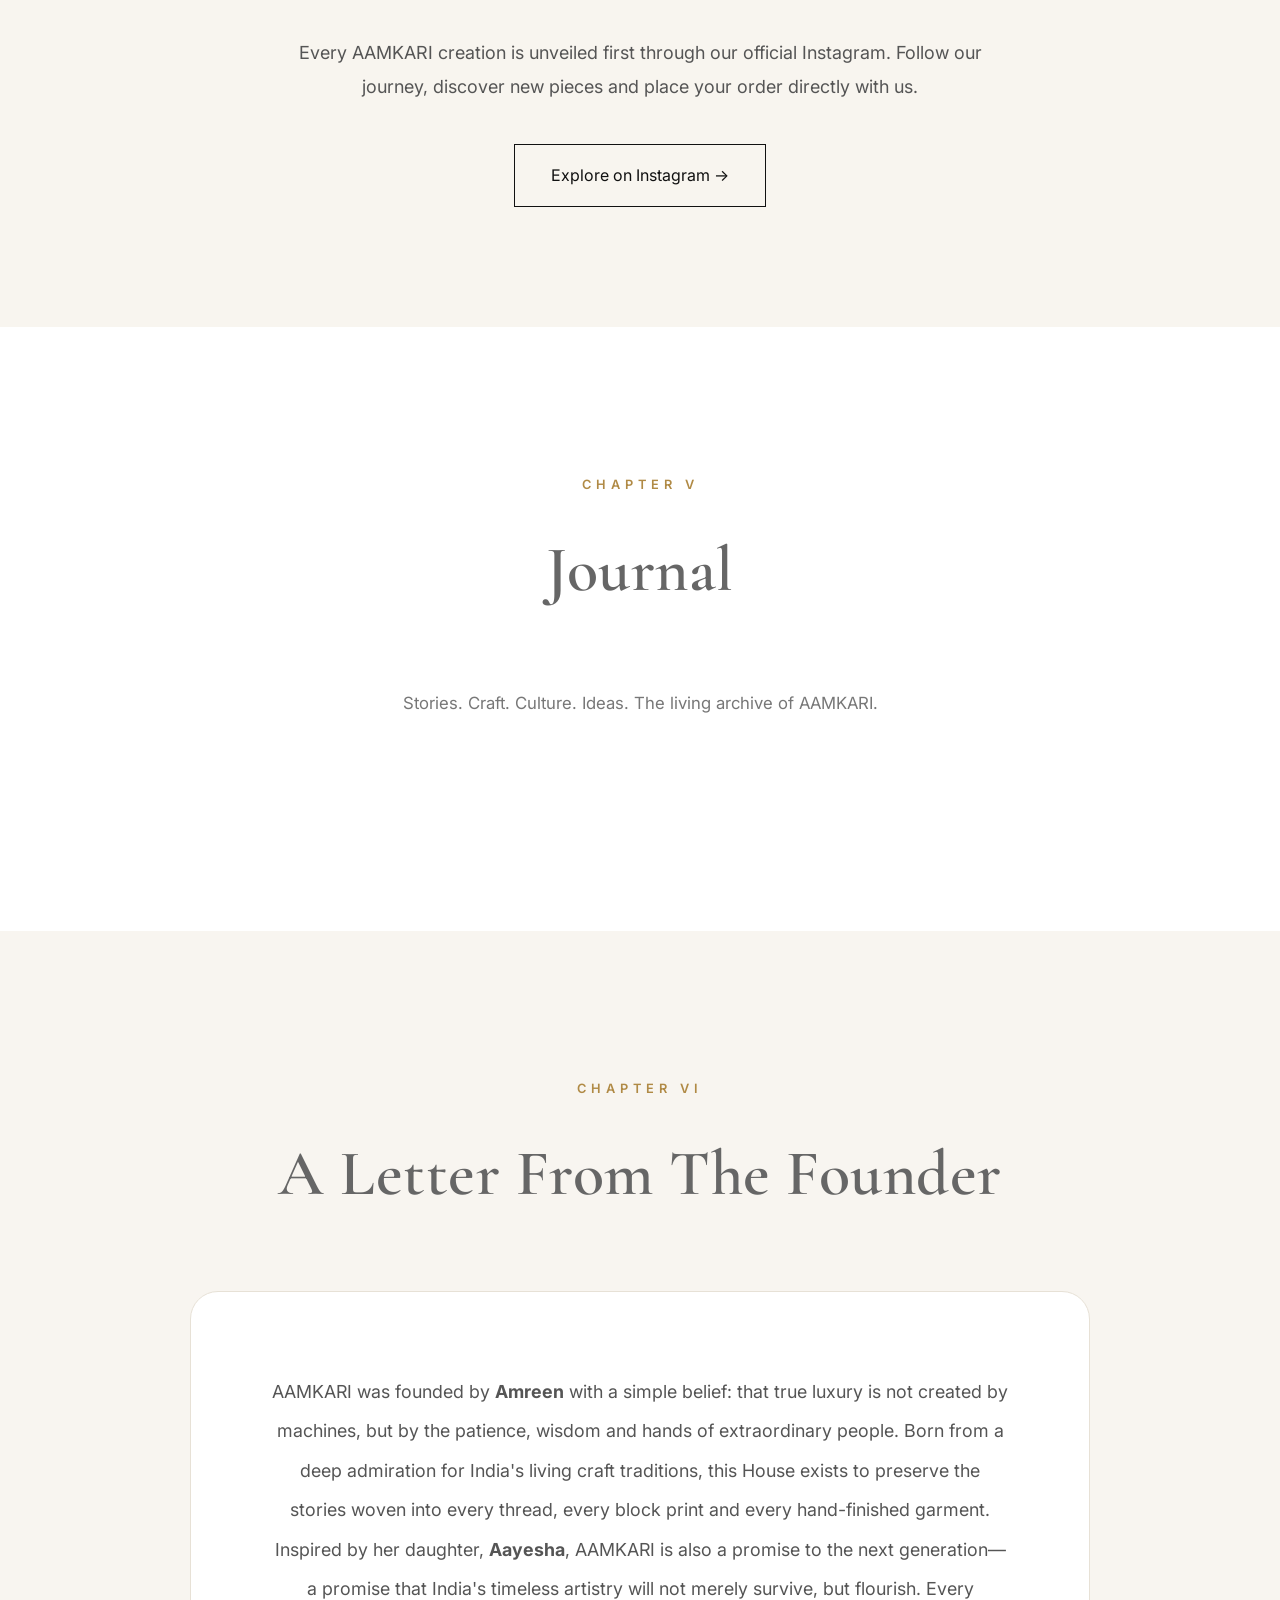
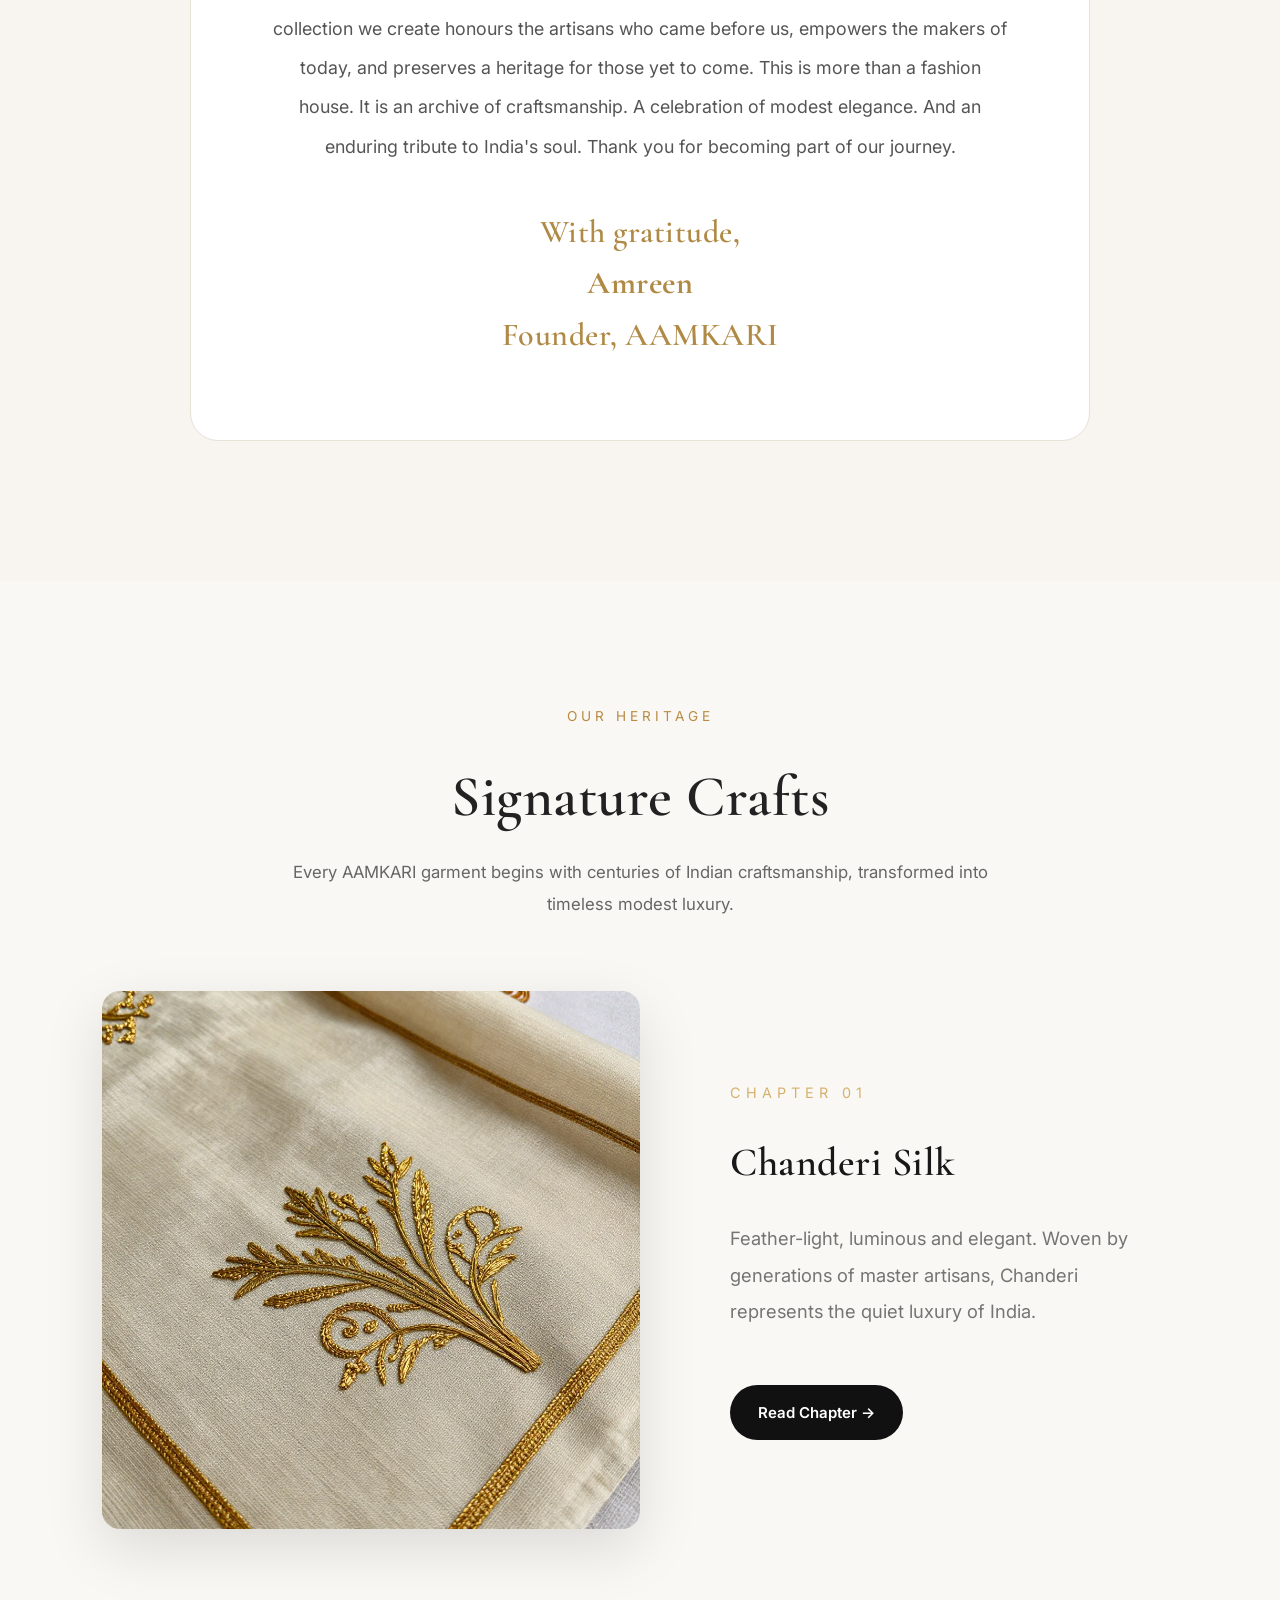
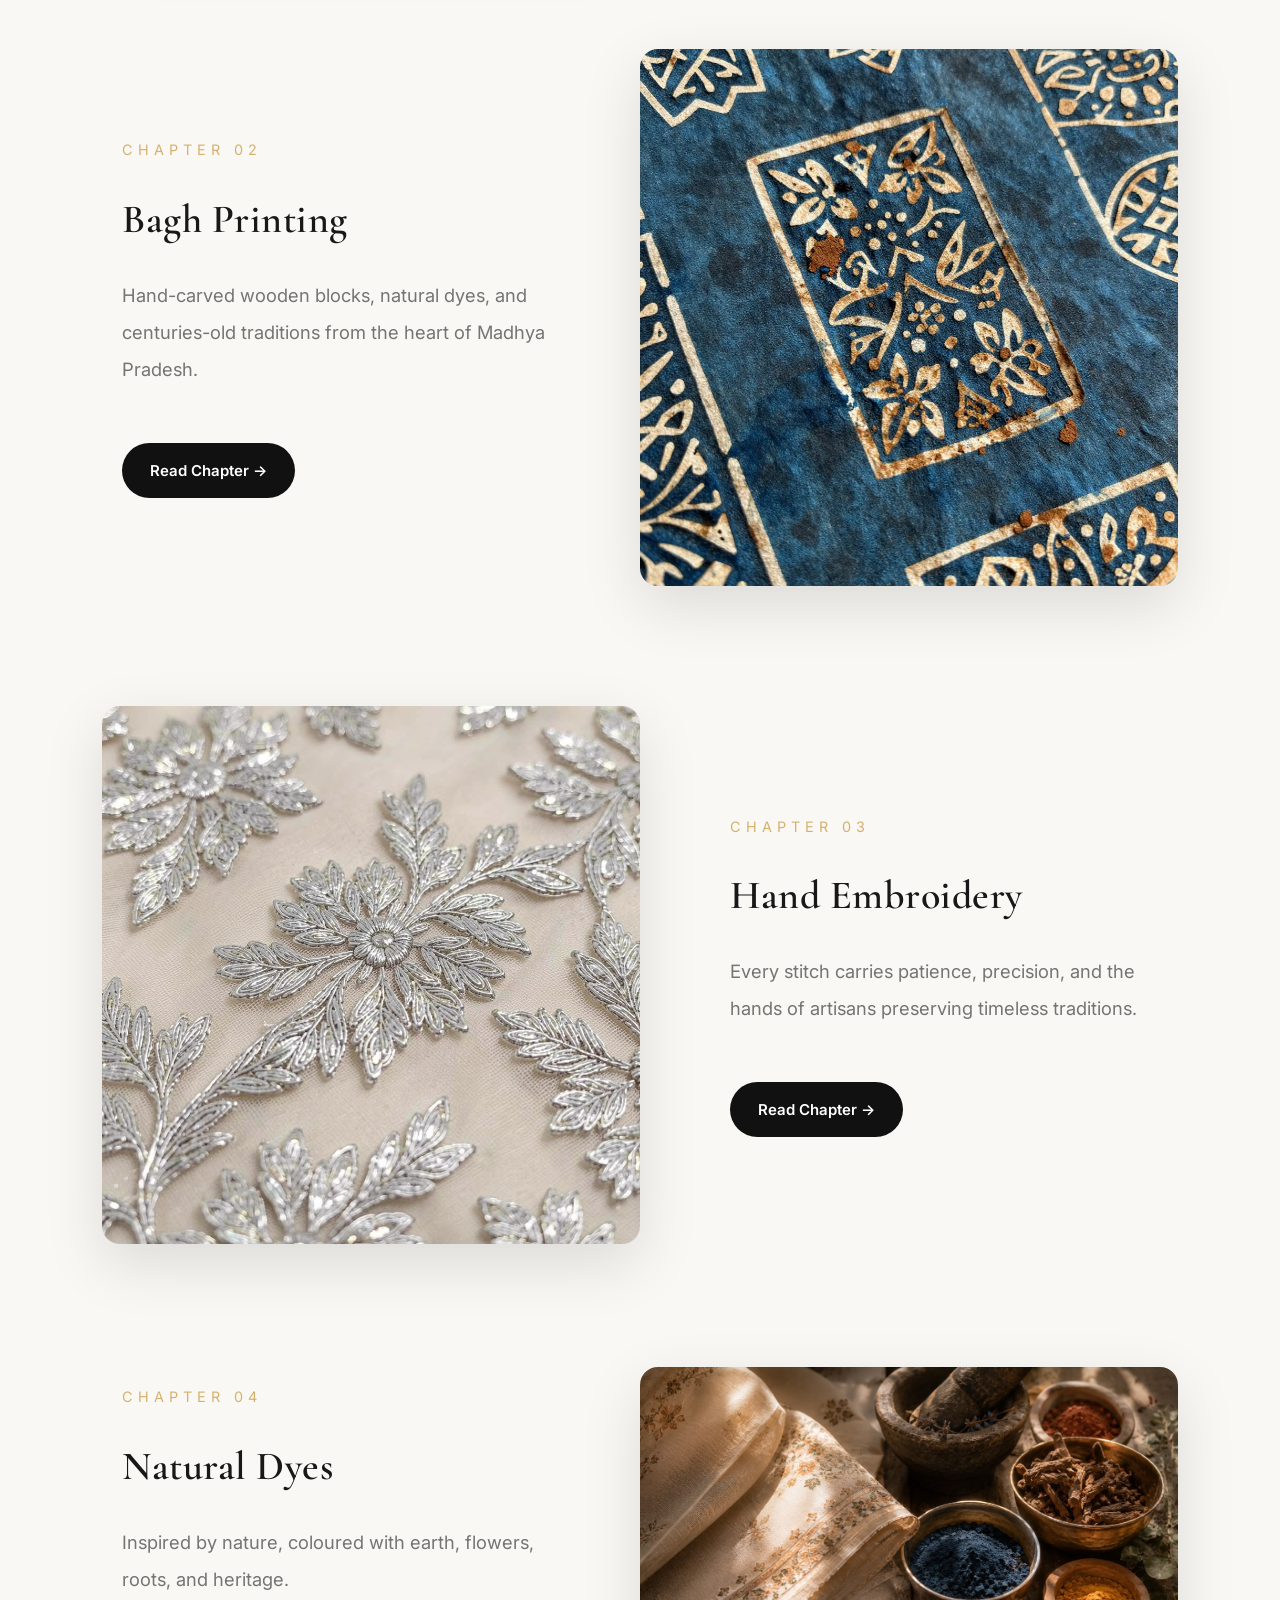
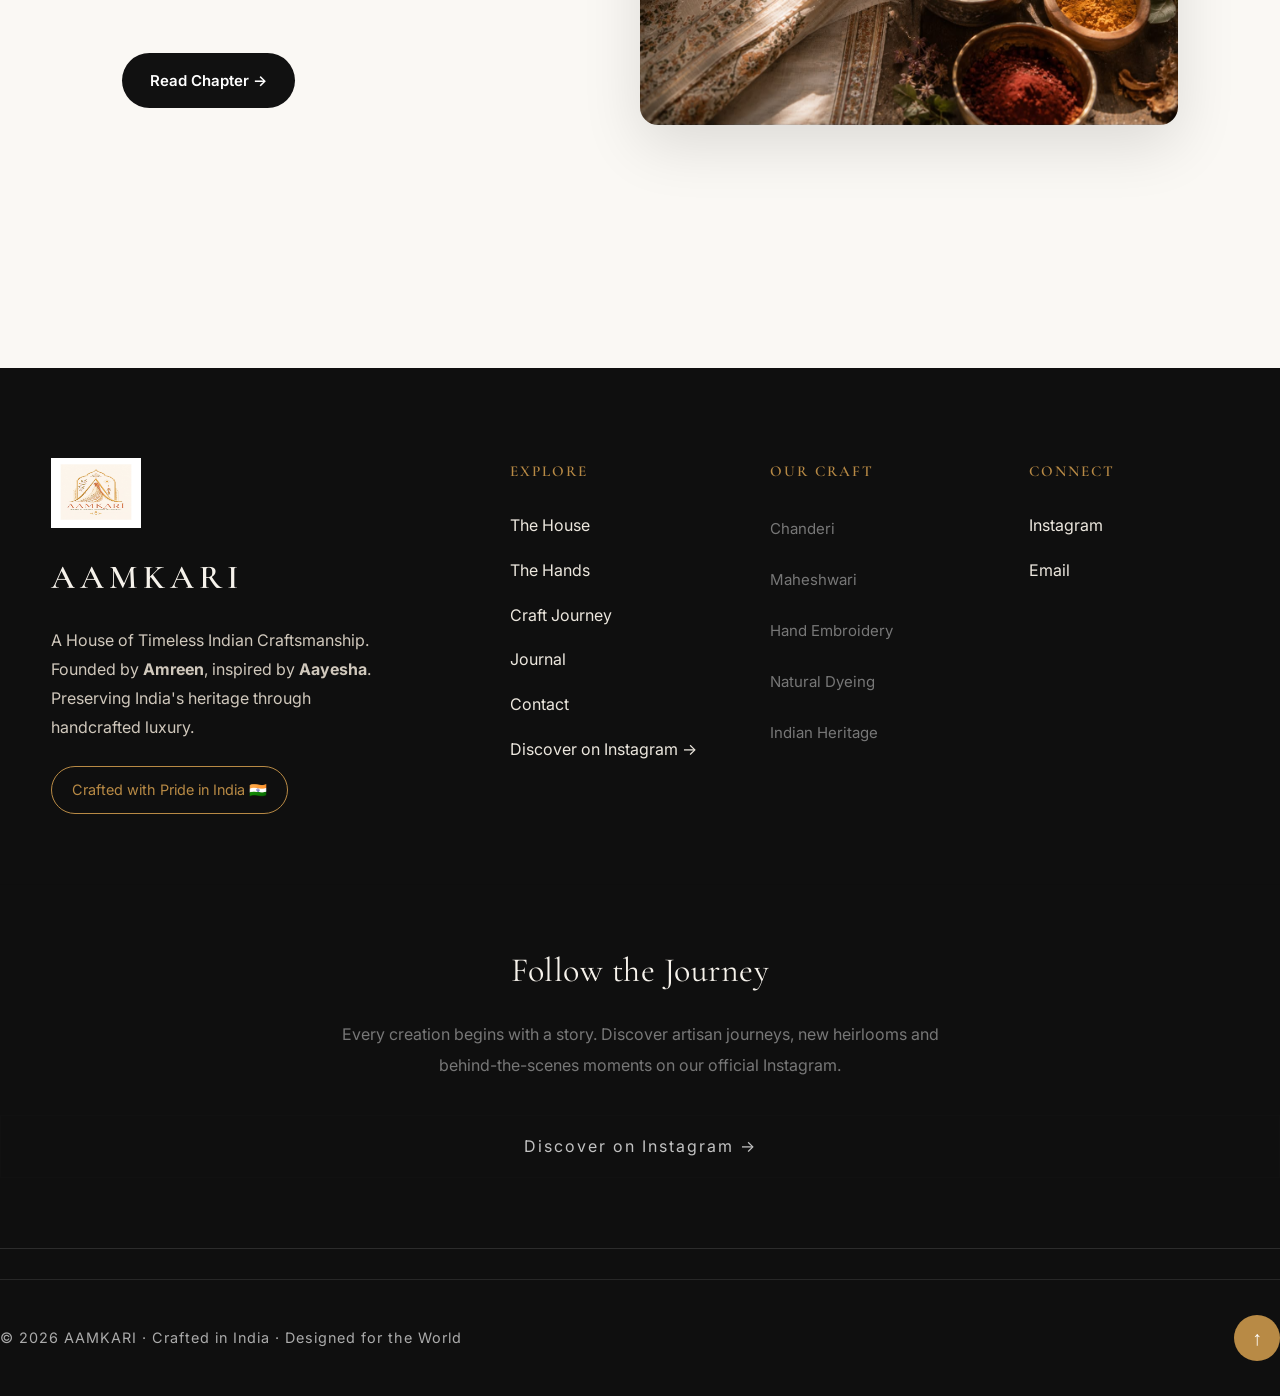
==== commit 7a988fd0: "Update index.html" ====
--- a/index.html
+++ b/index.html
@@ -246,7 +246,7 @@
 
 <div class="house-values">
 
-<div class="value-card">
+<div class="value-card" style="background-image:url('assets/images/heritage-bg.jpg');">
 
 <h3>
 
@@ -262,7 +262,7 @@
 
 </div>
 
-<div class="value-card">
+<div class="value-card" style="background-image:url('assets/images/craft-bg.jpg');">
 
 <h3>
 
@@ -278,7 +278,7 @@
 
 </div>
 
-<div class="value-card">
+<div class="value-card" style="background-image:url('assets/images/strength-bg.jpg');">
 
 <h3>
 
@@ -381,7 +381,7 @@
 
 <div class="timeline">
 
-<div class="timeline-item">
+<div class="timeline-item" style="background-image:url('assets/images/chanderi-bg.jpg');">
 
 <span>
 
@@ -403,7 +403,7 @@
 
 </div>
 
-<div class="timeline-item">
+<div class="timeline-item" style="background-image:url('assets/images/maheshwari-bg.jpg');">
 
 <span>
 
@@ -425,7 +425,7 @@
 
 </div>
 
-<div class="timeline-item">
+<div class="timeline-item" style="background-image:url('assets/images/bagh-bg.jpg');">
 
 <span>
 
@@ -447,7 +447,8 @@
 
 </div>
 
-<div class="timeline-item">
+<div class="timeline-item" style="background-image:url('assets/images/embroidery-bg.jpg');">
+   
 
 <span>
 
--- a/style.css
+++ b/style.css
@@ -3339,7 +3339,7 @@
 
 .loader-logo{
 
-width:140px;
+width:260px;
 
 height:auto;
 
@@ -4624,3 +4624,25 @@
    }
 }
 
+/* ===== AAMKARI Timeline Luxury Cards ===== */
+
+.timeline-item{
+   position:relative;
+   overflow:hidden;
+
+   background-size:cover !important;
+   background-position:center !important;
+   background-repeat:no-repeat !important;
+
+   background-color:rgba(255,255,255,0.82);
+   background-blend-mode:multiply;
+
+   border-radius:18px;
+
+   transition:0.35s ease;
+}
+
+.timeline-item:hover{
+   transform:translateY(-6px);
+   box-shadow:0 18px 40px rgba(0,0,0,.08);
+}
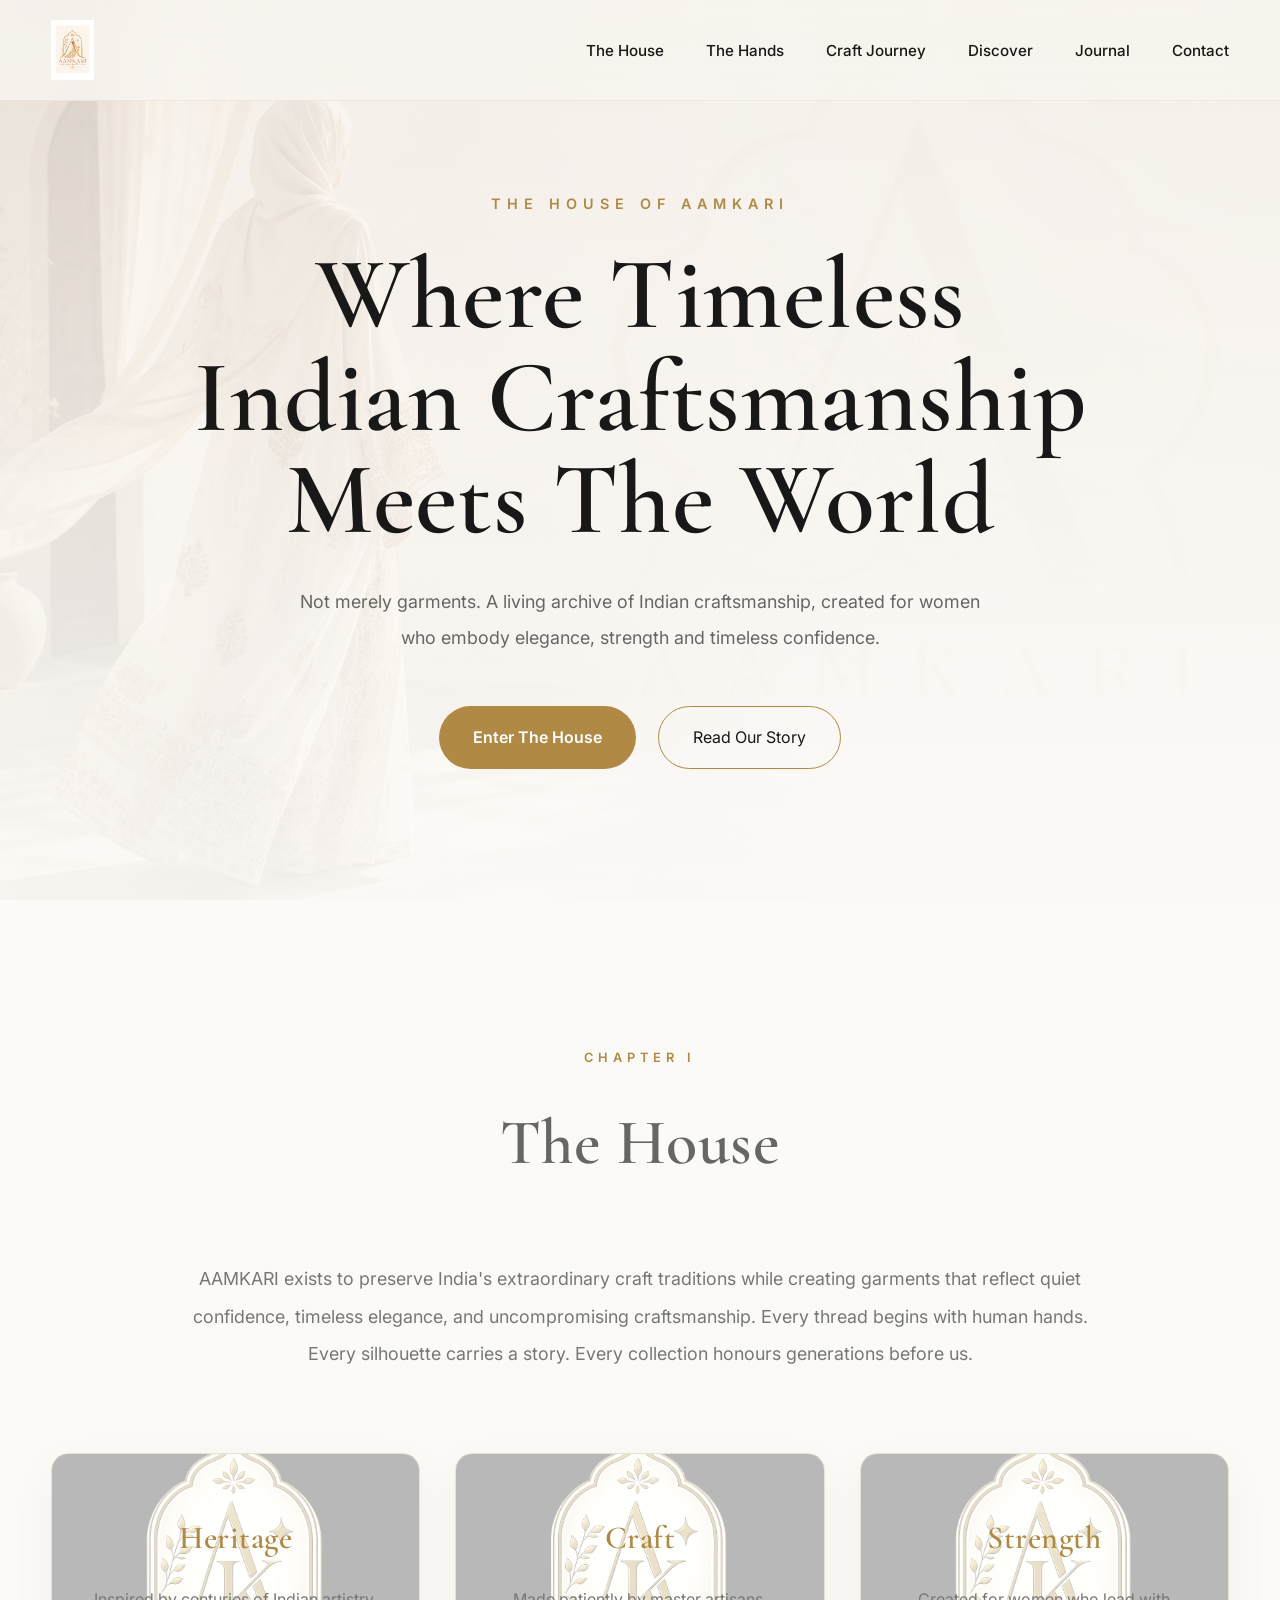
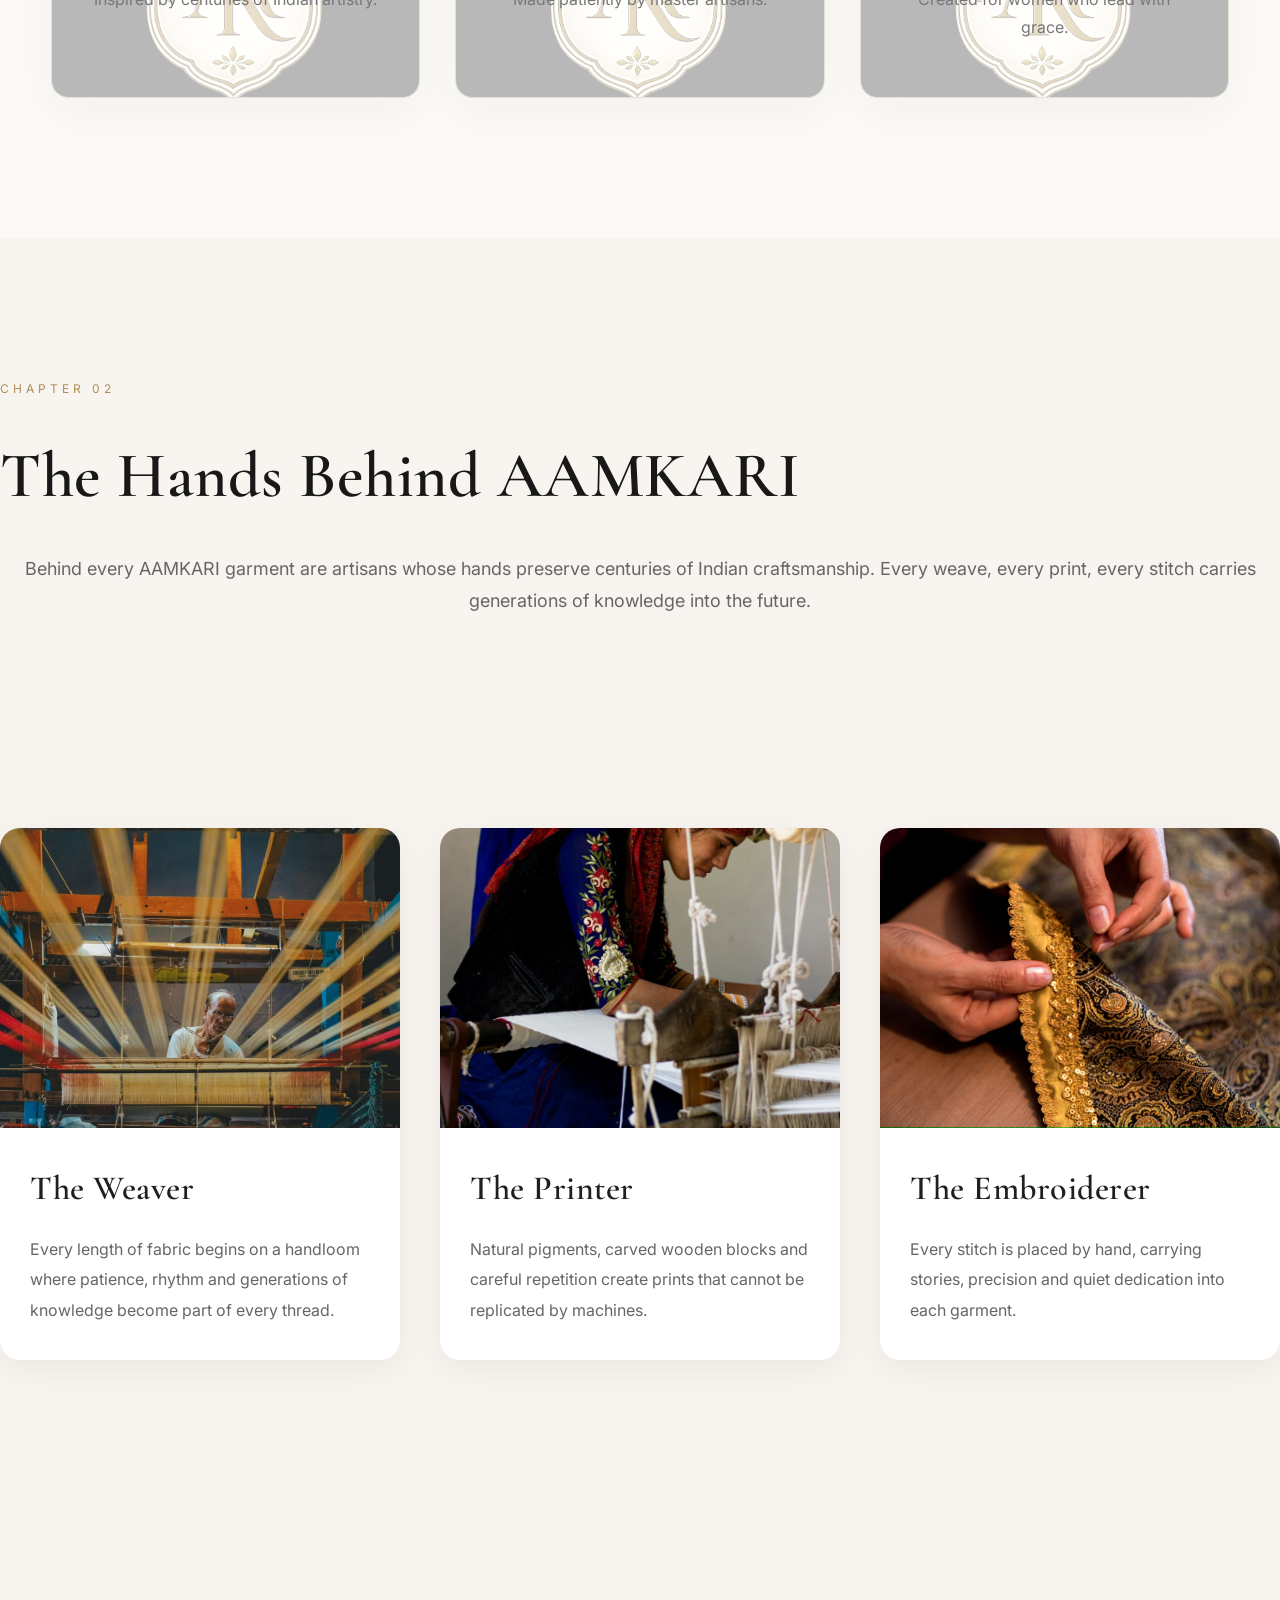
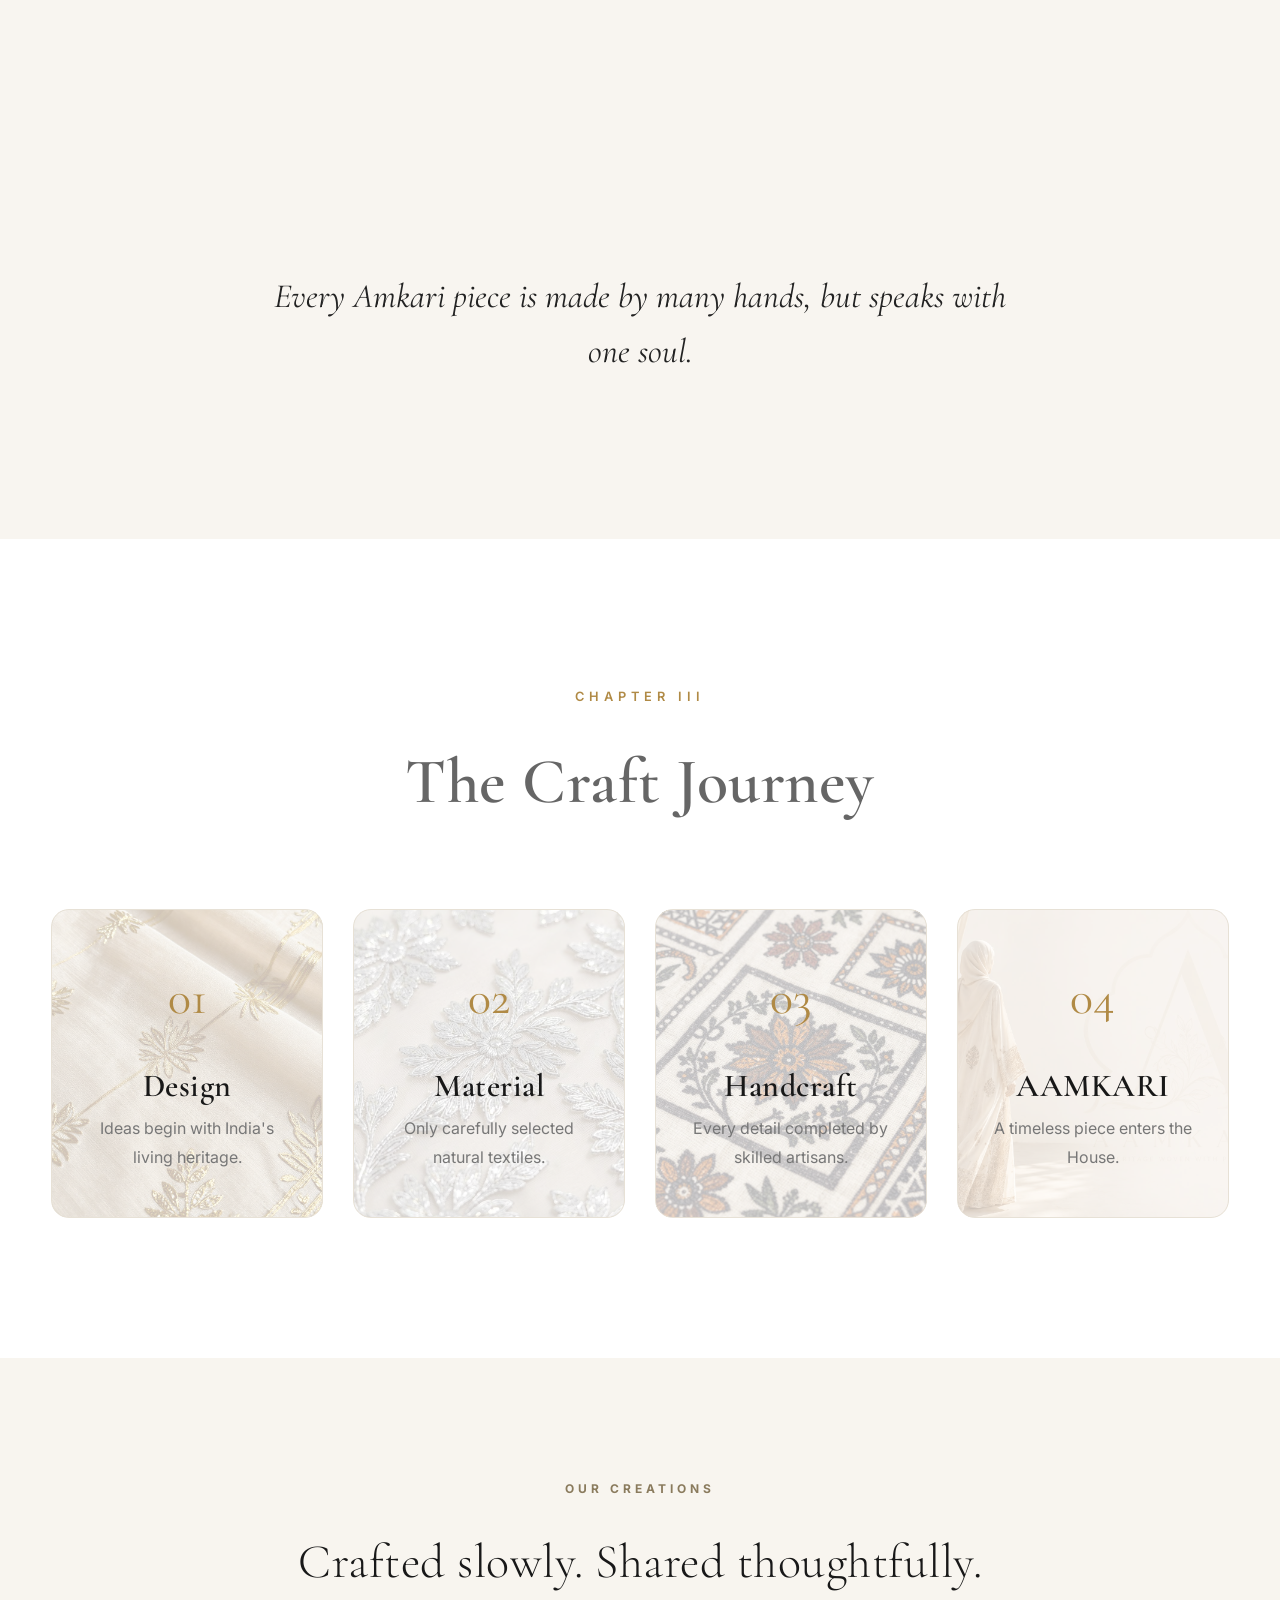
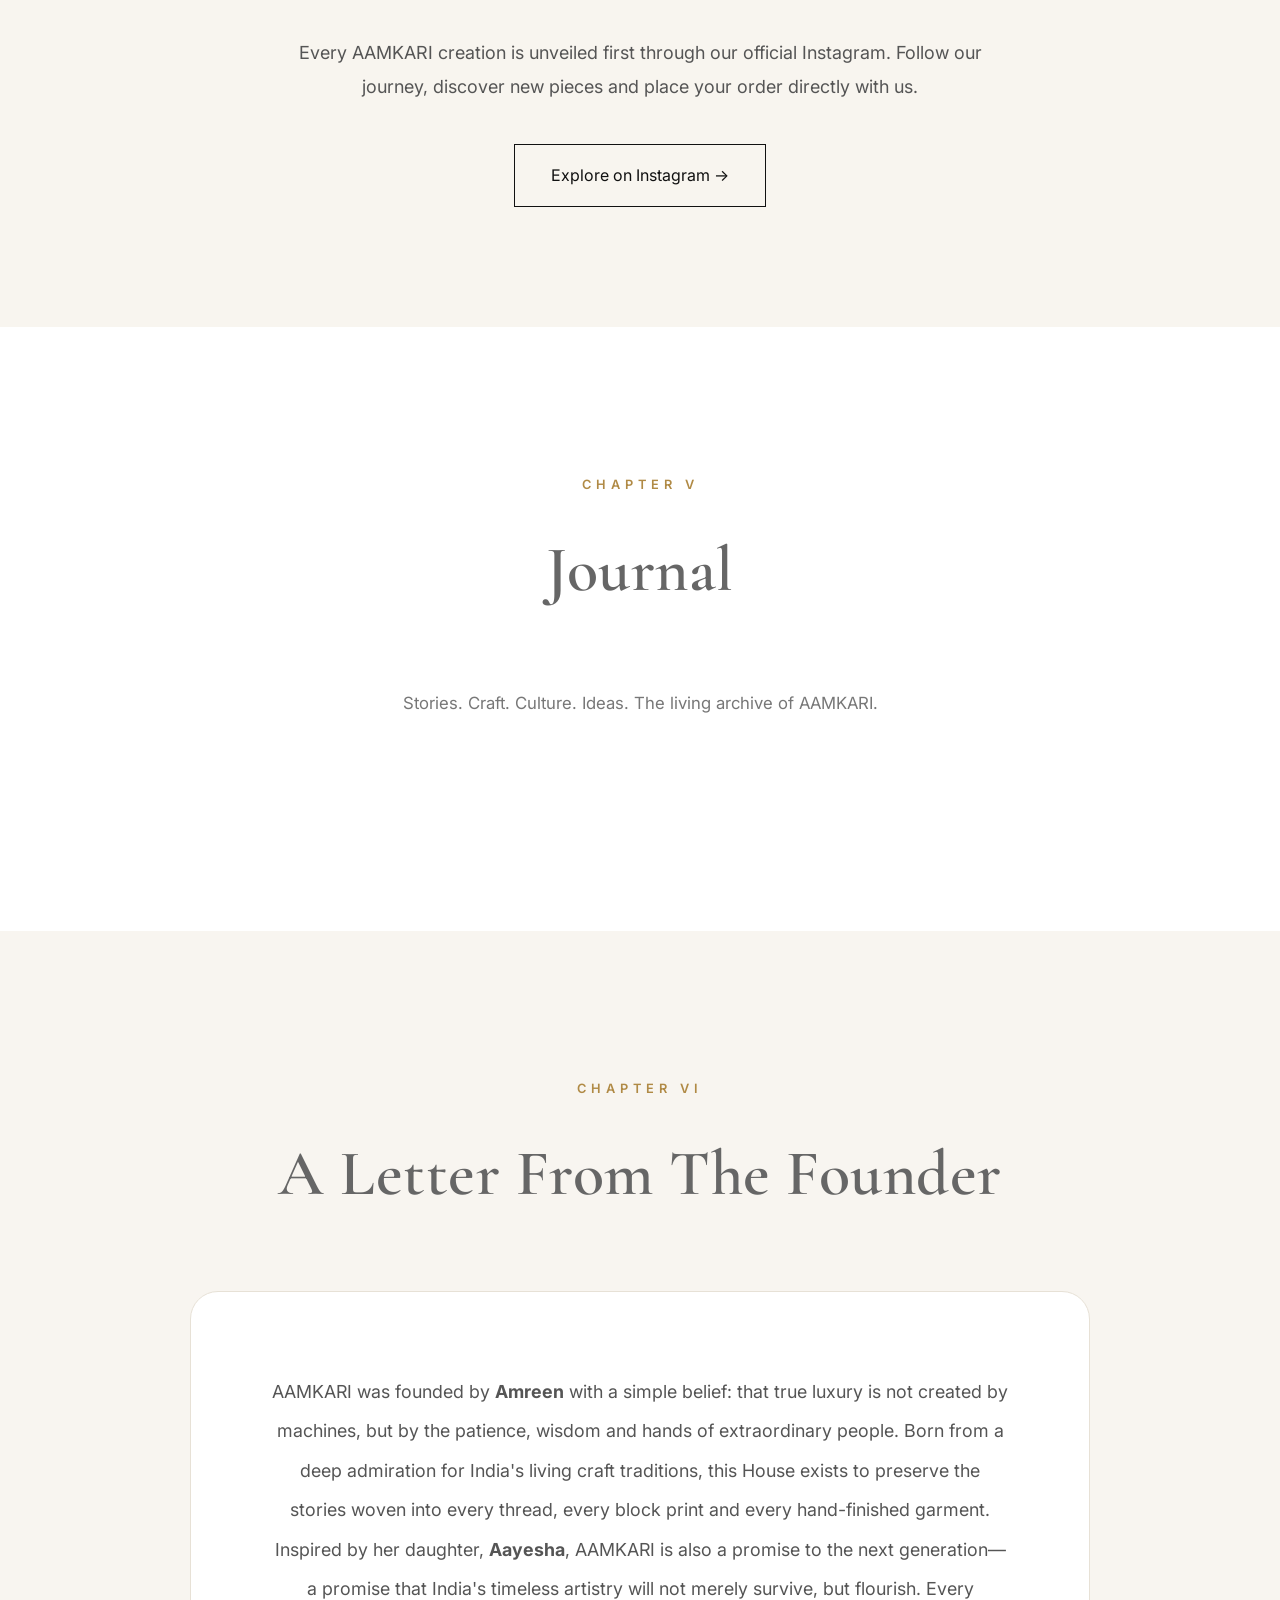
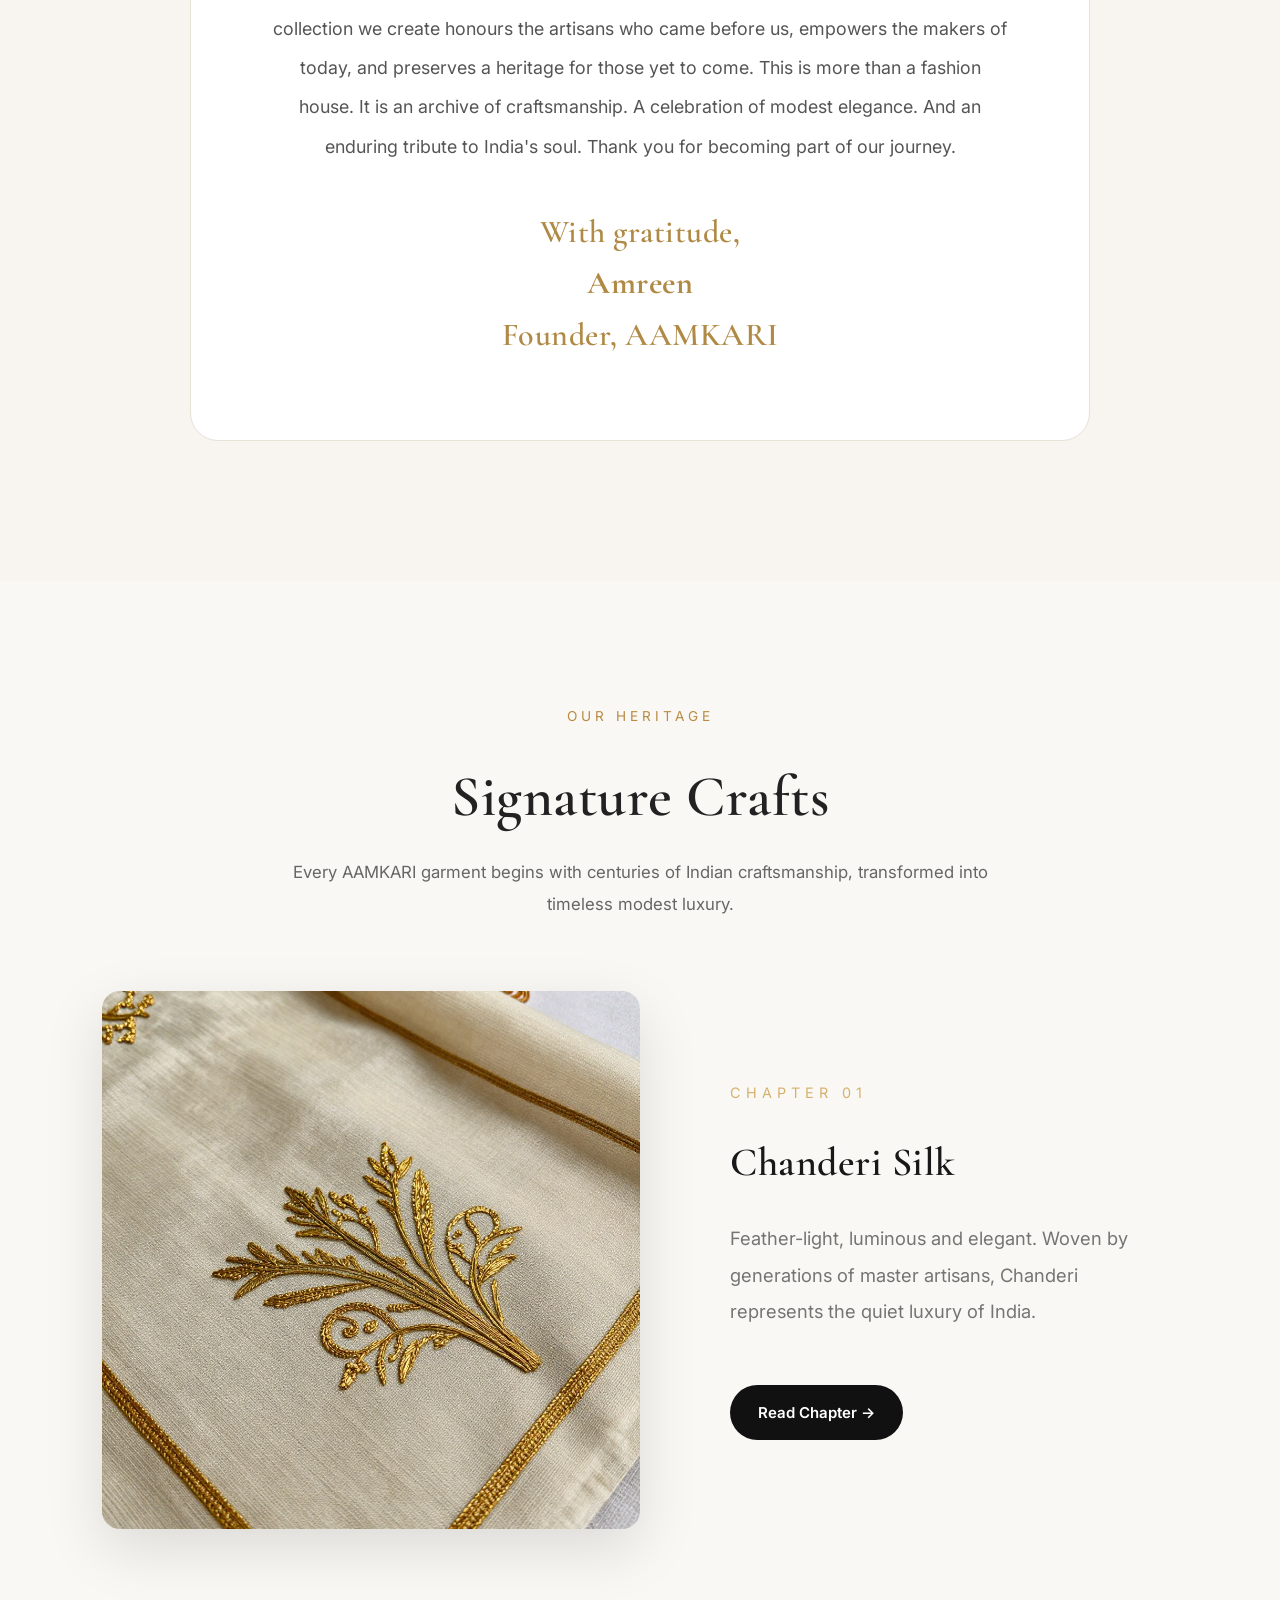
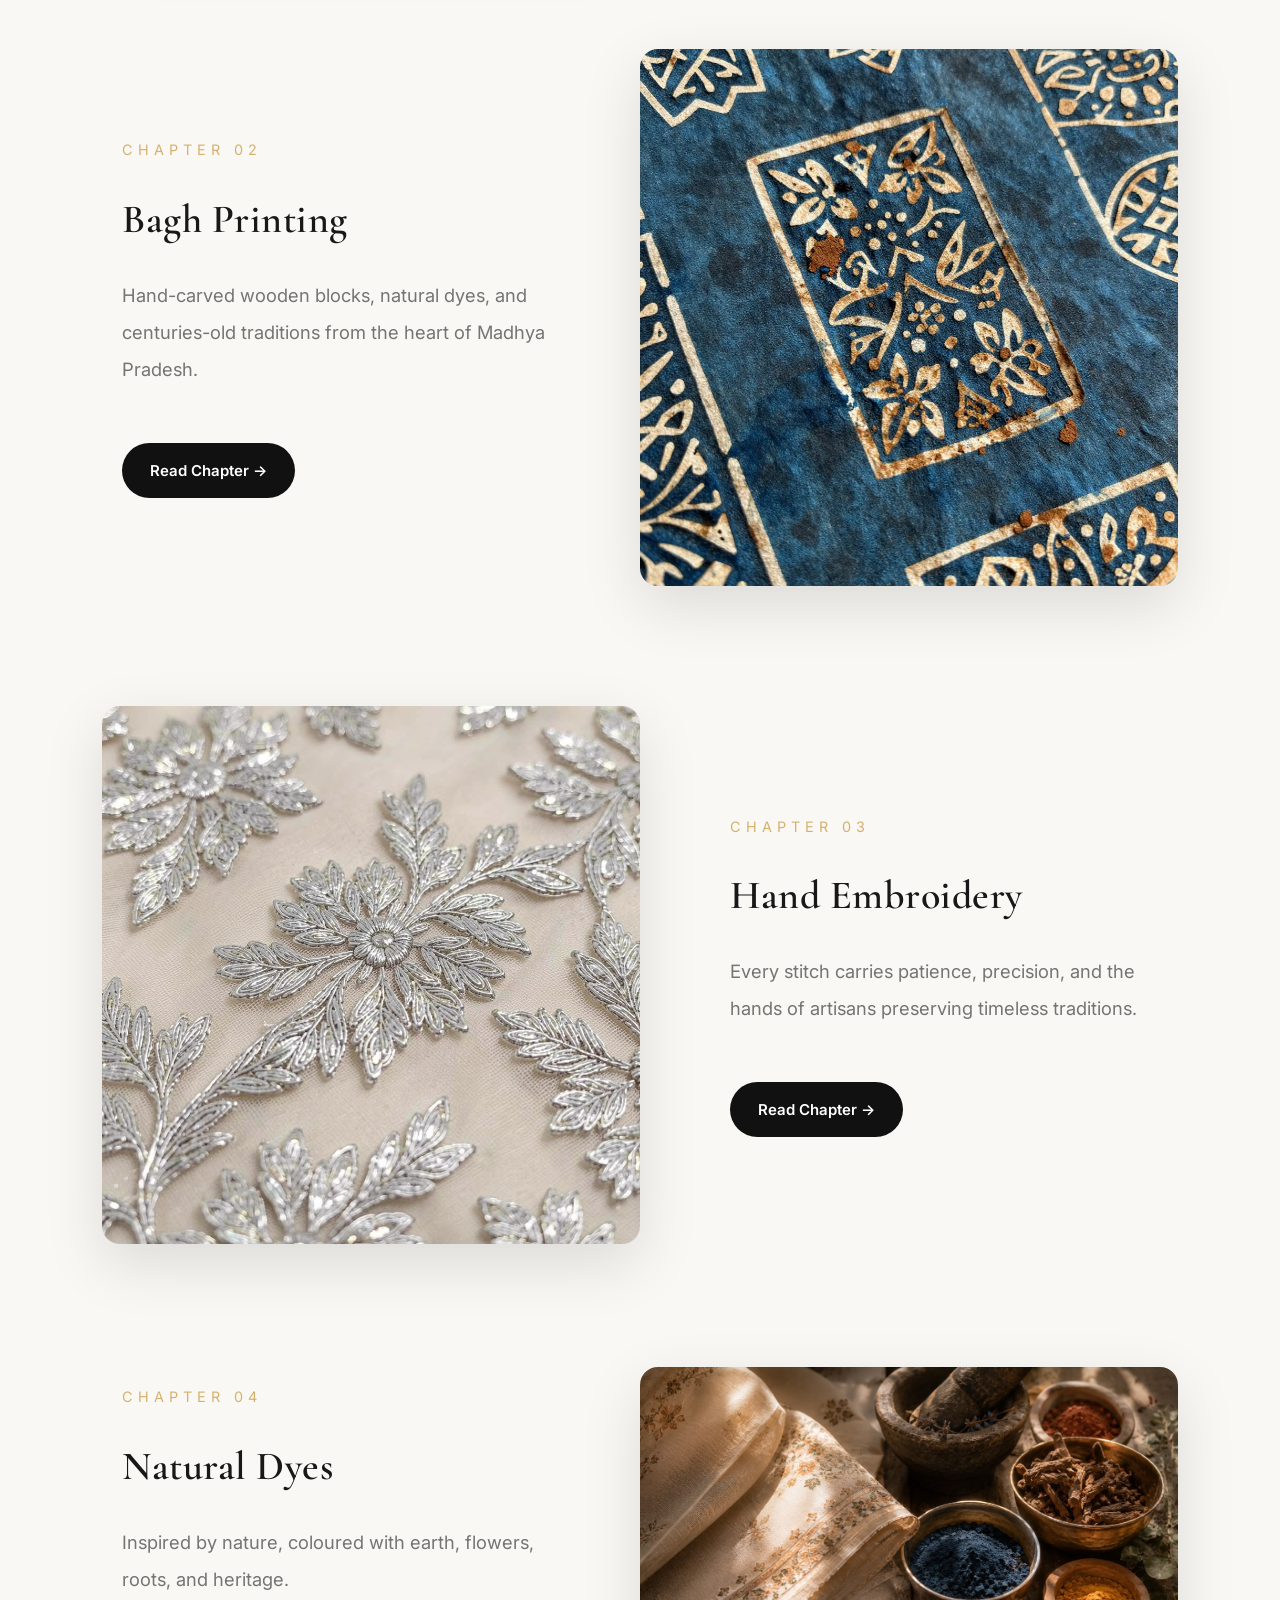
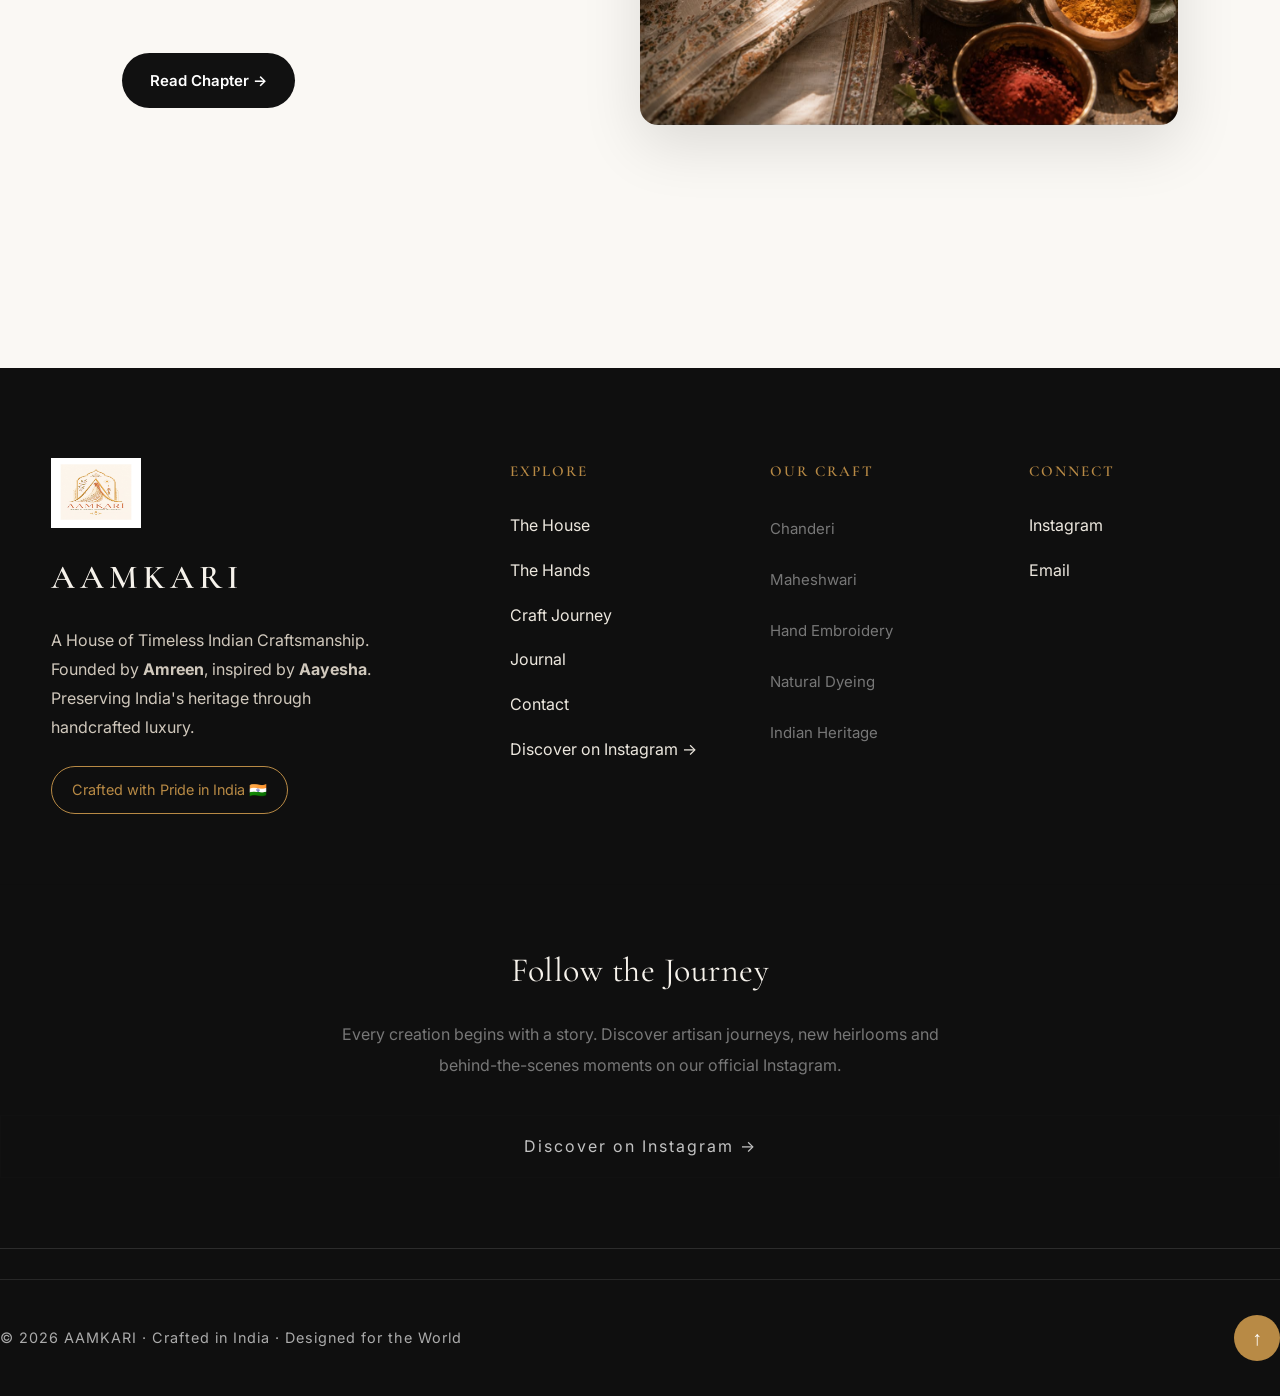
==== commit 5887a3bd: "Update index.html" ====
--- a/index.html
+++ b/index.html
@@ -49,7 +49,7 @@
 rel="stylesheet">
 
 <link rel="stylesheet" href="style.css">
-<link rel="icon" type="image/png" href="assets/images/logo/favicon.png">
+<link rel="icon" type="image/jpeg" href="assets/images/logo/favicon.jpg">
 
 </head>
 
--- a/style.css
+++ b/style.css
@@ -4634,8 +4634,8 @@
    background-position:center !important;
    background-repeat:no-repeat !important;
 
-   background-color:rgba(255,255,255,0.82);
-   background-blend-mode:multiply;
+   background-color:rgba(255,255,255,0.72);
+   background-blend-mode:soft-light;
 
    border-radius:18px;
 
@@ -4646,3 +4646,42 @@
    transform:translateY(-6px);
    box-shadow:0 18px 40px rgba(0,0,0,.08);
 }
+
+
+/* ===== House of AAMKARI Watermark Cards ===== */
+
+.value-card{
+   position: relative;
+   overflow: hidden;
+
+   background-size: cover !important;
+   background-position: center !important;
+   background-repeat: no-repeat !important;
+
+   background-color: rgba(255,255,255,0.72);
+   background-blend-mode:soft-light;
+
+   border-radius: 18px;
+
+   transition: .35s ease;
+}
+
+.value-card:hover{
+   transform: translateY(-6px);
+   box-shadow: 0 18px 40px rgba(0,0,0,.08);
+}
+
+
+
+/* Fix Read Our Story button */
+.hero-actions a{
+   display:flex !important;
+   align-items:center !important;
+   justify-content:center !important;
+   text-align:center !important;
+}
+
+.hero-actions .btn-outline{
+   padding:0 !important;
+}
+
